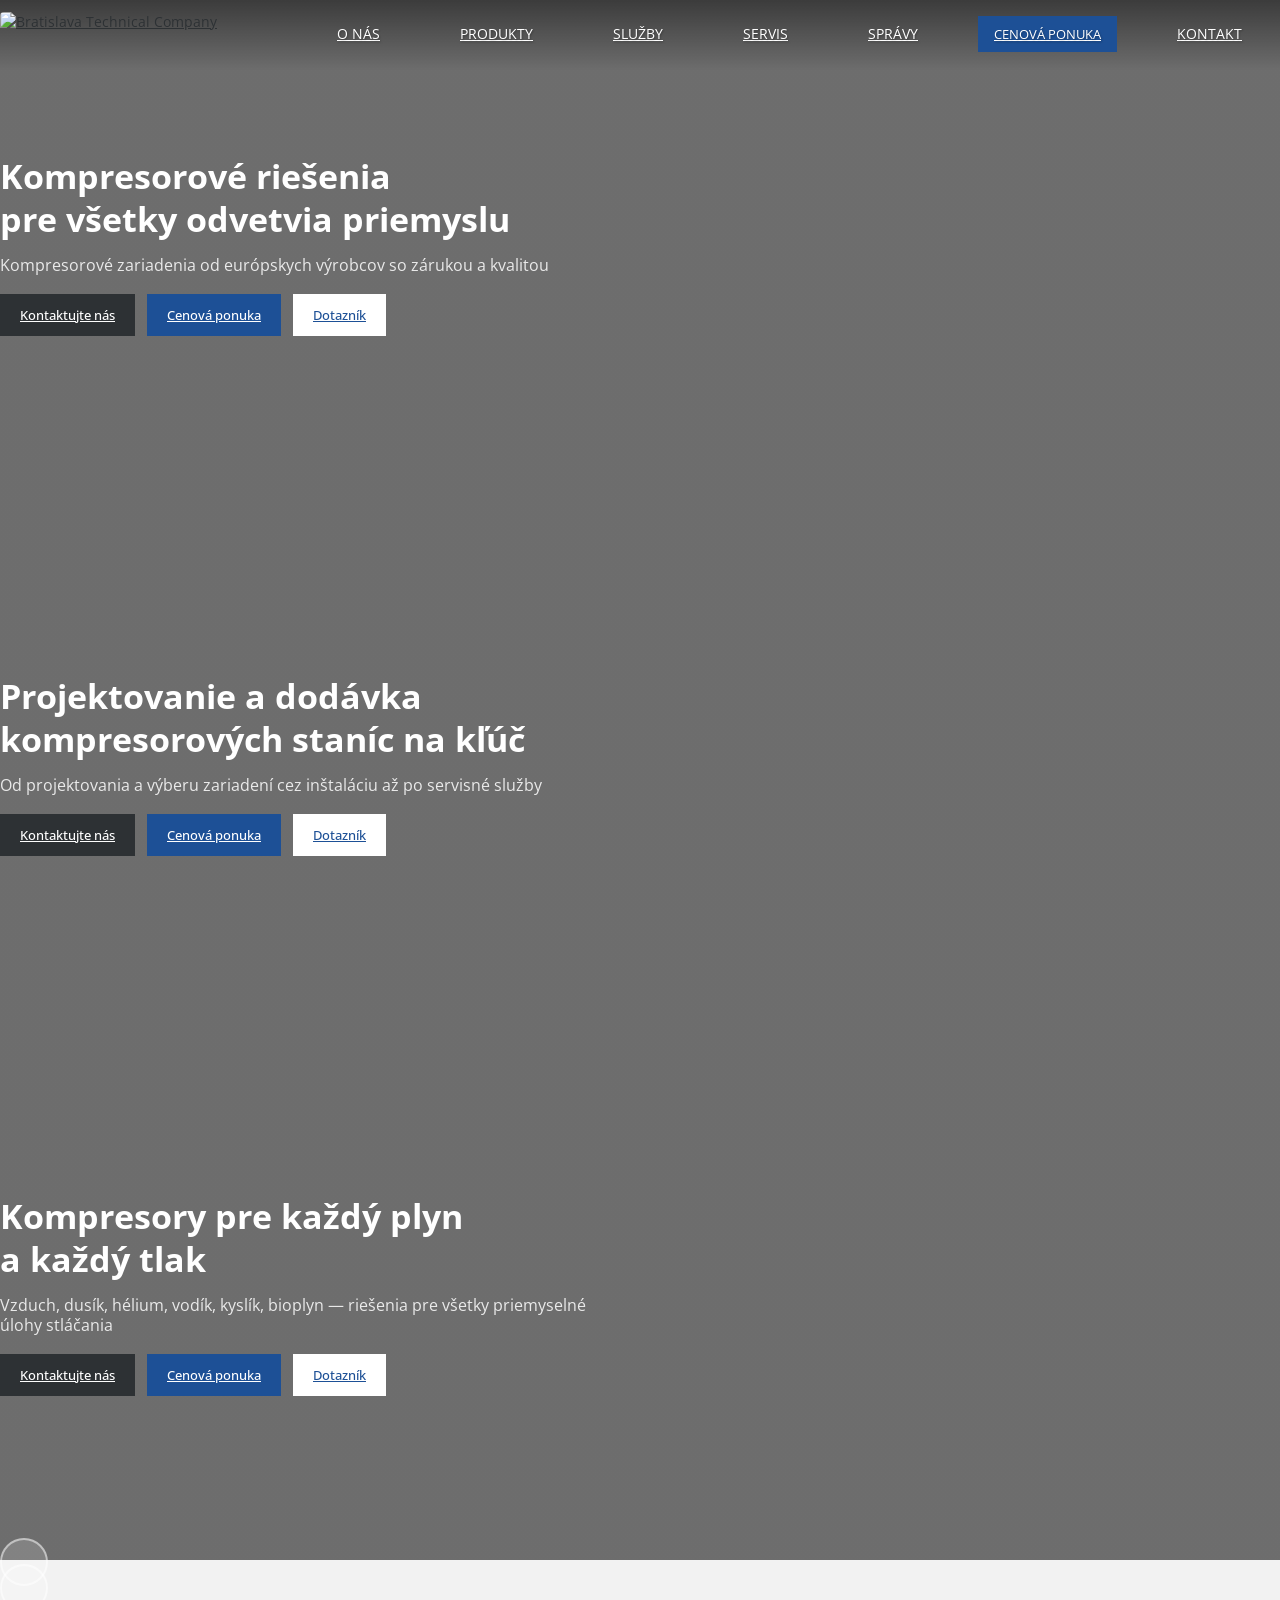
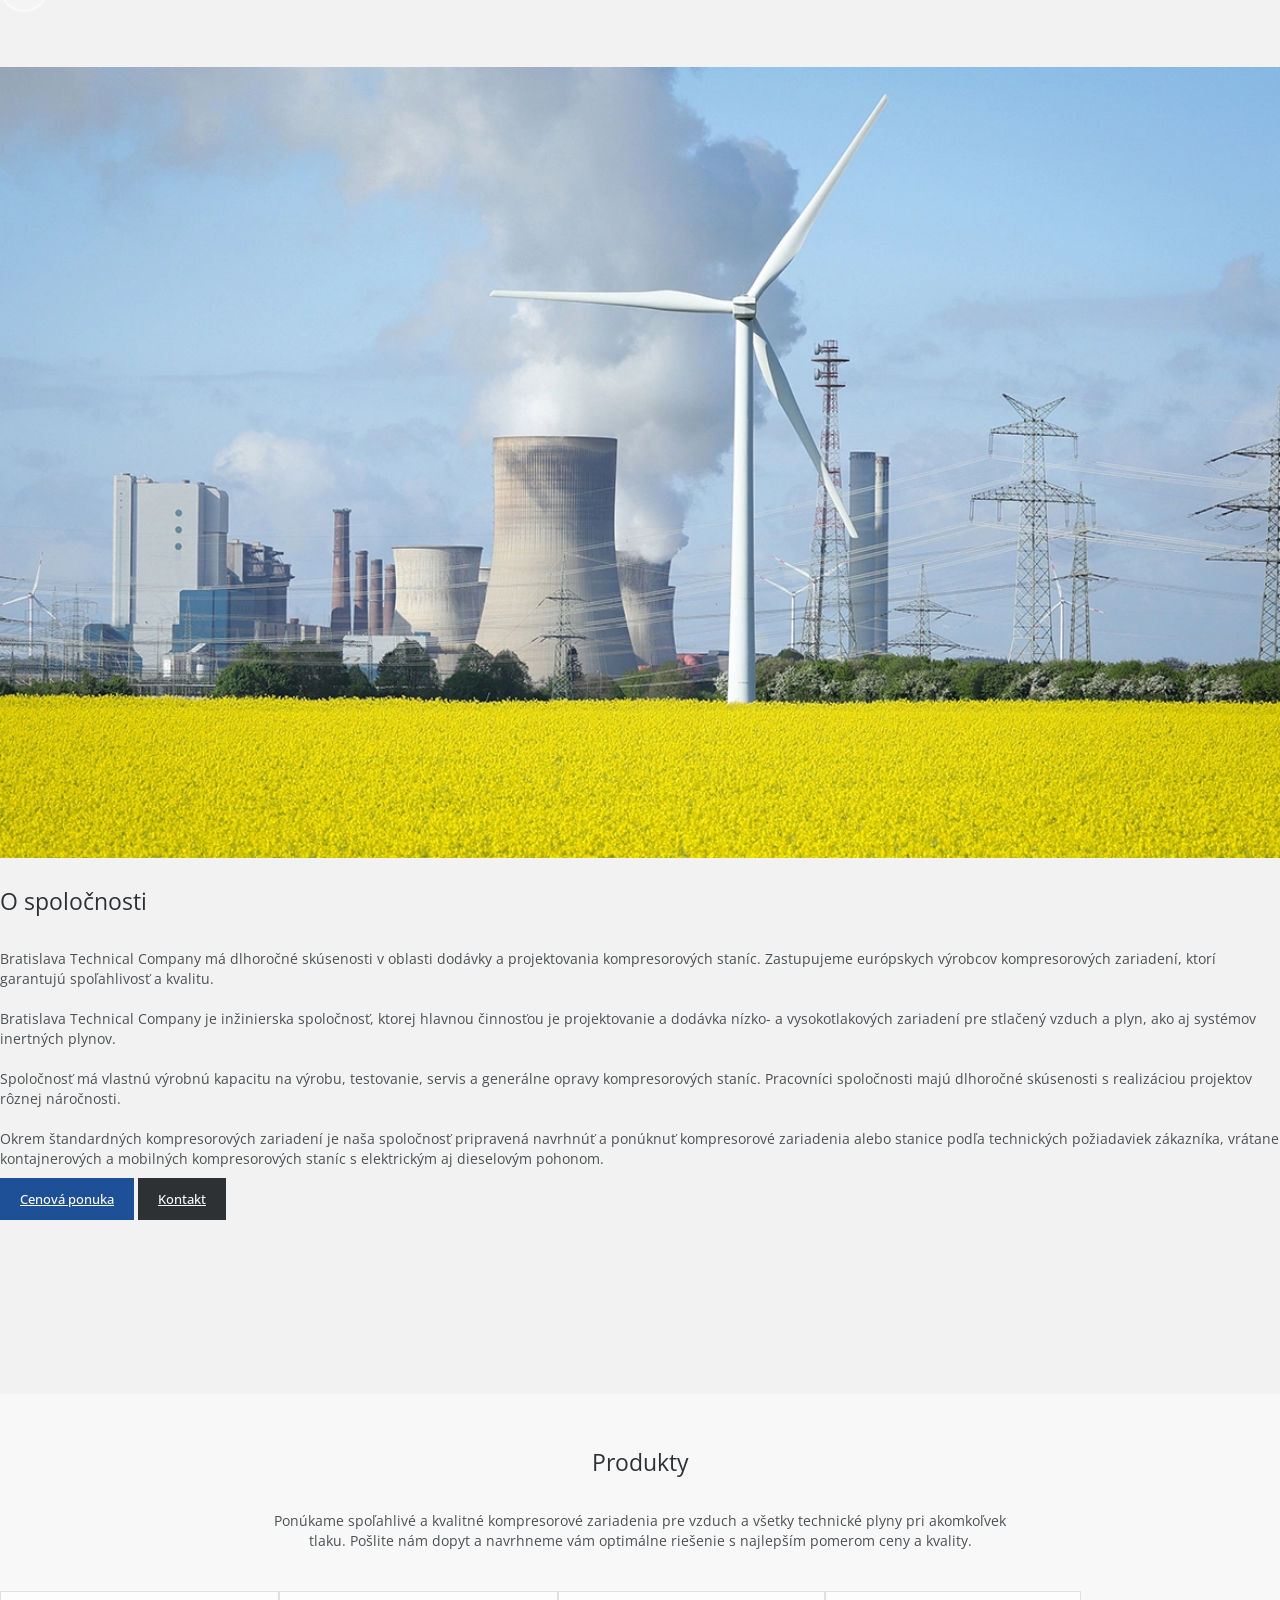
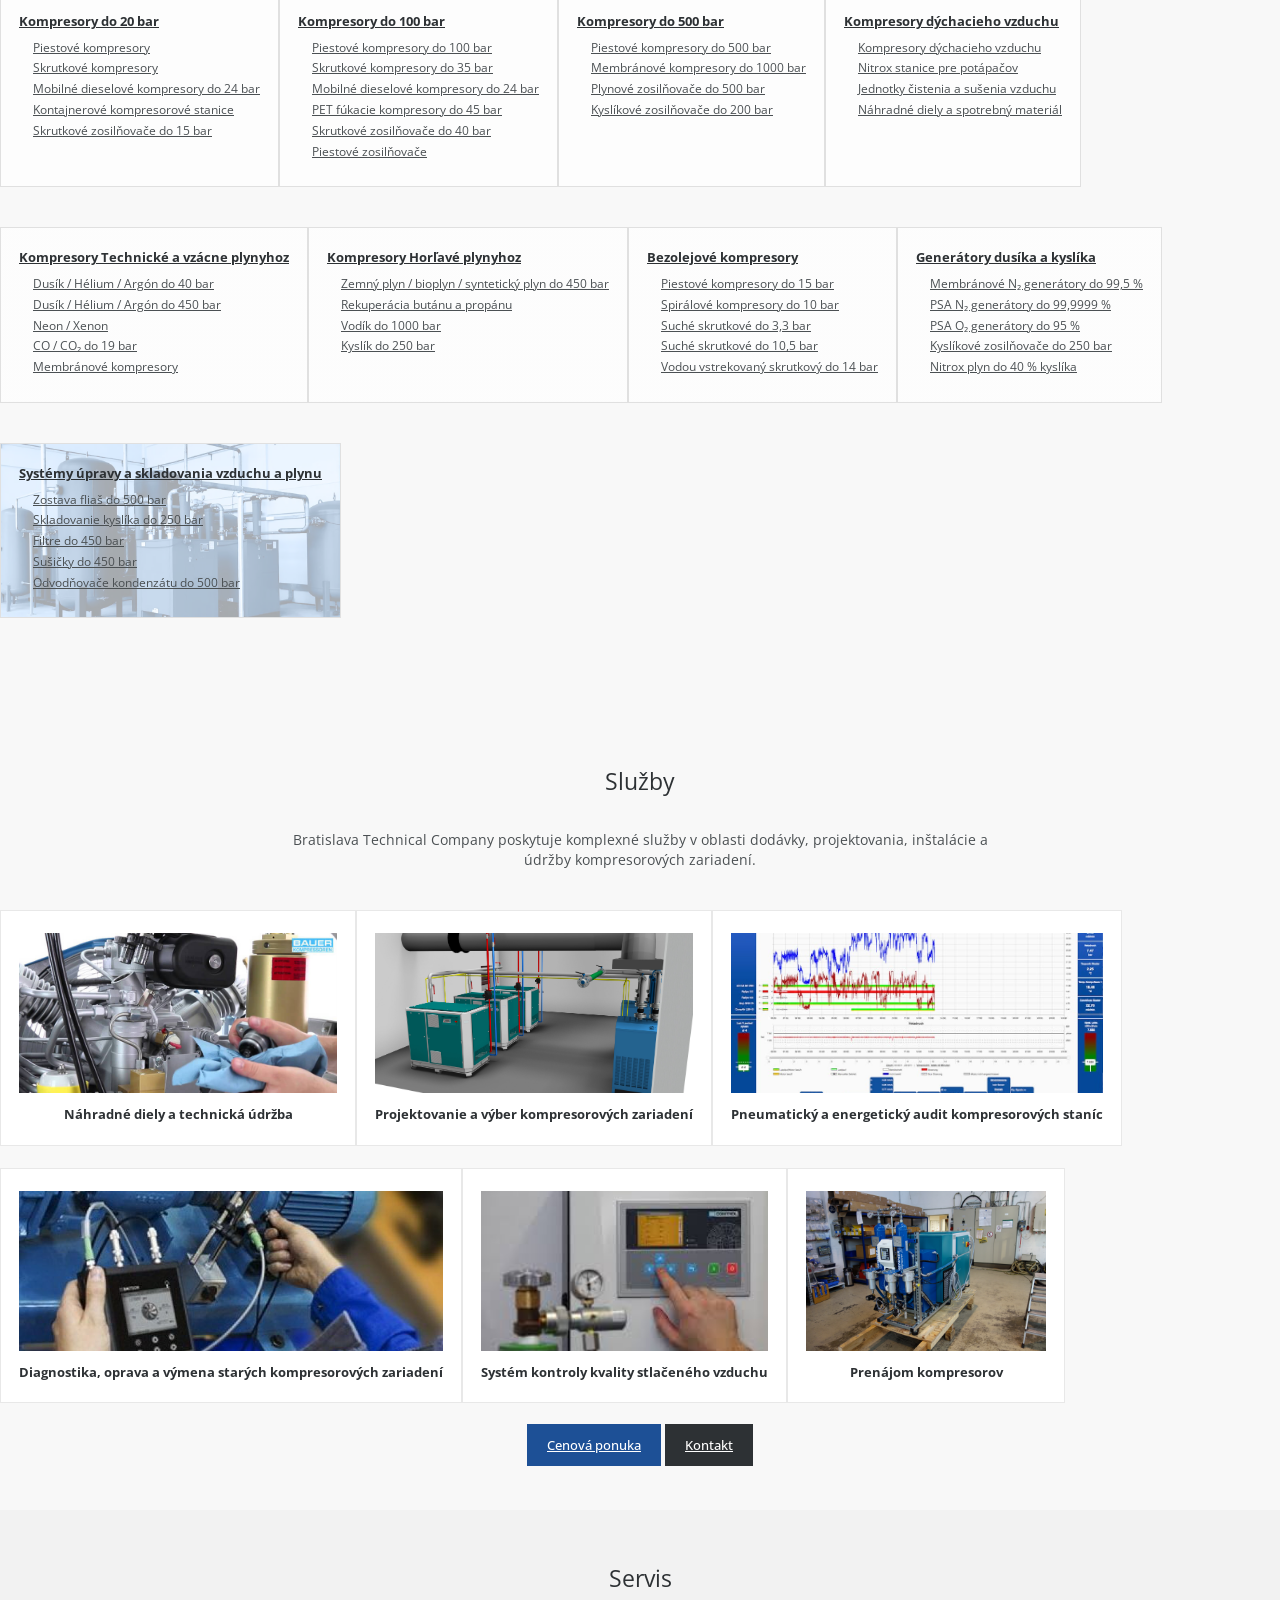
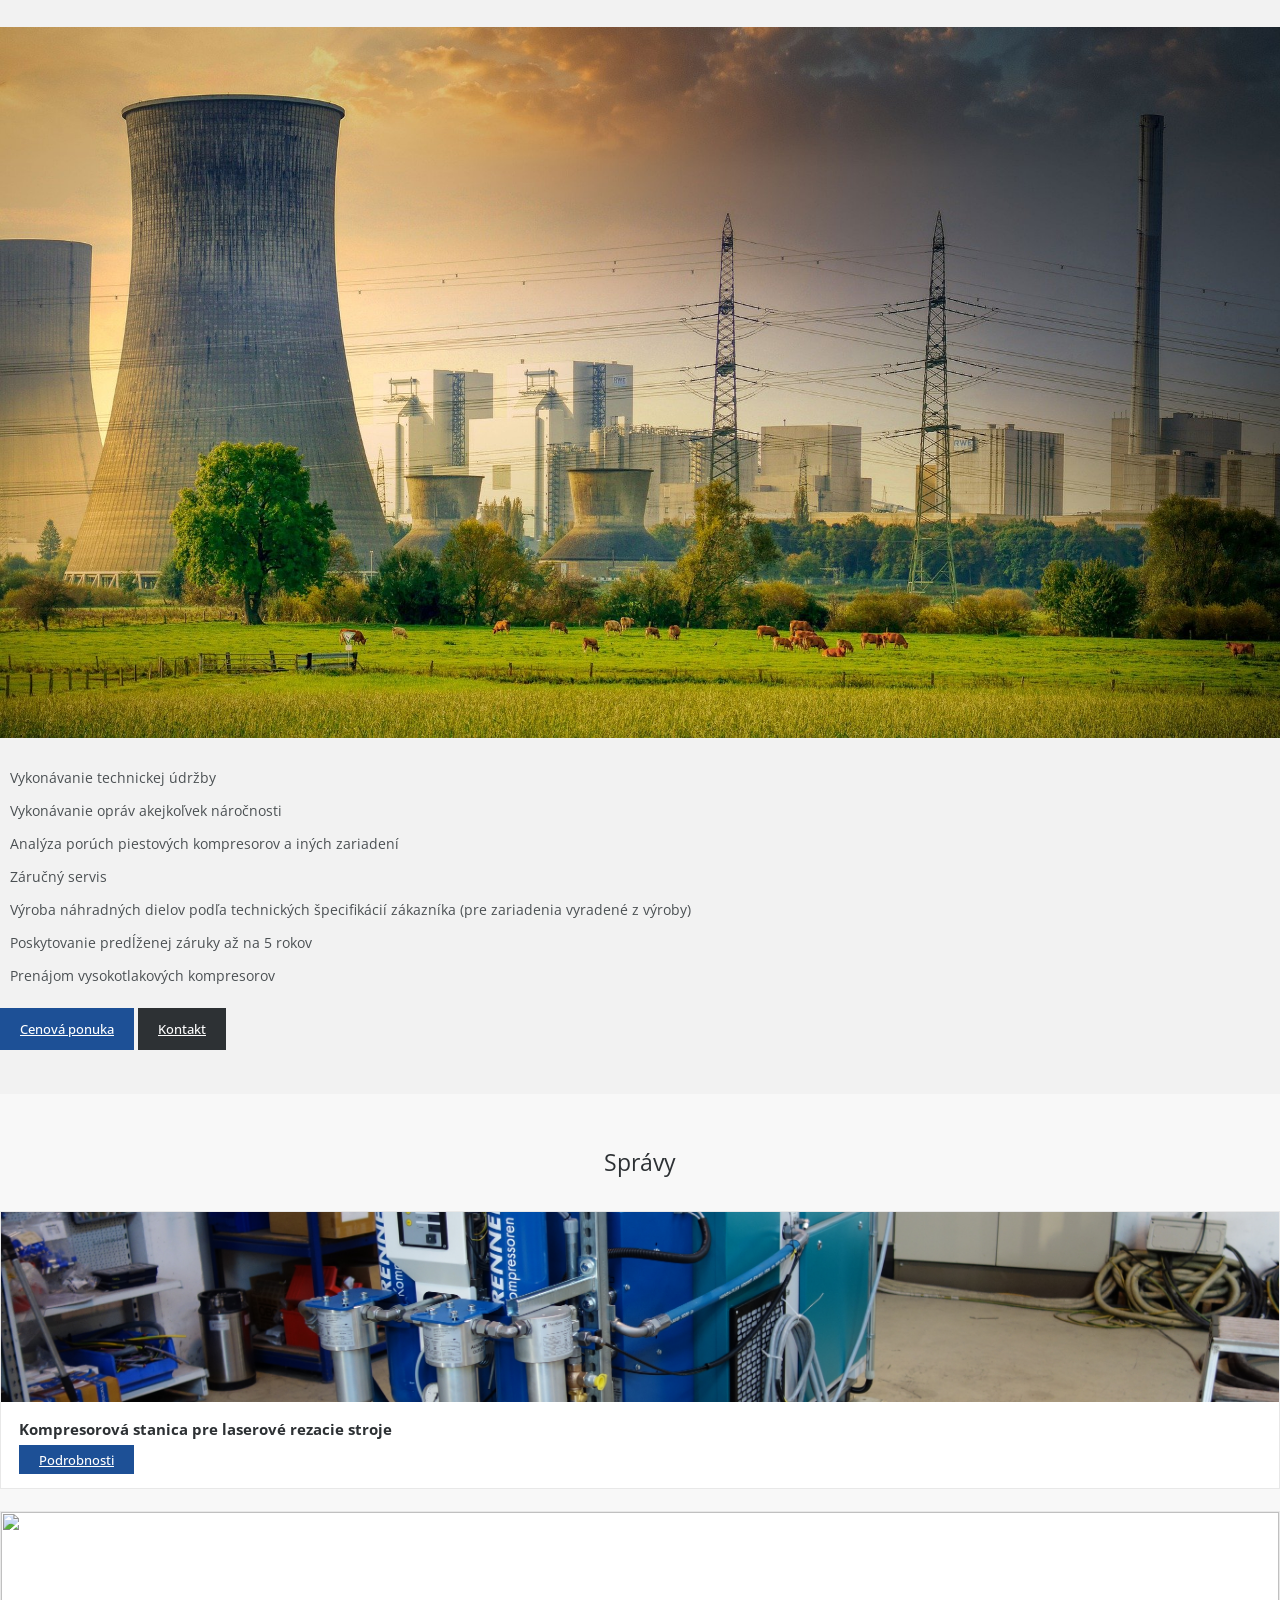
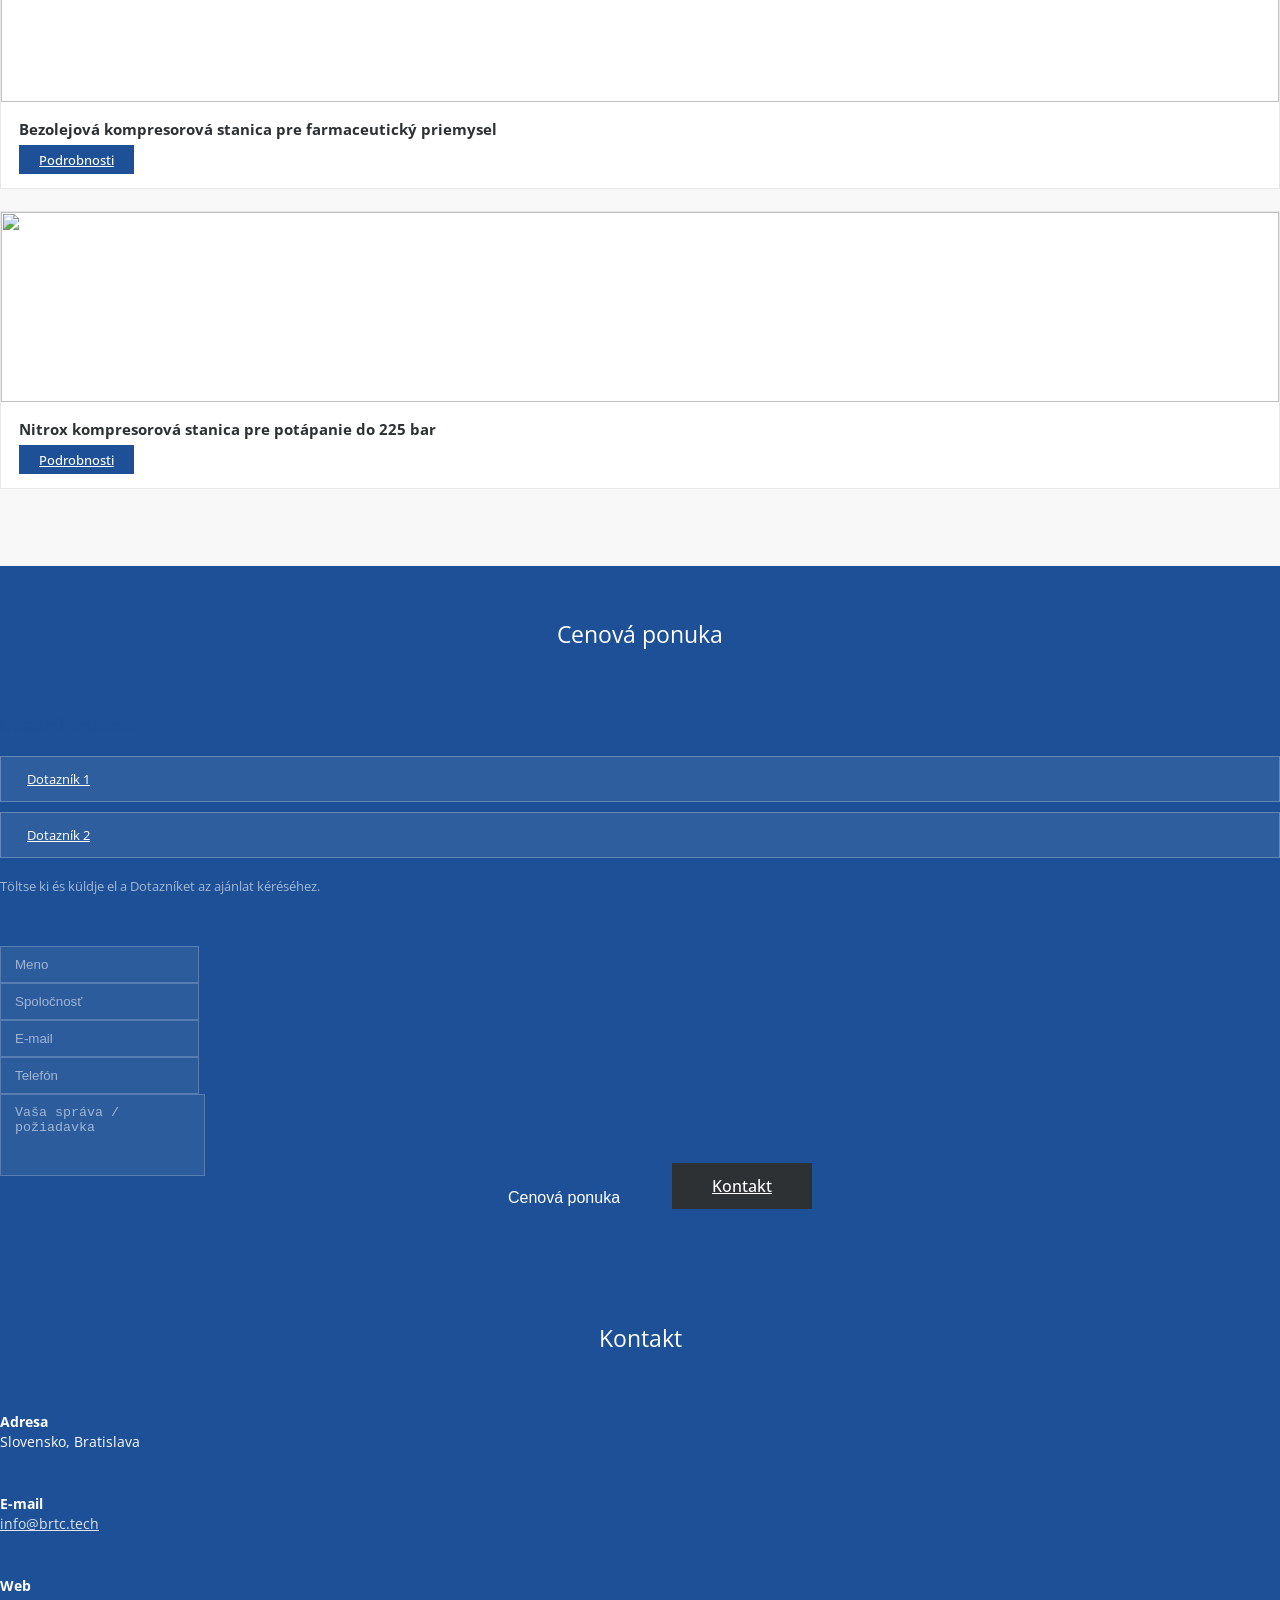
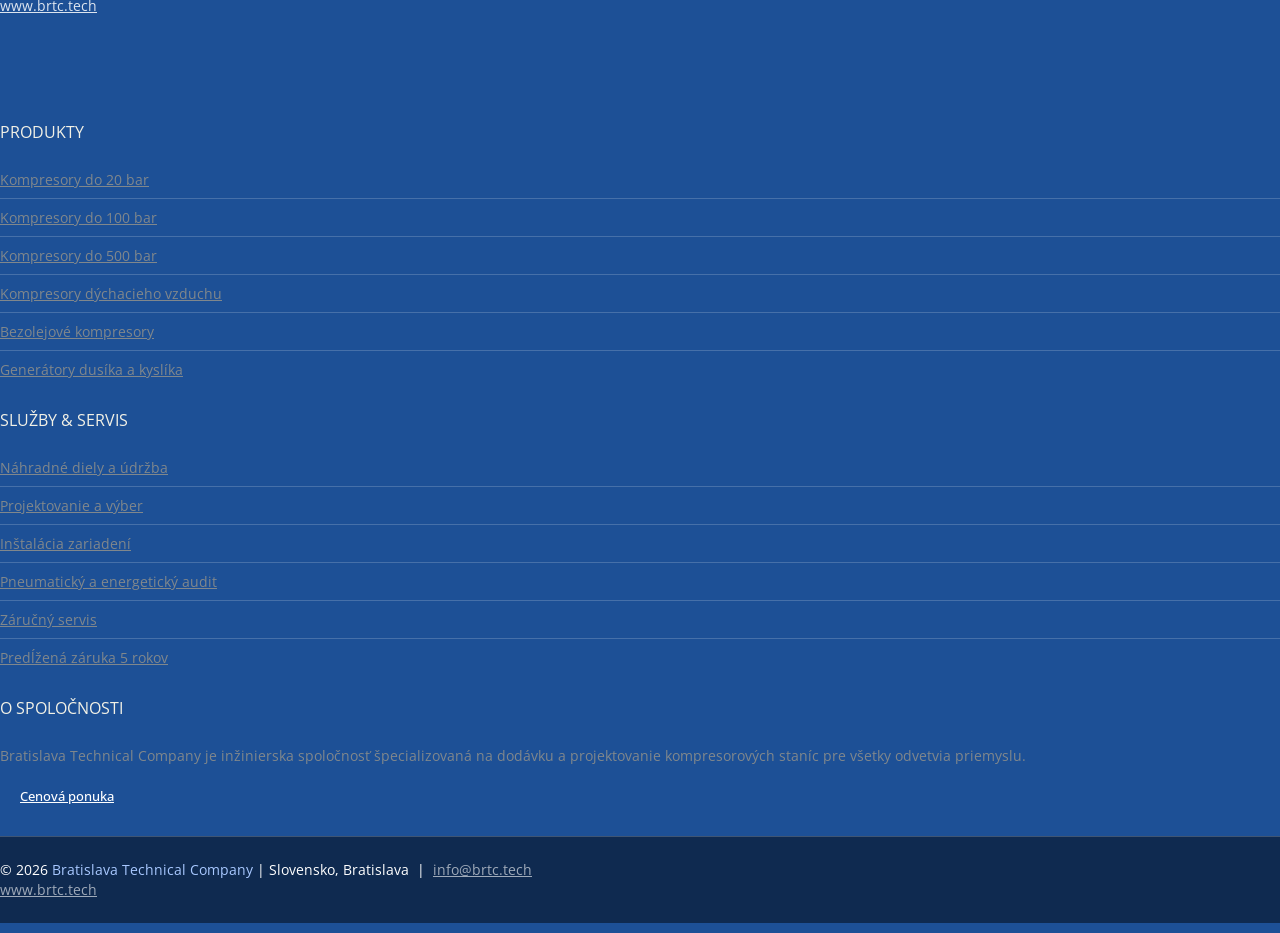
==== index.html @ 666e1a47 "Update product images and descriptions for improved clarity and consistency" ====
﻿<!DOCTYPE html>
<html lang="sk">
<head>
	<meta charset="utf-8">
	<title>Bratislava Technical Company – Kompresorové riešenia pre priemysel</title>
	<meta name="viewport" content="width=device-width, initial-scale=1.0">
	<meta name="description" content="Bratislava Technical Company – kompresorové zariadenia pre všetky odvetvia priemyslu">

	<link rel="shortcut icon" href="images/favicon.ico">
	<link href="css/bootstrap.min.css" rel="stylesheet" type="text/css" />
	<link href="css/flexslider.css" rel="stylesheet" type="text/css" />
	<link href="css/font-awesome.min.css" rel="stylesheet" type="text/css" />
	<link href="css/style.css" rel="stylesheet" type="text/css" />
	<link href="css/responsive.css" rel="stylesheet" type="text/css" />
	<link href='https://fonts.googleapis.com/css?family=Open+Sans:400,300,400italic,600,700' rel='stylesheet' type='text/css'>
	<link href='https://fonts.googleapis.com/css?family=Oswald:700' rel='stylesheet' type='text/css'>

	<script src="js/jquery.min.js" type="text/javascript"></script>
	<script src="js/bootstrap.min.js" type="text/javascript"></script>
	<script src="js/jquery.flexslider-min.js" type="text/javascript"></script>
	<script src="js/myscript.js" type="text/javascript"></script>

	<style>
	/* ===== BRTC Custom Styles ===== */
	.hero-slide {
		background: linear-gradient(rgba(0,0,0,0.55),rgba(0,0,0,0.55)) center/cover, url('images/6. Breathing air compressor.png') center/cover no-repeat;
		min-height: 520px;
	}
	.hero-slide .slide-content { padding: 155px 0 70px; color:#fff; }
	.hero-slide h1 { font-size:34px; font-weight:700; color:#fff; margin-bottom:15px; line-height:1.25; }
	.hero-slide p  { font-size:16px; color:rgba(255,255,255,.85); margin-bottom:30px; max-width:620px; }
	.hero-slide .btn { margin-right:8px; margin-bottom:10px; }
	.carousel-control { background:none !important; width:5%; }
	.carousel-indicators { bottom:15px; }

	.section-anchor { display:block; position:relative; top:-75px; visibility:hidden; }

	section.alt-bg { background:#f8f8f8; }

	/* Product category grid */
	.prod-cat-box {
		border:1px solid #e0e0e0;
		padding:22px 18px;
		margin-bottom:20px;
		background:#fff;
		transition:all .25s;
		height:100%;
	}
	.prod-cat-box:hover { border-color:#1d5096; box-shadow:0 3px 14px rgba(0,0,0,.09); }
	.prod-cat-box h4 { color:#1d5096; font-weight:700; font-size:13px; margin-bottom:10px; }
	.prod-cat-box ul { padding-left:14px; margin:0; }
	.prod-cat-box ul li { font-size:12px; color:#4b5053; margin-bottom:4px; line-height:1.4; }
	.prod-cat-box ul li a { color:#4b5053; }
	.prod-cat-box ul li a:hover { color:#1d5096; }

	/* Product detail blocks */
	.prod-block { padding:35px 0; border-bottom:1px solid #ececec; }
	.prod-block:last-child { border-bottom:none; }
	.prod-block h3 { font-size:18px; font-weight:700; color:#2d3134; margin-bottom:14px; }
	.prod-block p { margin-bottom:12px; }

	.spec-table { width:100%; margin:16px 0; border-collapse:collapse; }
	.spec-table td { padding:7px 11px; border:1px solid #ddd; font-size:13px; vertical-align:top; }
	.spec-table td:first-child { background:#f5f5f5; font-weight:600; width:33%; }

	/* Service cards */
	.svc-card { background:#fff; border:1px solid #e8e8e8; padding:22px 18px; margin-bottom:22px; text-align:center; transition:all .25s; }
	.svc-card:hover { border-color:#1d5096; box-shadow:0 3px 12px rgba(0,0,0,.07); }
	.svc-card img { width:100%; height:160px; object-fit:cover; margin-bottom:14px; }
	.svc-card h4 { font-size:13px; font-weight:700; color:#2d3134; margin:0; }

	/* Sервис checklist */
	.svc-item { display:flex; align-items:flex-start; margin-bottom:13px; font-size:14px; }
	.svc-item i { color:#1d5096; font-size:16px; margin-right:10px; margin-top:2px; flex-shrink:0; }

	/* News cards */
	.news-card { background:#fff; border:1px solid #e8e8e8; margin-bottom:22px; transition:box-shadow .25s; }
	.news-card:hover { box-shadow:0 3px 14px rgba(0,0,0,.1); }
	.news-card img { width:100%; height:190px; object-fit:cover; }
	.news-card .nb { padding:18px; }
	.news-card h4 { font-size:15px; font-weight:700; color:#2d3134; margin-bottom:12px; }

	/* Request section */
	#req-section { background:#1d5096; padding:55px 0; }
	#req-section h2 { color:#fff; }
	#req-section .form-control {
		border-radius:0; border:1px solid rgba(255,255,255,.2);
		background:rgba(255,255,255,.07); color:#fff; padding:10px 14px; height:auto;
	}
	#req-section .form-control::-webkit-input-placeholder { color:rgba(255,255,255,.55); }
	#req-section .form-control:focus { border-color:#1d5096; box-shadow:none; }
	.dl-link {
		display:block; padding:12px 18px; background:rgba(255,255,255,.08);
		border:1px solid rgba(255,255,255,.25); color:#fff; margin-bottom:10px;
		font-size:13px; transition:all .25s;
	}
	.dl-link:hover { background:#1d5096; border-color:#1d5096; color:#fff; }
	.dl-link i { margin-right:8px; }

	/* Sub-section headings inside product sections */
	.sub-heading { font-size:17px; font-weight:700; color:#2d3134; margin:30px 0 5px; padding-bottom:8px; border-bottom:2px solid #1d5096; display:inline-block; }

	/* Header top gradient so nav is always readable over hero */
	header {
		background: linear-gradient(to bottom, rgba(0,0,0,0.45) 0%, transparent 100%);
	}
	header.menu_fixed {
		background: #1d5096 !important;
	}

	/* Carousel arrows */
	.carousel-control { width:44px; height:44px; top:50%; margin-top:-22px; border-radius:50%; background:rgba(255,255,255,0.15) !important; border:2px solid rgba(255,255,255,0.5); display:flex; align-items:center; justify-content:center; }
	.carousel-control:hover { background:rgba(255,255,255,0.30) !important; }
	.carousel-control.left { left:20px; }
	.carousel-control.right { right:20px; }
	.carousel-control .fa { font-size:18px; color:#fff; text-shadow:none; }

	/* Fix equal-height card grids */
	.eq-row {
		display: flex !important;
		flex-wrap: wrap;
	}
	.eq-row > [class*="col-"] {
		display: flex;
		flex-direction: column;
	}
	.svc-card, .prod-cat-box { height: 100%; }
	</style>
</head>
<body>
<div id="page">


<header>
	<div class="container">
		<div class="logo"><a href="index.html" style="display:inline-block;padding:4px 0;"><img src="images/BTC logo.jpg" alt="Bratislava Technical Company" style="height:46px;width:auto;display:block;border-radius:4px;"></a></div>
		<div class="main_menu">
			<ul>
				<li><a href="#about">O nás</a></li>
				<li><a href="#products">Produkty</a></li>
				<li><a href="#services">Služby</a></li>
				<li><a href="#servis">Servis</a></li>
				<li><a href="#news">Správy</a></li>
				<li><a href="#request" class="btn btn-active btn-sm" style="padding:8px 16px;">Cenová ponuka</a></li>
				<li><a href="#contacts">Kontakt</a></li>
			</ul>
		</div>
	</div>
</header>


<section style="padding:0;">
	<div id="heroCarousel" class="carousel slide" data-ride="carousel">
		<ol class="carousel-indicators">
			<li data-target="#heroCarousel" data-slide-to="0" class="active"></li>
			<li data-target="#heroCarousel" data-slide-to="1"></li>
			<li data-target="#heroCarousel" data-slide-to="2"></li>
		</ol>
		<div class="carousel-inner">
			<div class="item active hero-slide">
				<div class="container"><div class="slide-content">
					<h1>Kompresorové riešenia<br>pre všetky odvetvia priemyslu</h1>
					<p>Kompresorové zariadenia od európskych výrobcov so zárukou a kvalitou</p>
					<a href="#contacts" class="btn">Kontaktujte nás</a>
					<a href="#request" class="btn btn-active">Cenová ponuka</a>
					<a href="#request" class="btn btn-white">Dotazník</a>
				</div></div>
			</div>
			<div class="item hero-slide">
				<div class="container"><div class="slide-content">
					<h1>Projektovanie a dodávka<br>kompresorových staníc na kľúč</h1>
					<p>Od projektovania a výberu zariadení cez inštaláciu až po servisné služby</p>
					<a href="#contacts" class="btn">Kontaktujte nás</a>
					<a href="#request" class="btn btn-active">Cenová ponuka</a>
					<a href="#request" class="btn btn-white">Dotazník</a>
				</div></div>
			</div>
			<div class="item hero-slide">
				<div class="container"><div class="slide-content">
					<h1>Kompresory pre každý plyn<br>a každý tlak</h1>
					<p>Vzduch, dusík, hélium, vodík, kyslík, bioplyn — riešenia pre všetky priemyselné úlohy stláčania</p>
					<a href="#contacts" class="btn">Kontaktujte nás</a>
					<a href="#request" class="btn btn-active">Cenová ponuka</a>
					<a href="#request" class="btn btn-white">Dotazník</a>
				</div></div>
			</div>
		</div>
		<a class="left carousel-control" href="#heroCarousel" data-slide="prev"><span class="fa fa-chevron-left"></span></a>
		<a class="right carousel-control" href="#heroCarousel" data-slide="next"><span class="fa fa-chevron-right"></span></a>
	</div>
</section>


<span class="section-anchor" id="about"></span>
<section>
	<div class="container">
		<div class="row about_content padbot80">
			<div class="col-lg-5 col-md-5 padbot30">
				<img src="images/AES 2.webp" alt="Bratislava Technical Company" />
			</div>
			<div class="col-lg-7 col-md-7 padbot30">
				<div class="page_title"><h2>O spoločnosti</h2></div>
				<p>Bratislava Technical Company má dlhoročné skúsenosti v oblasti dodávky a projektovania kompresorových staníc. Zastupujeme európskych výrobcov kompresorových zariadení, ktorí garantujú spoľahlivosť a kvalitu.</p>
				<p>Bratislava Technical Company je inžinierska spoločnosť, ktorej hlavnou činnosťou je projektovanie a dodávka nízko- a vysokotlakových zariadení pre stlačený vzduch a plyn, ako aj systémov inertných plynov.</p>
				<p>Spoločnosť má vlastnú výrobnú kapacitu na výrobu, testovanie, servis a generálne opravy kompresorových staníc. Pracovníci spoločnosti majú dlhoročné skúsenosti s realizáciou projektov rôznej náročnosti.</p>
				<p>Okrem štandardných kompresorových zariadení je naša spoločnosť pripravená navrhnúť a ponúknuť kompresorové zariadenia alebo stanice podľa technických požiadaviek zákazníka, vrátane kontajnerových a mobilných kompresorových staníc s elektrickým aj dieselovým pohonom.</p>
				<a href="#request" class="btn btn-active">Cenová ponuka</a>
				<a href="#contacts" class="btn">Kontakt</a>
			</div>
		</div>
	</div>
</section>


<span class="section-anchor" id="products"></span>
<section class="alt-bg">
	<div class="container">
		<div class="page_title center"><h2>Produkty</h2></div>
		<p class="center" style="max-width:760px;margin:0 auto 40px;">Ponúkame spoľahlivé a kvalitné kompresorové zariadenia pre vzduch a všetky technické plyny pri akomkoľvek tlaku. Pošlite nám dopyt a navrhneme vám optimálne riešenie s najlepším pomerom ceny a kvality.</p>
		<div class="row eq-row">
			<div class="col-lg-4 col-md-4 col-sm-6 col-xs-12 padbot20">
				<div class="prod-cat-box" style="background: linear-gradient(rgba(255,255,255,0.65),rgba(255,255,255,0.65)) center/cover, url('images/2. ELGi EG-Product-Family-Picture-copy.jpg') center/cover no-repeat;">
					<h4><a href="product-1.html">Kompresory do 20 bar</a></h4>
					<ul>
						<li><a href="product-1.html#p1-1">Piestové kompresory</a></li>
						<li><a href="product-1.html#p1-2">Skrutkové kompresory</a></li>
						<li><a href="product-1.html#p1-3">Mobilné dieselové kompresory do 24 bar</a></li>
						<li><a href="product-1.html#p1-4">Kontajnerové kompresorové stanice</a></li>
						<li><a href="product-1.html#p1-5">Skrutkové zosilňovače do 15 bar</a></li>
					</ul>
				</div>
			</div>
			<div class="col-lg-4 col-md-4 col-sm-6 col-xs-12 padbot20">
				<div class="prod-cat-box" style="background: linear-gradient(rgba(255,255,255,0.65),rgba(255,255,255,0.65)) center/cover, url('images/5. siadmi_VITO_NEXT.jpg') center/cover no-repeat;">
					<h4><a href="product-2.html">Kompresory do 100 bar</a></h4>
					<ul>
						<li><a href="product-2.html#p2-1">Piestové kompresory do 100 bar</a></li>
						<li><a href="product-2.html#p2-2">Skrutkové kompresory do 35 bar</a></li>
						<li><a href="product-2.html#p2-3">Mobilné dieselové kompresory do 24 bar</a></li>
						<li><a href="product-2.html#p2-4">PET fúkacie kompresory do 45 bar</a></li>
						<li><a href="product-2.html#p2-5">Skrutkové zosilňovače do 40 bar</a></li>
						<li><a href="product-2.html#p2-6">Piestové zosilňovače</a></li>
					</ul>
				</div>
			</div>
			<div class="col-lg-4 col-md-4 col-sm-6 col-xs-12 padbot20">
				<div class="prod-cat-box" style="background: linear-gradient(rgba(255,255,255,0.65),rgba(255,255,255,0.65)) center/cover, url('images/3. bauer GIB 500 bar.jpg') center/cover no-repeat;">
					<h4><a href="product-3.html">Kompresory do 500 bar</a></h4>
					<ul>
						<li><a href="product-3.html#p3-1">Piestové kompresory do 500 bar</a></li>
						<li><a href="product-3.html#p3-2">Membránové kompresory do 1000 bar</a></li>
						<li><a href="product-3.html#p3-3">Plynové zosilňovače do 500 bar</a></li>
						<li><a href="product-3.html#p3-4">Kyslíkové zosilňovače do 200 bar</a></li>
					</ul>
				</div>
			</div>
			<div class="col-lg-4 col-md-4 col-sm-6 col-xs-12 padbot20">
				<div class="prod-cat-box" style="background: linear-gradient(rgba(255,255,255,0.65),rgba(255,255,255,0.65)) center/cover, url('images/6. Breathing air compressor.png') center/cover no-repeat;">
					<h4><a href="product-4.html">Kompresory dýchacieho vzduchu</a></h4>
					<ul>
						<li><a href="product-4.html#p4-1">Kompresory dýchacieho vzduchu</a></li>
						<li><a href="product-4.html#p4-2">Nitrox stanice pre potápačov</a></li>
						<li><a href="product-4.html#p4-3">Jednotky čistenia a sušenia vzduchu</a></li>
						<li><a href="product-4.html#p4-4">Náhradné diely a spotrebný materiál</a></li>
					</ul>
				</div>
			</div>
			<div class="col-lg-4 col-md-4 col-sm-6 col-xs-12 padbot20">
				<div class="prod-cat-box" style="background: linear-gradient(rgba(255,255,255,0.65),rgba(255,255,255,0.65)) center/cover, url('images/9 . Gases Sonstiges_Kompressoren.jpeg') center/cover no-repeat;">
					<h4><a href="product-5.html">Kompresory Technické a vzácne plynyhoz</a></h4>
					<ul>
						<li><a href="product-5.html#p5-1">Dusík / Hélium / Argón do 40 bar</a></li>
						<li><a href="product-5.html#p5-2">Dusík / Hélium / Argón do 450 bar</a></li>
						<li><a href="product-5.html#p5-3">Neon / Xenon</a></li>
						<li><a href="product-5.html#p5-4">CO / CO₂ do 19 bar</a></li>
						<li><a href="product-5.html#p5-5">Membránové kompresory</a></li>
					</ul>
				</div>
			</div>
			<div class="col-lg-4 col-md-4 col-sm-6 col-xs-12 padbot20">
				<div class="prod-cat-box" style="background: linear-gradient(rgba(255,255,255,0.65),rgba(255,255,255,0.65)) center/cover, url('images/5.5 - Diaphragm compressor_Neumann&Esser.png') center/cover no-repeat;">
					<h4><a href="product-6.html">Kompresory Horľavé plynyhoz</a></h4>
					<ul>
						<li><a href="product-6.html#p6-1">Zemný plyn / bioplyn / syntetický plyn do 450 bar</a></li>
						<li><a href="product-6.html#p6-2">Rekuperácia butánu a propánu</a></li>
						<li><a href="product-6.html#p6-3">Vodík do 1000 bar</a></li>
						<li><a href="product-6.html#p6-4">Kyslík do 250 bar</a></li>
					</ul>
				</div>
			</div>
			<div class="col-lg-4 col-md-4 col-sm-6 col-xs-12 padbot20">
				<div class="prod-cat-box" style="background: linear-gradient(rgba(255,255,255,0.65),rgba(255,255,255,0.65)) center/cover, url('images/7. RENNER Scroll sl-neo.webp') center/cover no-repeat;">
					<h4><a href="product-7.html">Bezolejové kompresory</a></h4>
					<ul>
						<li><a href="product-7.html#p7-1">Piestové kompresory do 15 bar</a></li>
						<li><a href="product-7.html#p7-2">Spirálové kompresory do 10 bar</a></li>
						<li><a href="product-7.html#p7-3">Suché skrutkové do 3,3 bar</a></li>
						<li><a href="product-7.html#p7-4">Suché skrutkové do 10,5 bar</a></li>
						<li><a href="product-7.html#p7-5">Vodou vstrekovaný skrutkový do 14 bar</a></li>
					</ul>
				</div>
			</div>
			<div class="col-lg-4 col-md-4 col-sm-6 col-xs-12 padbot20">
				<div class="prod-cat-box" style="background: linear-gradient(rgba(255,255,255,0.65),rgba(255,255,255,0.65)) center/cover, url('images/Flaschen_Stickstoff_Kompressoren-scaled.jpeg') center/cover no-repeat;">
					<h4><a href="product-8.html">Generátory dusíka a kyslíka</a></h4>
					<ul>
						<li><a href="product-8.html#p8-1">Membránové N₂ generátory do 99,5 %</a></li>
						<li><a href="product-8.html#p8-2">PSA N₂ generátory do 99,9999 %</a></li>
						<li><a href="product-8.html#p8-3">PSA O₂ generátory do 95 %</a></li>
						<li><a href="product-8.html#p8-4">Kyslíkové zosilňovače do 250 bar</a></li>
						<li><a href="product-8.html#p8-5">Nitrox plyn do 40 % kyslíka</a></li>
					</ul>
				</div>
			</div>
			<div class="col-lg-4 col-md-4 col-sm-6 col-xs-12 padbot20">
				<div class="prod-cat-box" style="background: linear-gradient(rgba(255,255,255,0.65),rgba(255,255,255,0.65)) center/cover, url('images/9. druckluftaufbereitung-mitte1.jpg') center/cover no-repeat;">
					<h4><a href="product-9.html">Systémy úpravy a skladovania vzduchu a plynu</a></h4>
					<ul>
						<li><a href="product-9.html#p9-1">Zostava fliaš do 500 bar</a></li>
						<li><a href="product-9.html#p9-2">Skladovanie kyslíka do 250 bar</a></li>
						<li><a href="product-9.html#p9-3">Filtre do 450 bar</a></li>
						<li><a href="product-9.html#p9-4">Sušičky do 450 bar</a></li>
						<li><a href="product-9.html#p9-5">Odvodňovače kondenzátu do 500 bar</a></li>
					</ul>
				</div>
			</div>
		</div>
	</div>
</section>


<span class="section-anchor" id="services"></span>
<section class="alt-bg">
	<div class="container">
		<div class="page_title center"><h2>Služby</h2></div>
		<p class="center" style="max-width:700px;margin:0 auto 40px;">Bratislava Technical Company poskytuje komplexné služby v oblasti dodávky, projektovania, inštalácie a údržby kompresorových zariadení.</p>
		<div class="row eq-row">
			<div class="col-lg-4 col-md-4 col-sm-6 col-xs-12 padbot25">
				<div class="svc-card">
					<img src="images/spare parts_piston compressor.jpg" alt="" />
					<h4>Náhradné diely a technická údržba</h4>
				</div>
			</div>
			<div class="col-lg-4 col-md-4 col-sm-6 col-xs-12 padbot25">
				<div class="svc-card">
					<img src="images/Engineering 2.jpg" alt="" />
					<h4>Projektovanie a výber kompresorových zariadení</h4>
				</div>
			</div>
			<div class="col-lg-4 col-md-4 col-sm-6 col-xs-12 padbot25">
				<div class="svc-card">
					<img src="images/Energoaudit.jpeg" alt="" />
					<h4>Pneumatický a energetický audit kompresorových staníc</h4>
				</div>
			</div>
			<div class="col-lg-4 col-md-4 col-sm-6 col-xs-12 padbot25">
				<div class="svc-card">
					<img src="images/diagnostika.jpg" alt="" />
					<h4>Diagnostika, oprava a výmena starých kompresorových zariadení</h4>
				</div>
			</div>
			<div class="col-lg-4 col-md-4 col-sm-6 col-xs-12 padbot25">
				<div class="svc-card">
					<img src="images/Air quality control system B-Detection.jpeg" alt="" />
					<h4>Systém kontroly kvality stlačeného vzduchu</h4>
				</div>
			</div>
			<div class="col-lg-4 col-md-4 col-sm-6 col-xs-12 padbot25">
				<div class="svc-card">
					<img src="images/Rent compressor.JPG" alt="" />
					<h4>Prenájom kompresorov</h4>
				</div>
			</div>
		</div>
		<div class="center" style="margin-top:10px;">
			<a href="#request" class="btn btn-active">Cenová ponuka</a>
			<a href="#contacts" class="btn">Kontakt</a>
		</div>
	</div>
</section>


<span class="section-anchor" id="servis"></span>
<section>
	<div class="container">
		<div class="page_title center"><h2>Servis</h2></div>
		<div class="row">
			<div class="col-md-5 padbot30">
				<img src="images/AES Paks.jpg" alt="Servis a údržba" />
			</div>
			<div class="col-md-7">
				<div class="svc-item"><i class="fa fa-check-circle"></i><span>Vykonávanie technickej údržby</span></div>
				<div class="svc-item"><i class="fa fa-check-circle"></i><span>Vykonávanie opráv akejkoľvek náročnosti</span></div>
				<div class="svc-item"><i class="fa fa-check-circle"></i><span>Analýza porúch piestových kompresorov a iných zariadení</span></div>
				<div class="svc-item"><i class="fa fa-check-circle"></i><span>Záručný servis</span></div>
				<div class="svc-item"><i class="fa fa-check-circle"></i><span>Výroba náhradných dielov podľa technických špecifikácií zákazníka (pre zariadenia vyradené z výroby)</span></div>
				<div class="svc-item"><i class="fa fa-check-circle"></i><span>Poskytovanie predĺženej záruky až na 5 rokov</span></div>
				<div class="svc-item"><i class="fa fa-check-circle"></i><span>Prenájom vysokotlakových kompresorov</span></div>
				<br>
				<a href="#request" class="btn btn-active">Cenová ponuka</a>
				<a href="#contacts" class="btn">Kontakt</a>
			</div>
		</div>
	</div>
</section>


<span class="section-anchor" id="news"></span>
<section class="alt-bg">
	<div class="container">
		<div class="page_title center"><h2>Správy</h2></div>
		<div class="row">
			<div class="col-lg-4 col-md-4 col-sm-6 col-xs-12 padbot25">
				<div class="news-card">
					<img src="images/Rent compressor.JPG" alt="" />
					<div class="nb">
						<h4>Kompresorová stanica pre laserové rezacie stroje</h4>
						<a href="#request" class="btn btn-sm btn-active">Podrobnosti</a>
					</div>
				</div>
			</div>
			<div class="col-lg-4 col-md-4 col-sm-6 col-xs-12 padbot25">
				<div class="news-card">
					<img src="images/7. RENNER Scroll SLDK-S_2x90.jpg" alt="" />
					<div class="nb">
						<h4>Bezolejová kompresorová stanica pre farmaceutický priemysel</h4>
						<a href="#request" class="btn btn-sm btn-active">Podrobnosti</a>
					</div>
				</div>
			</div>
			<div class="col-lg-4 col-md-4 col-sm-6 col-xs-12 padbot25">
				<div class="news-card">
					<img src="images/5. RENNER RS-M_Booster_r_offen_RTTouch.webp" alt="" />
					<div class="nb">
						<h4>Nitrox kompresorová stanica pre potápanie do 225 bar</h4>
						<a href="#request" class="btn btn-sm btn-active">Podrobnosti</a>
					</div>
				</div>
			</div>
		</div>
	</div>
</section>


<span class="section-anchor" id="request"></span>
<section id="req-section">
	<div class="container">
		<div class="page_title center" style="margin-bottom:30px;">
			<h2 style="color:#fff;">Cenová ponuka</h2>
			<div style="width:60px;height:3px;background:#1d5096;margin:10px auto 0;"></div>
		</div>
		<div class="row">
			<div class="col-md-4 padbot30">
				<h4 style="color:#1d5096;margin-bottom:20px;">Dotazník letöltése</h4>
				<a href="#" class="dl-link"><i class="fa fa-download"></i> Dotazník 1</a>
				<a href="#" class="dl-link"><i class="fa fa-download"></i> Dotazník 2</a>
				<p style="color:rgba(255,255,255,.6);font-size:13px;margin-top:18px;">Töltse ki és küldje el a Dotazníket az ajánlat kéréséhez.</p>
			</div>
			<div class="col-md-8">
				<form id="request-form" action="">
					<div class="row">
						<div class="col-sm-6"><div class="form-group"><input type="text" class="form-control" name="name" placeholder="Meno" /></div></div>
						<div class="col-sm-6"><div class="form-group"><input type="text" class="form-control" name="company" placeholder="Spoločnosť" /></div></div>
					</div>
					<div class="row">
						<div class="col-sm-6"><div class="form-group"><input type="email" class="form-control" name="email" placeholder="E-mail" /></div></div>
						<div class="col-sm-6"><div class="form-group"><input type="tel" class="form-control" name="phone" placeholder="Telefón" /></div></div>
					</div>
					<div class="form-group">
						<textarea class="form-control" name="message" rows="4" placeholder="Vaša správa / požiadavka" style="resize:none;"></textarea>
					</div>
					<div class="center">
						<button type="submit" class="btn btn-active btn-lg">Cenová ponuka</button>
						<a href="#contacts" class="btn btn-lg" style="margin-left:8px;">Kontakt</a>
					</div>
				</form>
			</div>
		</div>
	</div>
</section>

<span class="section-anchor" id="contacts"></span>


<section style="background:#1d5096; padding:50px 0;">
	<div class="container">
		<div class="page_title center" style="margin-bottom:30px;">
			<h2 style="color:#fff; border-bottom-color:rgba(255,255,255,0.3);">Kontakt</h2>
		</div>
		<div class="row text-center">
			<div class="col-md-4" style="color:#fff; padding:16px 0;">
				<i class="fa fa-map-marker" style="font-size:28px; margin-bottom:10px; display:block; color:rgba(255,255,255,0.75);"></i>
				<strong>Adresa</strong><br>
				Slovensko, Bratislava
			</div>
			<div class="col-md-4" style="color:#fff; padding:16px 0;">
				<i class="fa fa-envelope" style="font-size:28px; margin-bottom:10px; display:block; color:rgba(255,255,255,0.75);"></i>
				<strong>E-mail</strong><br>
				<a href="mailto:info@brtc.tech" style="color:rgba(255,255,255,0.85);">info@brtc.tech</a>
			</div>
			<div class="col-md-4" style="color:#fff; padding:16px 0;">
				<i class="fa fa-globe" style="font-size:28px; margin-bottom:10px; display:block; color:rgba(255,255,255,0.75);"></i>
				<strong>Web</strong><br>
				<a href="http://www.brtc.tech" target="_blank" style="color:rgba(255,255,255,0.85);">www.brtc.tech</a>
			</div>
		</div>
	</div>
</section>


<footer>
	<div class="container">
		<div class="row">
			<div class="col-lg-4 col-md-4 col-sm-6 padbot30">
				<div class="widget widget_category">
					<h4>Produkty</h4>
					<ul>
						<li><a href="product-1.html">Kompresory do 20 bar</a></li>
						<li><a href="product-2.html">Kompresory do 100 bar</a></li>
						<li><a href="product-3.html">Kompresory do 500 bar</a></li>
						<li><a href="product-4.html">Kompresory dýchacieho vzduchu</a></li>
						<li><a href="product-7.html">Bezolejové kompresory</a></li>
						<li><a href="product-8.html">Generátory dusíka a kyslíka</a></li>
					</ul>
				</div>
			</div>
			<div class="col-lg-4 col-md-4 col-sm-6 padbot30">
				<div class="widget widget_category">
					<h4>Služby &amp; Servis</h4>
					<ul>
						<li><a href="#services">Náhradné diely a údržba</a></li>
						<li><a href="#services">Projektovanie a výber</a></li>
						<li><a href="#services">Inštalácia zariadení</a></li>
						<li><a href="#services">Pneumatický a energetický audit</a></li>
						<li><a href="#servis">Záručný servis</a></li>
						<li><a href="#servis">Predĺžená záruka 5 rokov</a></li>
					</ul>
				</div>
			</div>
			<div class="col-lg-4 col-md-4 col-sm-6 padbot30">
				<div class="widget widget_text">
					<h4>O spoločnosti</h4>
					<p>Bratislava Technical Company je inžinierska spoločnosť špecializovaná na dodávku a projektovanie kompresorových staníc pre všetky odvetvia priemyslu.</p>
					<a href="#request" class="btn btn-sm btn-active">Cenová ponuka</a>
				</div>
			</div>
		</div>
	</div>
	<div id="copyright">
		<div class="container">
			<div class="pull-left">© 2026 <span>Bratislava Technical Company</span> | Slovensko, Bratislava &nbsp;|&nbsp; <a href="mailto:info@brtc.tech" style="color:rgba(255,255,255,.6);">info@brtc.tech</a></div>
			<div class="pull-right"><a href="http://www.brtc.tech" target="_blank" style="color:rgba(255,255,255,.6);">www.brtc.tech</a></div>
		</div>
	</div>
</footer>

</div><!-- //Page -->

<script>
jQuery(document).ready(function(){
	jQuery('#heroCarousel').carousel({ interval: 5000 });

	jQuery('a[href*="#"]').not('[href="#"]').click(function(e){
		if(location.pathname.replace(/^\//,'') == this.pathname.replace(/^\//,'') && location.hostname == this.hostname){
			var t = jQuery(this.hash);
			t = t.length ? t : jQuery('[name='+this.hash.slice(1)+']');
			if(t.length){ e.preventDefault(); jQuery('html,body').animate({scrollTop: t.offset().top - 70}, 700); }
		}
	});
});
</script>
<script src="js/top-foot.js"></script>
<div class="go-up" title="Hore" id='ToTop'>&#8657;</div>
<div class="go-down" title="Dole" id='OnBottom'>&#8659;</div>
</body>
</html>
---- css/style.css ----
﻿/*-----------------------------------------------------------------------------------*/
/*	GENERAL STYLING
/*-----------------------------------------------------------------------------------*/
body {
	overflow-x:hidden;
	position:relative;
	margin: 0;
	padding:0;
	font-family: 'Open Sans', sans-serif;
	font-weight:400;
	font-size: 14px;
	line-height: 20px;
	color: #4b5053;
	background-color:#f2f2f2;
}

a, input, select, textarea {
	vertical-align:top;
	outline:none !important;
	-webkit-appearance: none;
	-webkit-border-radius: 0;
}

::-webkit-input-placeholder {opacity: 1 !important;}
:-moz-placeholder {opacity: 1 !important;}
::-moz-placeholder {opacity: 1 !important;}
:-ms-input-placeholder {opacity: 1 !important;}

select:-moz-focusring {
    color: transparent;
	outline:none !important;
    text-shadow: 0 0 0 #000 !important;
	border:0 !important;
}

textarea {resize: none;}

img {
	outline:0;
	vertical-align:top;
	border:0;
	width:100%;
	max-width:100.1%;
	height:auto;
}

a {
	color:#2d3134;
	transition: all 0.3s ease-in-out;
	-webkit-transition: all 0.3s ease-in-out;
}
a:hover,
a:focus {
	text-decoration:none;
	color:#1d5096;
}


.clear {
	clear:both;
	height:0;
	font-size:0;
}

#page {overflow:x-hidden;}

section {padding: 55px 0;}

.container-video {
	padding-left: 30px;
	padding-right: 30px;
}

.margbot0 {margin-bottom:0 !important;}
.margbot5 {margin-bottom:5px !important;}
.margbot10 {margin-bottom:10px !important;}
.margbot20 {margin-bottom:20px !important;}
.margbot25 {margin-bottom:25px !important;}
.margbot30 {margin-bottom:30px !important;}
.margbot40 {margin-bottom:40px !important;}
.margbot50 {margin-bottom:50px !important;}
.margbot55 {margin-bottom:55px !important;}
.margbot60 {margin-bottom:60px !important;}
.margbot65 {margin-bottom:65px !important;}
.margbot70 {margin-bottom:70px !important;}
.margbot80 {margin-bottom:80px !important;}

.pad0 {padding:0 !important;}
.padbot0 {padding-bottom:0 !important;}
.padbot10 {padding-bottom:10px !important;}
.padbot20 {padding-bottom:20px !important;}
.padbot30 {padding-bottom:30px !important;}
.padbot40 {padding-bottom:40px !important;}
.padbot50 {padding-bottom:50px !important;}
.padbot60 {padding-bottom:60px !important;}
.padbot70 {padding-bottom:70px !important;}
.padbot80 {padding-bottom:80px !important;}
.padbot85 {padding-bottom:85px !important;}
.padtop0 {padding-top:0 !important;}


.center {text-align:center;}
.right {text-align:right;}

.color_text {color:#1d5096 !important;}

/*-----------------------------------------------------------------------------------*/
/*	SHORTCODES
/*-----------------------------------------------------------------------------------*/
/* __________ Buttons __________ */
.btn {
	margin: 0;
	padding: 12px 20px;
	border:0;
	border-radius: 0;
	box-shadow: none;
	text-transform:none;
	font-weight: 500;
	line-height: 20px;
	font-size: 13px;
	color:#fff;
	text-shadow: none;
	background-color:#2d3134;
	background-image: none !important;
	transition: all 0.3s ease-in-out;
	-webkit-transition: all 0.3s ease-in-out;
}
.btn:focus, .btn:hover {color:#fff; background-color: #1d5096;}

.btn-active {background-color:#1d5096; color:#fff;}
.btn-active:hover {background-color:#2d3134; color:#fff;}

.btn-white {background-color:#fff; color:#1d5096;}
.btn-white:hover {background-color:#1d5096; color:#fff;}

.btn-lg {padding: 12px 40px; font-size:16px;}
.btn-sm {padding: 6px 20px 5px; font-size:13px;}
.btn-xs {padding: 2px 15px 3px; font-size:11px;}


.btn_shortcodes .btn {margin:0 7px 10px 0;}
.btn_shortcodes .btn:last-child {margin-right:0;}


.ie .btn, .ie .btn-default {filter:none !important;}


/*-----------------------------------------------------------------------------------*/
/*	TYPOGRAPHY
/*-----------------------------------------------------------------------------------*/
ul, ol {padding:0; margin:0;}
li {padding:0; margin:0; list-style:none;}

p {margin:0 0 20px;}


h1, h2, h3, h4, h5, h6 {
	margin-top:0;

	text-transform:none ;
	font-weight:400;
	line-height:1.2;
	color:#2d3134;
}

h1 {margin:0 0 24px; font-size:28px;}
h2 {margin:0 0 34px; font-size:23px;}
h3 {margin:0 0 21px; font-size:20px;}
h4 {margin:0 0 21px; font-size:17px;}
h5 {margin:0 0 15px; font-size:15px;}
h6 {margin:0 0 15px; font-size:12px;}



/*-----------------------------------------------------------------------------------*/
/*	HEADER
/*-----------------------------------------------------------------------------------*/
header {
	position:fixed;
	z-index:9999;
	left:0;
	top:0;
	width:100%;
	padding:8px 0;
	background-color:#1d5096;
	transition: all 0.3s ease-in-out;
	-webkit-transition: all 0.3s ease-in-out;
}
header .container {
	display:flex;
	align-items:center;
	justify-content:space-between;
}
header.menu_fixed {
	padding:8px 0;
	background-color:#1d5096;
}


/* Logo */
.logo a {
	display:block;
	width:auto;
	margin:0;
}
.logo img {
	width: auto !important;
	height: 46px;
	display: block;
	border-radius: 4px;
}



/* Menu */
.main_menu {
	overflow:hidden;
	padding:0;
	text-align:right;
	transition: all 0.3s ease-in-out;
	-webkit-transition: all 0.3s ease-in-out;
}
header.menu_fixed .main_menu {padding-top:0;}
.main_menu li {
	display:inline-block;
	margin:0 18px;
}
.main_menu li a {
	display:block;
	padding:9px 20px 11px;

	text-transform:uppercase;
	font-weight:400;
	color:#fff;
	text-shadow:1px 1px 2px rgba(0,0,0,0.31);
}
.main_menu li a:hover,
.main_menu li.active a {
	text-decoration:line-through;
	color:#fff;
	background-color:#0f2a50;
}



/*-----------------------------------------------------------------------------------*/
/*	Home
/*-----------------------------------------------------------------------------------*/


/* Video BG */
#home {
	position:relative;
	height:713px;
	padding-bottom:0;
	margin-bottom:65px;
	background-image:url(../images/video_bg.jpg);
	background-repeat:no-repeat;
	background-size:cover;
	background-position:center center;
}

.video_bg_content {
	position:absolute;
	left:0;
	top:50%;
	width:100%;
	text-align:center;
	transform:translateY(-50%);
	-o-transform:translateY(-50%);
	-ms-transform:translateY(-50%);
	-webkit-transform:translateY(-50%);
}
.video_bg_content .left_text {
	padding:0 20px 0 0;
	line-height:30px;
	font-size:22px;
	color:#1d5096;
	opacity: 0.4;
}
.video_bg_content .right_text {
	padding:0 0 0 20px;
	line-height:30px;
	font-size:22px;
	color:#feffff;
	opacity: 0.4;
}

.mb_YTVPBar {
	padding:0;
	height:100%;
}
.mb_YTVPBar .buttonBar {
	padding:0;
	bottom:0;
	top:0;
}
.mb_YTVPProgress {display:none !important;}
.mb_YTVPMuteUnmute {display:none !important;}
.mb_YTVPPlaypause {
	overflow:hidden;
	position:absolute !Important;
	top:50%;
	left:50%;
	width:62px !important;
	height:62px !important;
	margin:-31px 0 0 -31px;
	line-height:62px !Important;
	text-align:center;
	font-size:32px !important;
	text-indent:4px;
	border-radius:50%;
	border:2px solid #fff;
	background-color:rgba(255,255,255,0.15);
}


/*-----------------------------------------------------------------------------------*/
/*	Section About
/*-----------------------------------------------------------------------------------*/

/* Tabs */
.tab_block .nav-tabs {border:0;}
.tab_block .nav-tabs li {margin:0;}
.tab_block .nav-tabs li a {
	margin:0;
	padding:21px 40px 13px;

	font-weight:400;
	line-height:20px;
	font-size:14px;
	color:#2d3134;
	border:0;
	border-radius:0;
}
.tab_block .nav-tabs li.active a,
.tab_block .nav-tabs li.active a:hover,
.tab_block .nav-tabs li.active a:focus {
	color:#1d5096;
	border:0;
	background-color:#2d3134;
}
.tab_block .tab-content {
	padding:23px 20px 15px;
	color:#92989b;
	box-shadow:0 2px 0 rgba(0,0,0,0.1);
	background-color:#2d3134;
}


/* Services */
#services .service_item {
	overflow:hidden;
	position:relative;
	padding:50px 20px 44px;
	box-shadow:0 2px 0 rgba(0,0,0,0.1);
	background-color:#1d5096;
}
#services .service_item:before {
	content:'';
	position:absolute;
	z-index:2;
	left:0;
	top:0;
	width:100%;
	height:100%;
	background-color:#2d3134;
	transition: all 0.3s ease-in-out;
	-webkit-transition: all 0.3s ease-in-out;
}
#services .service_item:hover:before {
	top:100%;
}
#services .service_img {
	position:absolute;
	z-index:1;
	left:0;
	top:0;
	width:100%;
	height:100%;
	opacity:0.1;
	background-repeat:no-repeat;
	background-size:cover;
	background-position:center center;
}
#services .service_img.bg1 {background-image:url(../images/service_img1.jpg);}
#services .service_img.bg2 {background-image:url(../images/service_img2.jpg);}
#services .service_img.bg3 {background-image:url(../images/service_img3.jpg);}
#services .service_img.bg4 {background-image:url(../images/service_img4.jpg);}
#services .service_item i {
	position:relative;
	z-index:3;
	display:block;
	width:62px;
	height:62px;
	margin:0 auto 36px;

	font-weight:700;
	font-style:normal;
	line-height:62px;
	font-size:20px;
	color:#2d3134;
	border-radius:50%;
	background-color:#1d5096;
	transition: all 0.3s ease-in-out;
	-webkit-transition: all 0.3s ease-in-out;
}
#services .service_item:hover i {
	color:#fff;
	background-color:#2d3134;
}
#services .service_item h4 {
	position:relative;
	z-index:3;
	margin:0 0 10px;

	text-transform:none;
	line-height:20px;
	font-size:14px;
	color:#1d5096;
	transition: all 0.3s ease-in-out;
	-webkit-transition: all 0.3s ease-in-out;
}
#services .service_item:hover h4 {
	color:#2d3134;
}
#services .service_item span {
	position:relative;
	z-index:3;
	display:block;
	color:#92989b;
	transition: all 0.3s ease-in-out;
	-webkit-transition: all 0.3s ease-in-out;
}
#services .service_item:hover span {
	color:#2d3134;
}


/*-----------------------------------------------------------------------------------*/
/*	Section Twitter Block
/*-----------------------------------------------------------------------------------*/
#twitter_block {
	margin-bottom:60px;
	background-image:url(../images/twitter_bg.jpg);
	background-repeat:no-repeat;
	background-size:cover;
	background-position:center center;
}

#twitter_block i.fa {
	display:block;
	width:89px;
	height:89px;
	margin:0 auto 37px;
	text-align:center;
	line-height:89px;
	font-size:60px;
	color:#fff;
	border-radius:50%;
	background-color:#1d5096;
}

#twitter_block .twitter_wrap {
	width:60%;
	margin:0 auto;
	text-align:center;
}
#twitter_block .twitter_wrap .tweet_text {
	display:block;
	padding:0 0 15px;
	line-height:30px;
	font-size:25px;
	color:#fff;
}
#twitter_block .twitter_wrap .tweet_text a {
	color:#1d5096;
}
#twitter_block .twitter_wrap .tweet_time a {
	color:#1d5096;
}
#twitter_block .twitter_wrap .follow_btn {
	line-height:14px;
	color:#1d5096;
}


/*-----------------------------------------------------------------------------------*/
/*	Section Products
/*-----------------------------------------------------------------------------------*/
#products {padding-bottom:20px;}
#products .col-lg-4 {
	float:none;
	display:inline-block;
	vertical-align:top;
	margin-right:-3px;
}
#products .gallery_img {
	display:block;
	margin:0 0 26px;
	box-shadow:0 2px 0 rgba(0,0,0,0.1);
	background-color:#1d5096;
}
#products .gallery_img img {
	width:100%;
	transition: all 0.3s ease-in-out;
	-webkit-transition: all 0.3s ease-in-out;
}
#products .gallery_img:hover img {
	opacity:0.5;
}
#products .gallery_title {
	float:left;
	margin:0 0 10px;

	text-transform:uppercase;
	font-weight:400;
	line-height:20px;
	font-size:14px;
}
#products .gallery_item:hover .gallery_title a {
	color:#1d5096;
}
#products .product_rating {
	float:right;
	padding-bottom:11px;
}
#products .product_rating i {
	display:inline-block;
	padding-left:2px;
	line-height:20px;
	font-size:16px;
	color:#1d5096;
	cursor:default;
}
#products .gallery_item span {
	display:block;
	padding:0 0 25px;
}
#products .product_price {
	float:left;

	font-weight:400;
	line-height:20px;
	font-size:16px;
	color:#2d3134;
}
#products .gallery_btn {
	overflow:hidden;
	float:right;
	position:relative;

	text-transform:uppercase;
	font-weight:400;
	line-height:20px;
	font-size:16px;
}
#products .gallery_btn:before {
	content:'';
	position:absolute;
	left:-100%;
	top:50%;
	width:100%;
	height:1px;
	background-color:#1d5096;
	transition: all 0.3s ease-in-out;
	-webkit-transition: all 0.3s ease-in-out;
}
#products .gallery_btn:hover:before {left:0;}


/*-----------------------------------------------------------------------------------*/
/*	Section Team
/*-----------------------------------------------------------------------------------*/
#team .team_foto {
	margin-bottom:35px;
	background-color:#000;
}
#team .team_foto img {
	transition: all 0.3s ease-in-out;
	-webkit-transition: all 0.3s ease-in-out;
}
#team .team_item:hover .team_foto img {
	opacity:0.7;
}

#team .team_name {
	margin:0;

	text-transform:uppercase;
	font-weight:400;
	line-height:20px;
	font-size:14px;
	color:#2d3134;
	transition: all 0.3s ease-in-out;
	-webkit-transition: all 0.3s ease-in-out;
}
#team .team_item:hover .team_name {
	color:#1d5096;
}
#team .team_position {
	margin:0 0 8px;
	font-family: 'Open Sans', sans-serif;
	text-transform:none;
	font-weight:400;
	line-height:20px;
	font-size:12px;
	color:#4b5053;
}

#team .team_social a {
	display:inline-block;
	width:22px;
	height:22px;
	margin:0 7px 0 0;
	text-align:center;
	line-height:22px;
	font-size:20px;
	color:#c5ccd1;
}
#team .team_social a:hover {
	color:#1d5096;
}

/*-----------------------------------------------------------------------------------*/
/*	Section Testimonials
/*-----------------------------------------------------------------------------------*/
#testimonials {padding-top:0;}
#testimonials .slides li {
	padding:97px 0 74px;
	background-color:#fff;
	box-shadow:0 2px 0 rgba(0,0,0,0.1);
}
#testimonials .flexslider.testimonials_carousel {
	position:static;
}
#testimonials .testimonials_img {
	position:absolute;
	left:0;
	top:0;
	right:50%;
	bottom:0;
	margin-right:300px;
	background-repeat:no-repeat;
	background-size:cover;
	background-position:center center;
}
#testimonials .testimonials_img.bg1 {background-image:url(../images/testimonials_img1.jpg);}
#testimonials .testimonials_img.bg2 {background-image:url(../images/testimonials_img2.jpg);}
#testimonials .testimonials_img.bg3 {background-image:url(../images/testimonials_img3.jpg);}

#testimonials .testimonials_text {
	position:relative;
	float:right;
	width:730px;
	padding-top:57px;
	line-height:30px;
	font-size:18px;
}
#testimonials .testimonials_text:before {
	content:'';
	position:absolute;
	left:0;
	top:0;
	width:18px;
	height:13px;
	background-image:url(../images/testim_i.png);
	background-repeat:no-repeat;
}
#testimonials .testimonials_text p {
	margin-bottom:63px;

	color:#4b5053;
}
#testimonials .testimonials_text span {
	display:block;

	color:#1d5096;
}


/*-----------------------------------------------------------------------------------*/
/*	Section Contacts
/*-----------------------------------------------------------------------------------*/
#contacts #map {
	margin-top:4px;
	box-shadow:0 2px 0 rgba(0,0,0,0.1);
}

#contacts .our_office_wrap h3 {
	margin:0 0 30px;
	line-height:20px;
	font-size:14px;
}
#contacts .our_office_wrap ul {
	margin-bottom:25px;
	padding-bottom:11px;
	border-bottom:1px solid #dce6eb;
}
#contacts .our_office_wrap li {
	padding:0 0 11px;
	line-height:20px;
	font-size:14px;
}
#contacts .social a {
	margin:0 10px 10px 0;
	font-size:22px;
	color:#c5ccd1;
}
#contacts .social a:hover {color:#1d5096;}
#contacts  input[type="text"],
#contacts  textarea {
	width:100%;
	height:44px;
	margin:0 0 10px;
	padding:12px 20px;
	text-align:left;
	line-height:20px;
	font-size:12px;
	color:#7e8589;
	text-shadow:none;
	border:0;
	box-shadow:0 2px 0 rgba(0,0,0,0.1);
	border-radius:0;
	background:#fff;
}
#contacts  textarea {
	height:130px;
	padding:18px 20px;
	resize:none;
}
#contacts  input[type="submit"] {
	width:157px;
	height:43px;
	margin:0 auto;

	line-height:20px;
	font-size:15px;
	color:#fff;
	text-shadow:none;
	border:0;
	box-shadow:none;
	background:#1d5096;
	transition: all 0.3s ease-in-out;
	-webkit-transition: all 0.3s ease-in-out;
}
#contacts  input[type="submit"]:hover {
	background:#4ec2b9;
}


/* form valid style */
#contacts .contact_form .notification_error,
#contacts .contact_form .notification_ok {
    border-radius: 5px;
	-webkit-border-radius:5px;
    margin: 2px 0 13px 0;
    padding: 12px 10px 12px 35px;
	position:relative;
}
#contacts .contact_form .notification_ok {
    border: 1px #038bd4 solid;
    color: #038bd4;
	background:#d0e3ea;
}
#contacts .contact_form .notification_error {
    border: 1px #c93119 solid;
    color: #c93119;
	background:#ffcfcf;
}


/*-----------------------------------------------------------------------------------*/
/*	Widgets
/*-----------------------------------------------------------------------------------*/

.widgets_clear {display:none;}

/* latest News */
.latest_news_item {
	position:relative;
	display:block;
	margin-bottom:25px;
	padding:0 0 17px 62px;
	border-bottom:1px solid rgba(255,255,255,0.18);
}
.widget_latest_news a:last-child {
	margin-bottom:0;
	padding-bottom:0;
	border:0;
}
.latest_news_item img {
	position:absolute;
	left:0;
	top:4px;
	width:53px;
}
.latest_news_item p {
	margin:0 0 10px;
	text-transform:uppercase;
	line-height:20px;
	font-size:14px;
	color:#80878c;
	transition: all 0.3s ease-in-out;
	-webkit-transition: all 0.3s ease-in-out;
}
.latest_news_item:hover p {
	color:#fff;
}
.latest_news_item span {
	display:block;
	color:#1d5096;
}



/* Widget Contact Information */
.widget_stay_connected ul {
	margin-bottom:16px;
	padding-bottom:9px;
	border-bottom:1px solid rgba(255,255,255,0.18);
}
.widget_stay_connected ul li {
	position:relative;
	padding:0 0 9px 37px;
}
.widget_stay_connected li i {
	position:absolute;
	left:0;
	top:0;
	width:20px;
	height:20px;
	line-height:20px;
	font-size:16px;
}
.widget_stay_connected li span {
	color:#80878c !important;
}



/* Widget Social */
.social a {
	display:inline-block;
	width:24px;
	height:24px;
	margin:0 2px 0 0;
	text-align:center;
	line-height:24px;
	font-size:18px;
	color:#80878c;
}
.social a:hover {
	color:#1d5096;
}


/* Widget Flickr */
.widget_flickr ul {
	margin:0 -6px -6px 0;
}
.widget_flickr li {
	overflow:hidden;
	float:left;
	width:81px;
	height:71px;
	margin:0 6px 6px 0;
	background-color:#1d5096;
}
.widget_flickr li a {display:block;}
.widget_flickr li a img {
	width:100%;
	transition: all 0.3s ease-in-out;
	-webkit-transition: all 0.3s ease-in-out;
}
.widget_flickr li a:hover img {
	opacity:0.3;
}


/* Widget Twitter */
.widget_twitter li {
	position:relative;
	margin-bottom:15px;
	padding:0 0 16px 30px;
	border-bottom:1px solid rgba(255,255,255,0.18);
}
.widget_twitter li:last-child {
	margin-bottom:0;
	padding-bottom:0;
	border:0;
}
.widget_twitter li:before {
	content: "\f099";
	position:absolute;
	left:0;
	top:0;
	width:24px;
	height:24px;
	font-family: FontAwesome;
	line-height:24px;
	font-size:18px;
	color:#fff;
}
.widget_twitter .tweet_text {
	display:block;
	padding:0 0 10px;
}
.widget_twitter .tweet_text a {color:#fff;}
.widget_twitter .tweet_time {
	display:block;
}
.widget_twitter .tweet_time a {
	color:#1d5096;
}
.widget_twitter .tweet_time a:hover {
	color:#fff;
}


/* Widget Category */
.widget_category li {
	margin:0 0 9px;
	padding:0 0 8px;
	border-bottom:1px solid rgba(255,255,255,0.18);
}
.widget_category li:last-child {
	margin:0;
	padding:0;
	border:0;
}
.widget_category li a {color:#80878c;}
.widget_category li a:hover {color:#fff;}


/* Widget Contact Inf */
.widget_contact_inf li {
	padding-bottom:9px;
}
.widget_contact_inf li i {
	display:inline-block;
	margin-right:17px;
	font-size:18px;
}


/* Widget Newsletter */
.newsletter_form form {
	position:relative;
}
.newsletter_form input[type="text"] {
	width:100%;
	padding:11px 60px 11px 17px;
	line-height:20px;
	font-size:12px;
	color:#b5b5b5;
	border:0;
	border-radius:0;
	box-shadow:none;
	background:#404447;
}
.newsletter_form input[type="submit"] {
	overflow:hiiden;
	position:absolute;
	top:0;
	right:0;
	display:block;
	width:43px;
	height:42px;
	text-indent:-999px;
	text-shadow:none;
	border:0;
	box-shadow:none;
	border-radius:0;
	background-color:#80878c;
	background-image:url(../images/newsletter_bg.png);
	background-repeat:no-repeat;
	transition: all 0.3s ease-in-out;
	-webkit-transition: all 0.3s ease-in-out;
}
.newsletter_form input[type="submit"]:hover {
	background-color:#1d5096;
}


/* Widget Links */
.widget_links li {padding-bottom:9px;}


/*-----------------------------------------------------------------------------------*/
/*	FOOTER
/*-----------------------------------------------------------------------------------*/
footer {
	overflow:hidden;
	padding:40px 0 10px;
	color:#80878c;
	background-color:#1d5096;
}

footer h4 {
	margin:0 0 28px;
	text-transform:uppercase;
	font-weight:400;
	line-height:20px;
	font-size:16px;
	color:#f2f1e6;
}
footer a {color:rgba(255,255,255,0.72);}
footer a:hover {color:#fff;}

#copyright {
	padding:23px 0;
	color:#fff;
	border-top:1px solid rgba(255,255,255,0.2);
	background-color:#0f2a50;
}
#copyright span {color:#a8c8ff;}


/*---------- Ð²Ð²ÐµÑ€Ñ… - Ð²Ð½Ð¸Ð· ------------*/
.go-up, .go-down {
 display: none;
 position: fixed;
 z-index: 9999; 
 right: 2%;
 background: #1d5096;
 border: 1px solid #ccc;
 border-radius: 5px;
 cursor: pointer;
 color: #fff;
 text-align: center;
 font: normal normal 42px/42px sans-serif;
 text-shadow: 0 1px 2px #000;
 opacity: .6;
 /*padding: 3px;*/
 margin-bottom: 5px;
 width: 42px;
 height: 42px;
}
.go-up { bottom: 60px; }
.go-down { bottom: 10px; }
.go-down:hover,
.go-up:hover {
 opacity: 1;
 box-shadow: 0 5px 0.5em -1px #666;
}

@media only screen and (min-width: 481px) and (max-width: 767px){
.go-up, .go-down, .go-down:hover, .go-up:hover {opacity: 0; display: none; z-index: 0; }
}

@media only screen and (max-width: 480px){
.go-up, .go-down, .go-down:hover, .go-up:hover {opacity: 0; display: none; z-index: 0; }
}
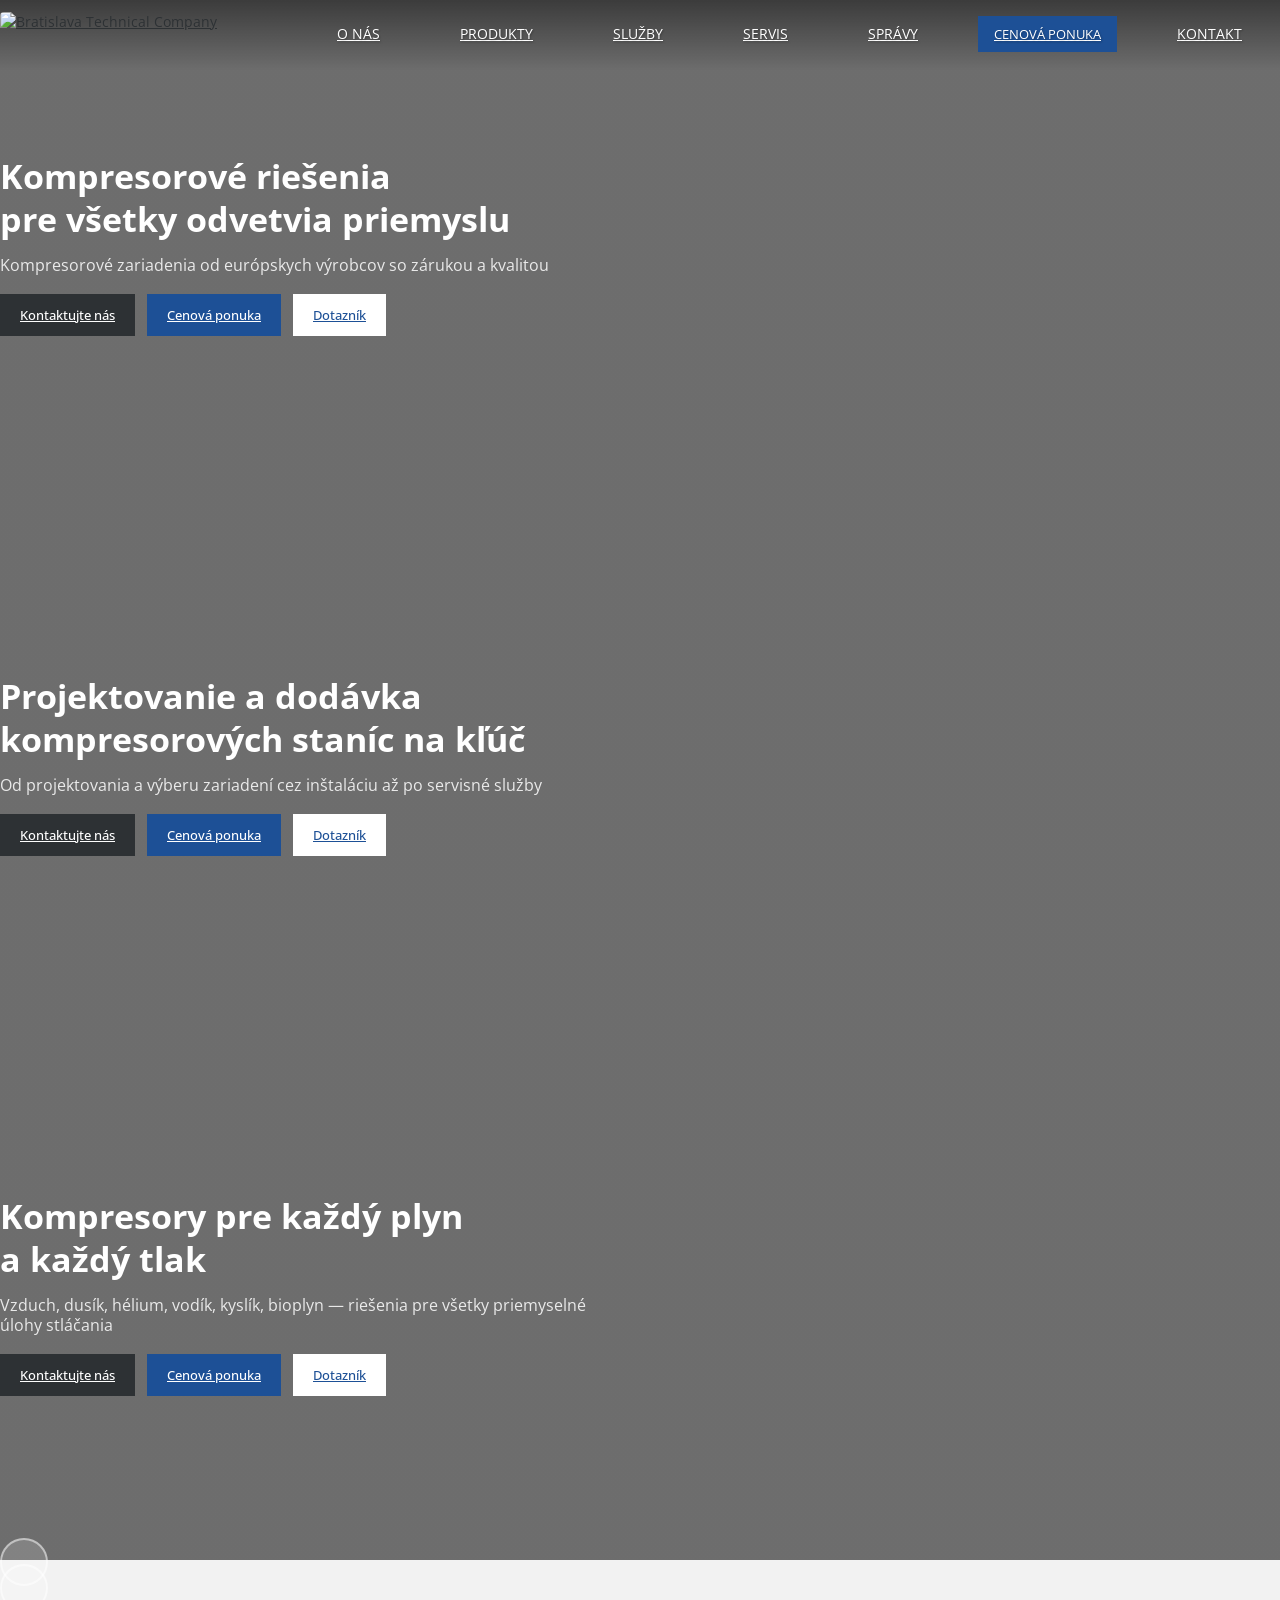
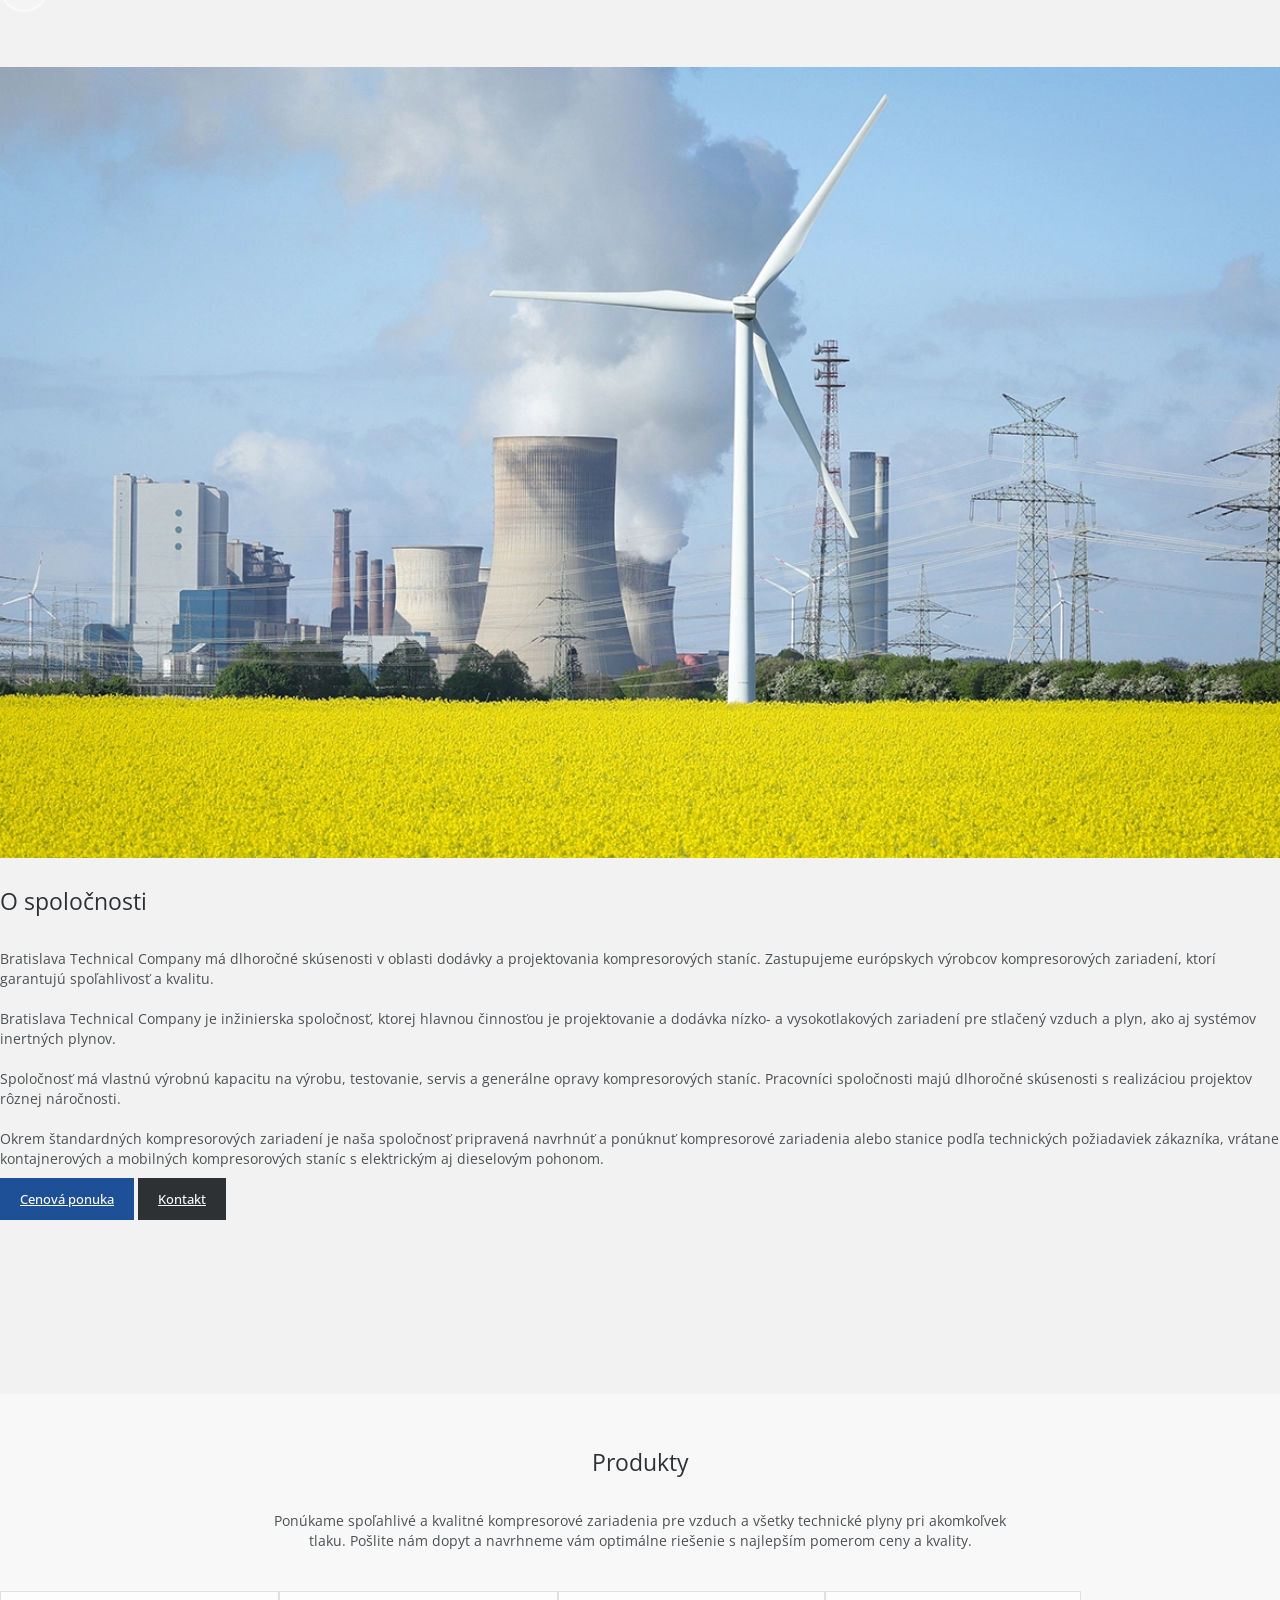
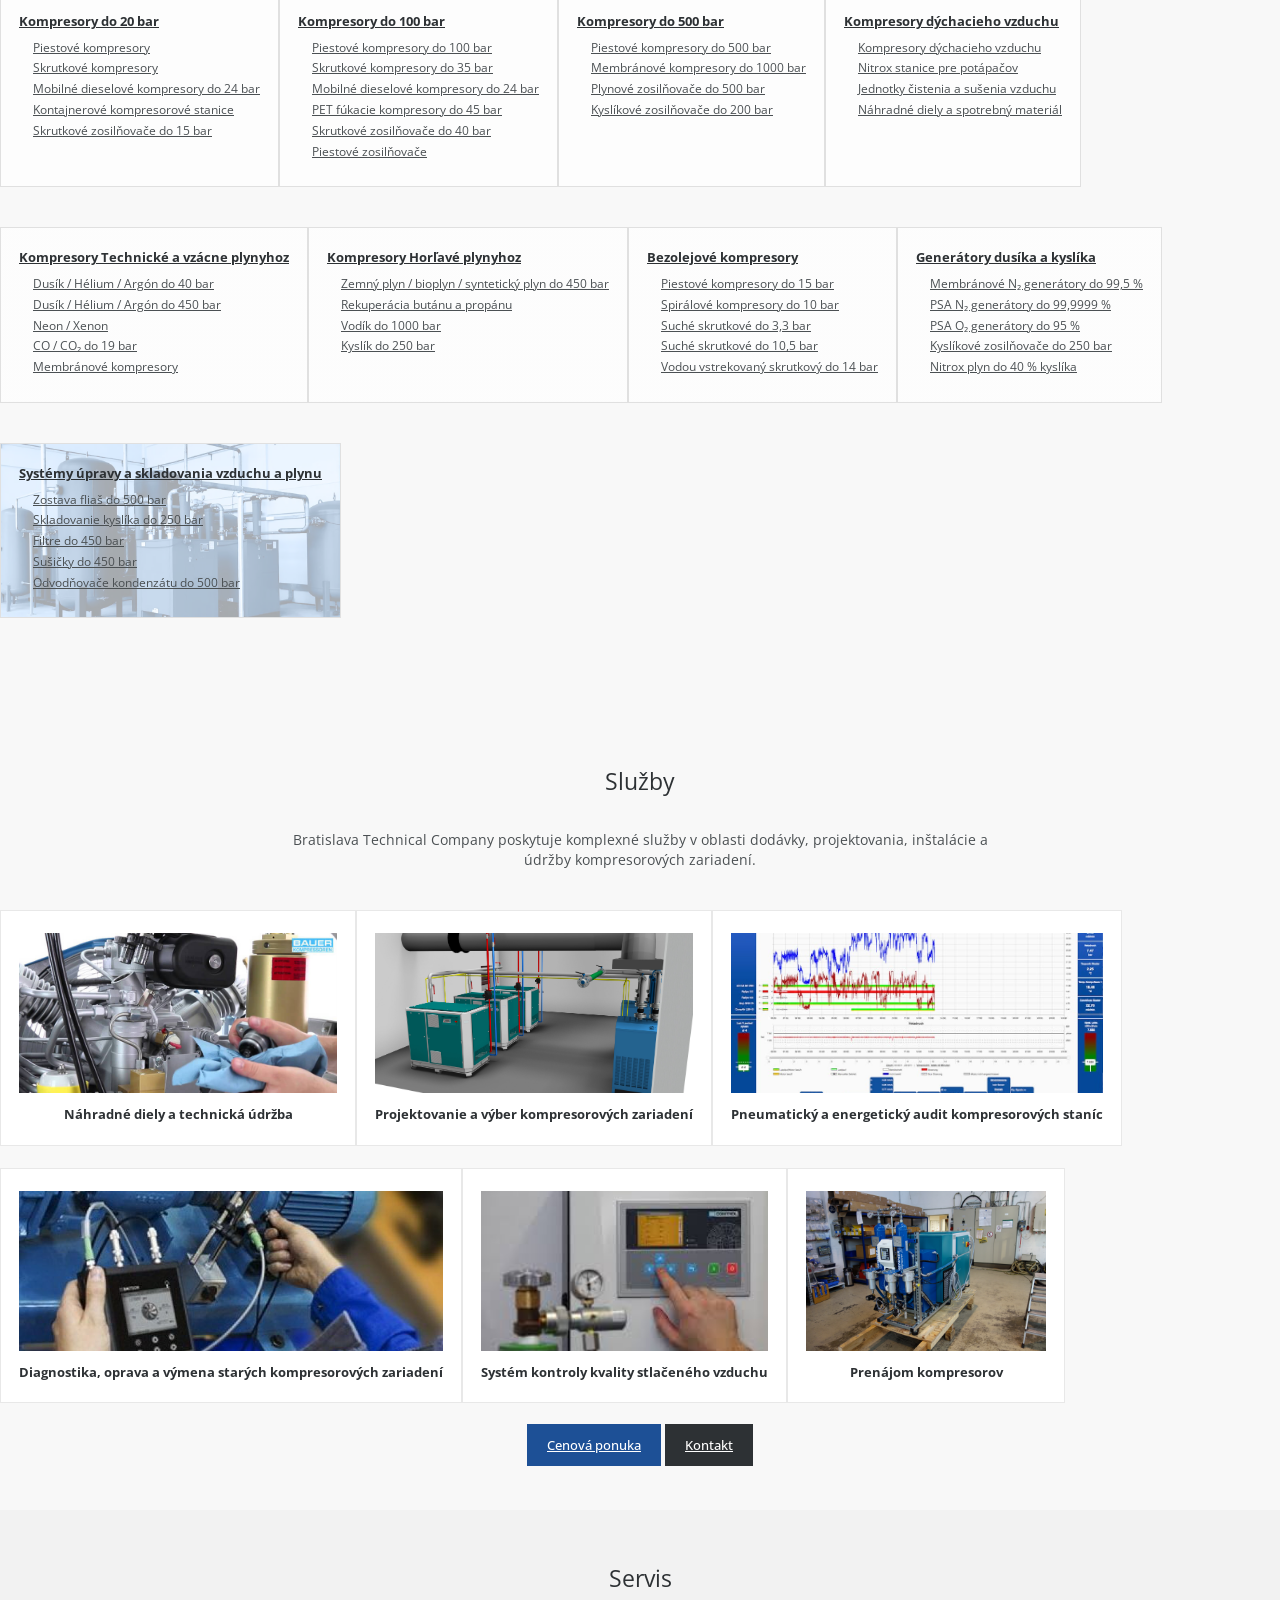
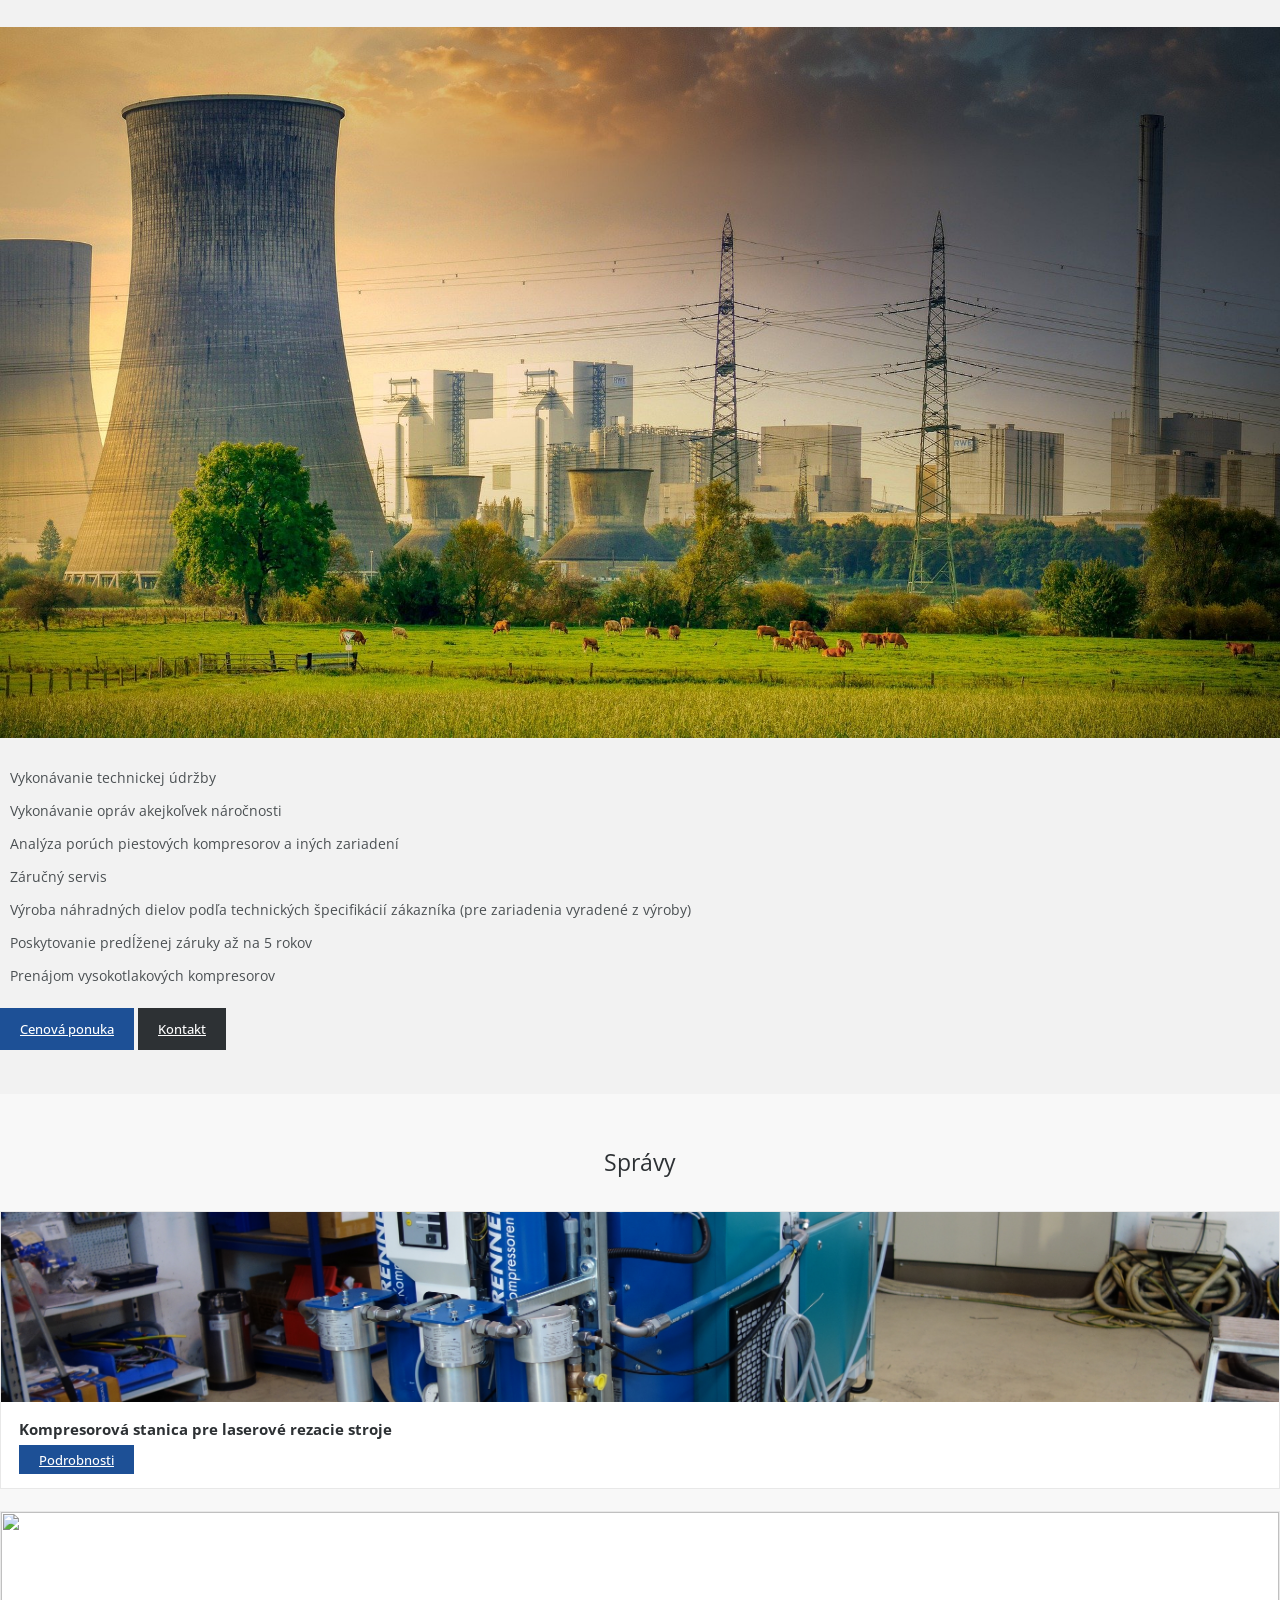
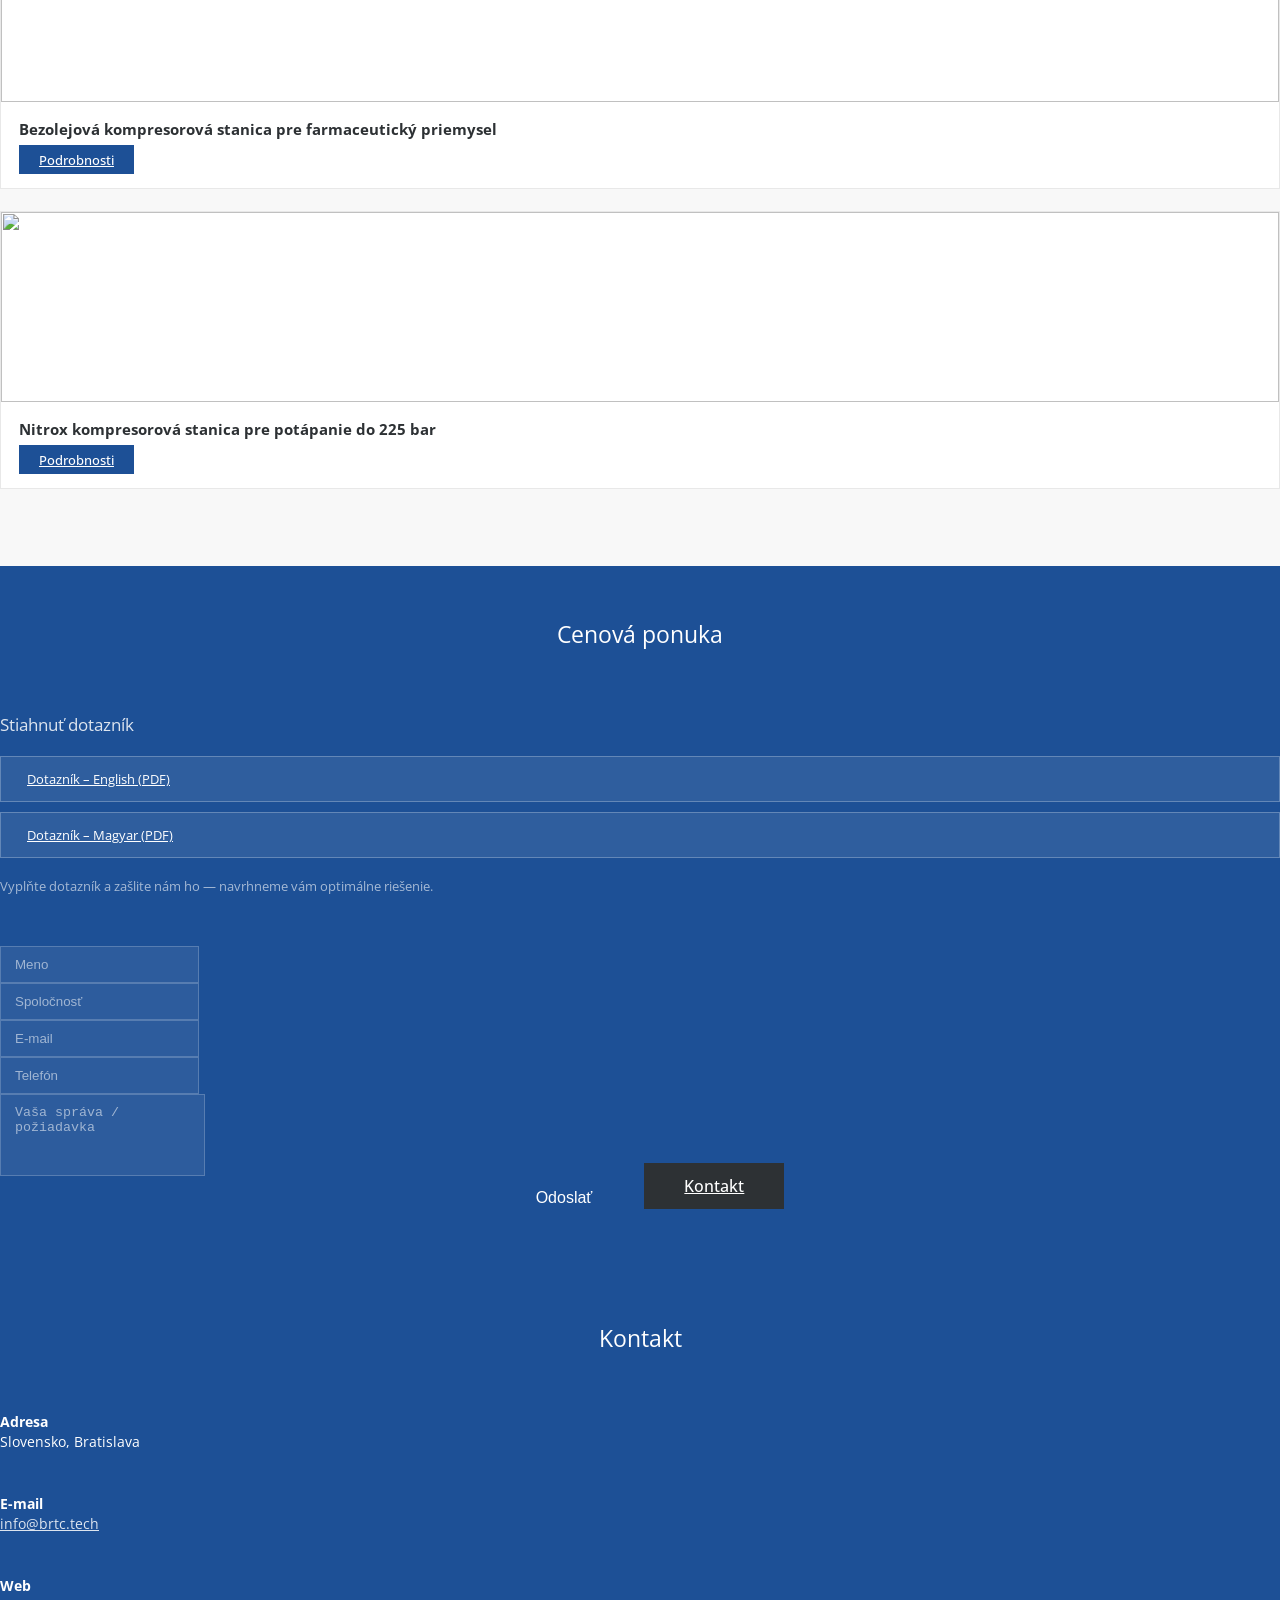
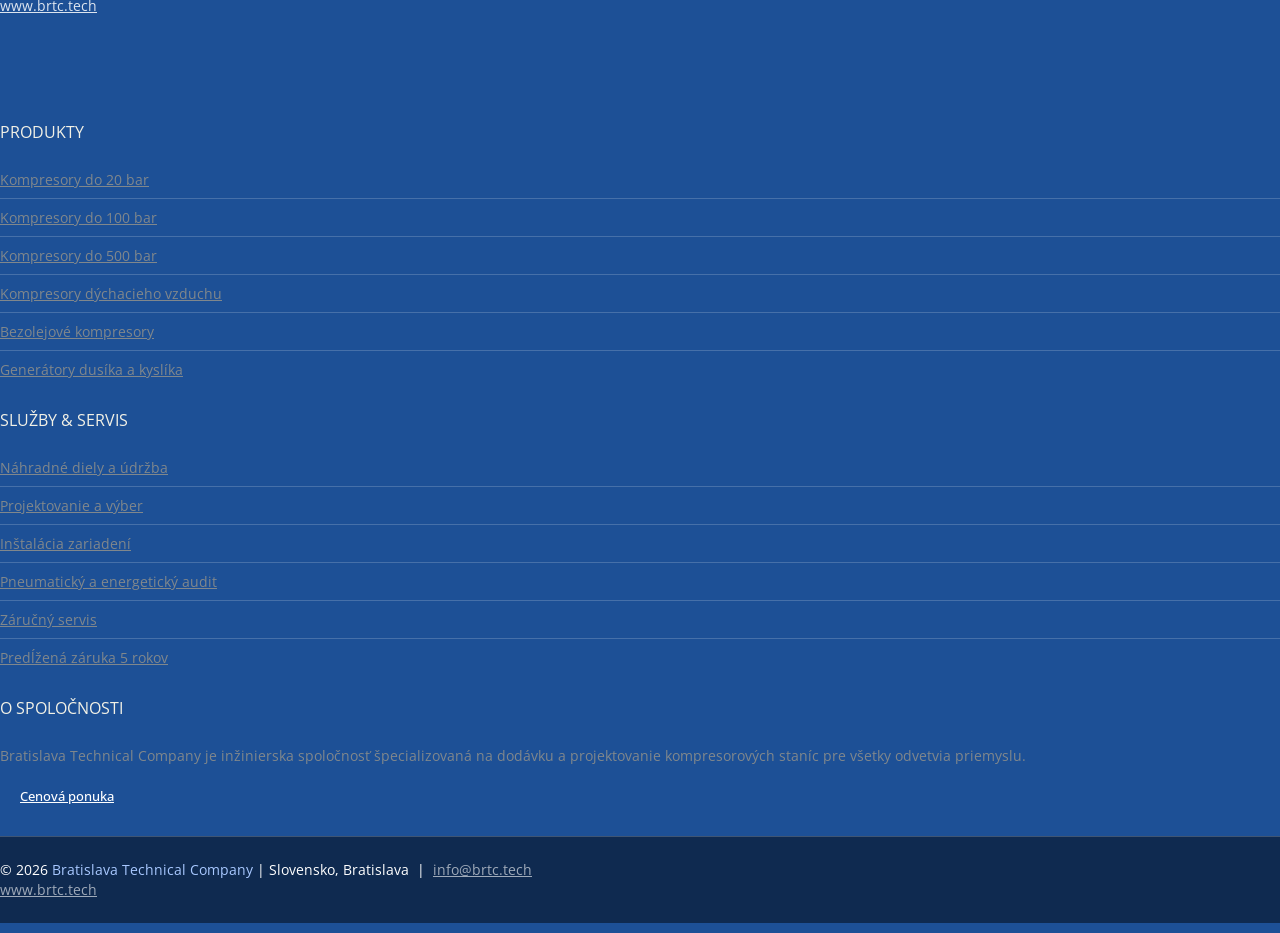
==== commit 2f90e684: "Refactor code structure for improved readability and maintainability" ====
--- a/index.html
+++ b/index.html
@@ -163,7 +163,7 @@
 					<p>Kompresorové zariadenia od európskych výrobcov so zárukou a kvalitou</p>
 					<a href="#contacts" class="btn">Kontaktujte nás</a>
 					<a href="#request" class="btn btn-active">Cenová ponuka</a>
-					<a href="#request" class="btn btn-white">Dotazník</a>
+					<a href="files/Questionnaire_Compressor_EN.pdf" class="btn btn-white" download>Dotazník</a>
 				</div></div>
 			</div>
 			<div class="item hero-slide">
@@ -172,7 +172,7 @@
 					<p>Od projektovania a výberu zariadení cez inštaláciu až po servisné služby</p>
 					<a href="#contacts" class="btn">Kontaktujte nás</a>
 					<a href="#request" class="btn btn-active">Cenová ponuka</a>
-					<a href="#request" class="btn btn-white">Dotazník</a>
+					<a href="files/Questionnaire_Compressor_EN.pdf" class="btn btn-white" download>Dotazník</a>
 				</div></div>
 			</div>
 			<div class="item hero-slide">
@@ -181,7 +181,7 @@
 					<p>Vzduch, dusík, hélium, vodík, kyslík, bioplyn — riešenia pre všetky priemyselné úlohy stláčania</p>
 					<a href="#contacts" class="btn">Kontaktujte nás</a>
 					<a href="#request" class="btn btn-active">Cenová ponuka</a>
-					<a href="#request" class="btn btn-white">Dotazník</a>
+					<a href="files/Questionnaire_Compressor_EN.pdf" class="btn btn-white" download>Dotazník</a>
 				</div></div>
 			</div>
 		</div>
@@ -451,26 +451,32 @@
 		</div>
 		<div class="row">
 			<div class="col-md-4 padbot30">
-				<h4 style="color:#1d5096;margin-bottom:20px;">Dotazník letöltése</h4>
-				<a href="#" class="dl-link"><i class="fa fa-download"></i> Dotazník 1</a>
-				<a href="#" class="dl-link"><i class="fa fa-download"></i> Dotazník 2</a>
-				<p style="color:rgba(255,255,255,.6);font-size:13px;margin-top:18px;">Töltse ki és küldje el a Dotazníket az ajánlat kéréséhez.</p>
+				<h4 style="color:rgba(255,255,255,.85);margin-bottom:20px;">Stiahnuť dotazník</h4>
+				<a href="files/Questionnaire_Compressor_EN.pdf" class="dl-link" download><i class="fa fa-download"></i> Dotazník – English (PDF)</a>
+				<a href="files/Questionnaire_Compressor_SK.pdf" class="dl-link" download><i class="fa fa-download"></i> Dotazník – Magyar (PDF)</a>
+				<p style="color:rgba(255,255,255,.6);font-size:13px;margin-top:18px;">Vyplňte dotazník a zašlite nám ho — navrhneme vám optimálne riešenie.</p>
 			</div>
 			<div class="col-md-8">
-				<form id="request-form" action="">
+				<form id="request-form" action="https://formspree.io/f/xkoenonq" method="POST">
 					<div class="row">
-						<div class="col-sm-6"><div class="form-group"><input type="text" class="form-control" name="name" placeholder="Meno" /></div></div>
+						<div class="col-sm-6"><div class="form-group"><input type="text" class="form-control" name="name" placeholder="Meno" required /></div></div>
 						<div class="col-sm-6"><div class="form-group"><input type="text" class="form-control" name="company" placeholder="Spoločnosť" /></div></div>
 					</div>
 					<div class="row">
-						<div class="col-sm-6"><div class="form-group"><input type="email" class="form-control" name="email" placeholder="E-mail" /></div></div>
+						<div class="col-sm-6"><div class="form-group"><input type="email" class="form-control" name="email" placeholder="E-mail" required /></div></div>
 						<div class="col-sm-6"><div class="form-group"><input type="tel" class="form-control" name="phone" placeholder="Telefón" /></div></div>
 					</div>
 					<div class="form-group">
 						<textarea class="form-control" name="message" rows="4" placeholder="Vaša správa / požiadavka" style="resize:none;"></textarea>
 					</div>
+					<div id="form-success" style="display:none;padding:12px 16px;background:rgba(255,255,255,0.15);border:1px solid rgba(255,255,255,0.4);color:#fff;margin-bottom:14px;border-radius:3px;">
+						✓ Správa bola odoslaná. Ozveme sa vám čo najskôr.
+					</div>
+					<div id="form-error" style="display:none;padding:12px 16px;background:rgba(255,80,80,0.25);border:1px solid rgba(255,80,80,0.4);color:#fff;margin-bottom:14px;border-radius:3px;">
+						✗ Chyba pri odoslaní. Skúste prosím neskôr alebo nás kontaktujte priamo.
+					</div>
 					<div class="center">
-						<button type="submit" class="btn btn-active btn-lg">Cenová ponuka</button>
+						<button type="submit" class="btn btn-active btn-lg">Odoslať</button>
 						<a href="#contacts" class="btn btn-lg" style="margin-left:8px;">Kontakt</a>
 					</div>
 				</form>
@@ -566,6 +572,31 @@
 			t = t.length ? t : jQuery('[name='+this.hash.slice(1)+']');
 			if(t.length){ e.preventDefault(); jQuery('html,body').animate({scrollTop: t.offset().top - 70}, 700); }
 		}
+	});
+
+	jQuery('#request-form').on('submit', function(e){
+		e.preventDefault();
+		var $form = jQuery(this);
+		var $btn = $form.find('button[type=submit]');
+		$btn.prop('disabled', true).text('Odosielam...');
+		jQuery('#form-success, #form-error').hide();
+
+		fetch($form.attr('action'), {
+			method: 'POST',
+			body: new FormData($form[0]),
+			headers: { 'Accept': 'application/json' }
+		}).then(function(r){
+			if(r.ok){
+				jQuery('#form-success').show();
+				$form[0].reset();
+			} else {
+				jQuery('#form-error').show();
+			}
+		}).catch(function(){
+			jQuery('#form-error').show();
+		}).finally(function(){
+			$btn.prop('disabled', false).text('Odoslať');
+		});
 	});
 });
 </script>
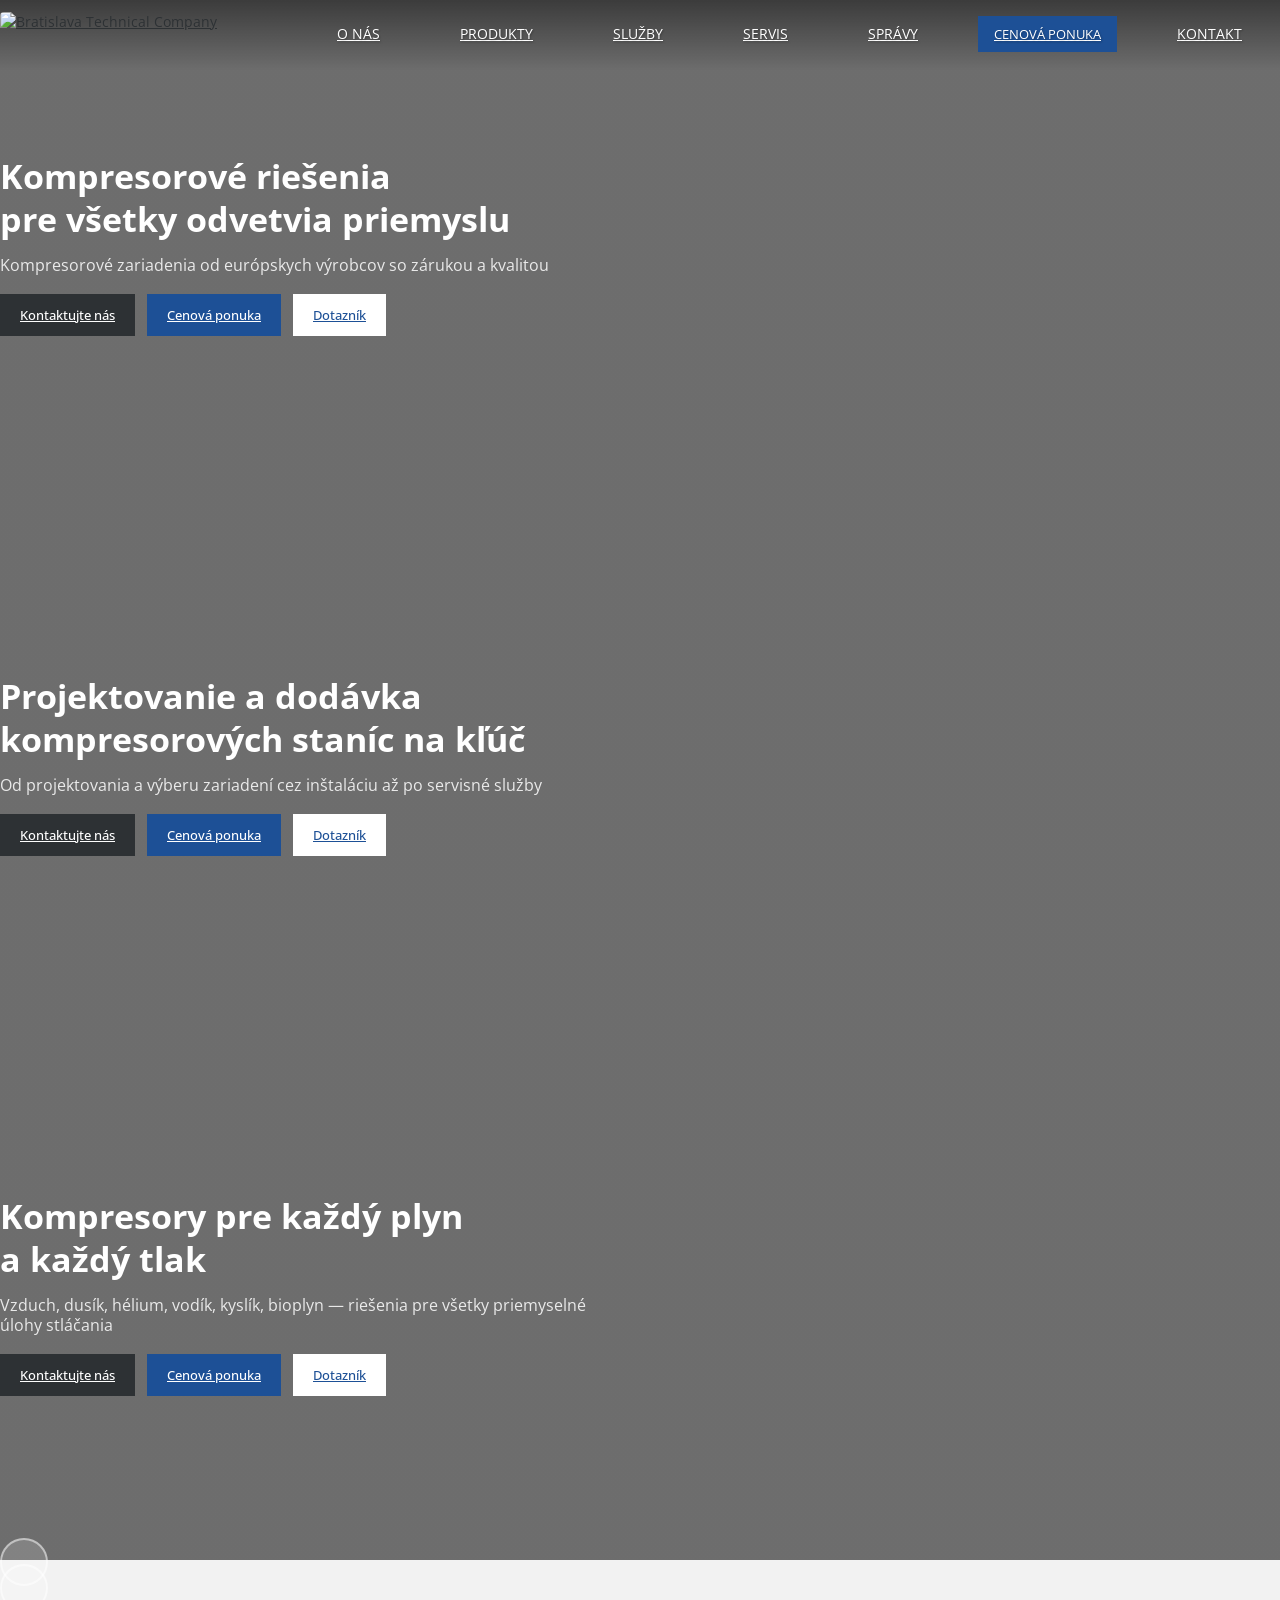
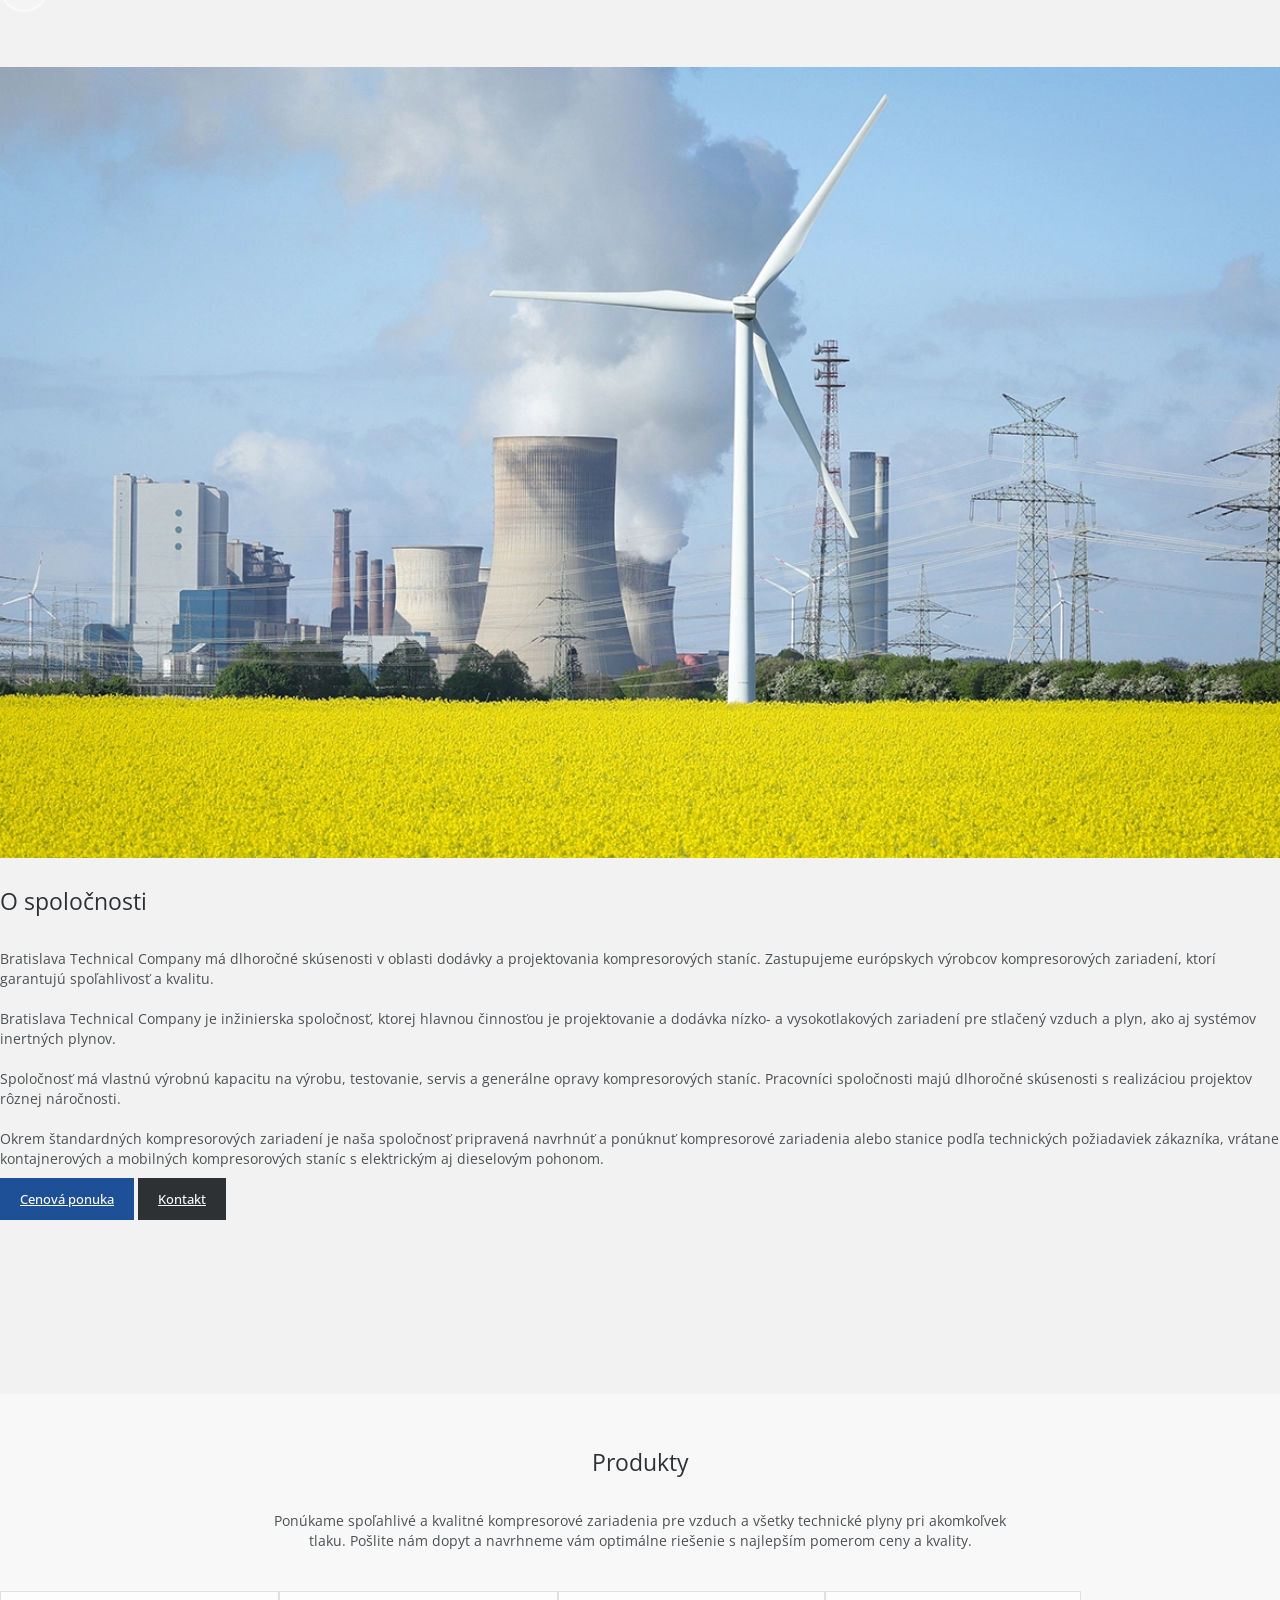
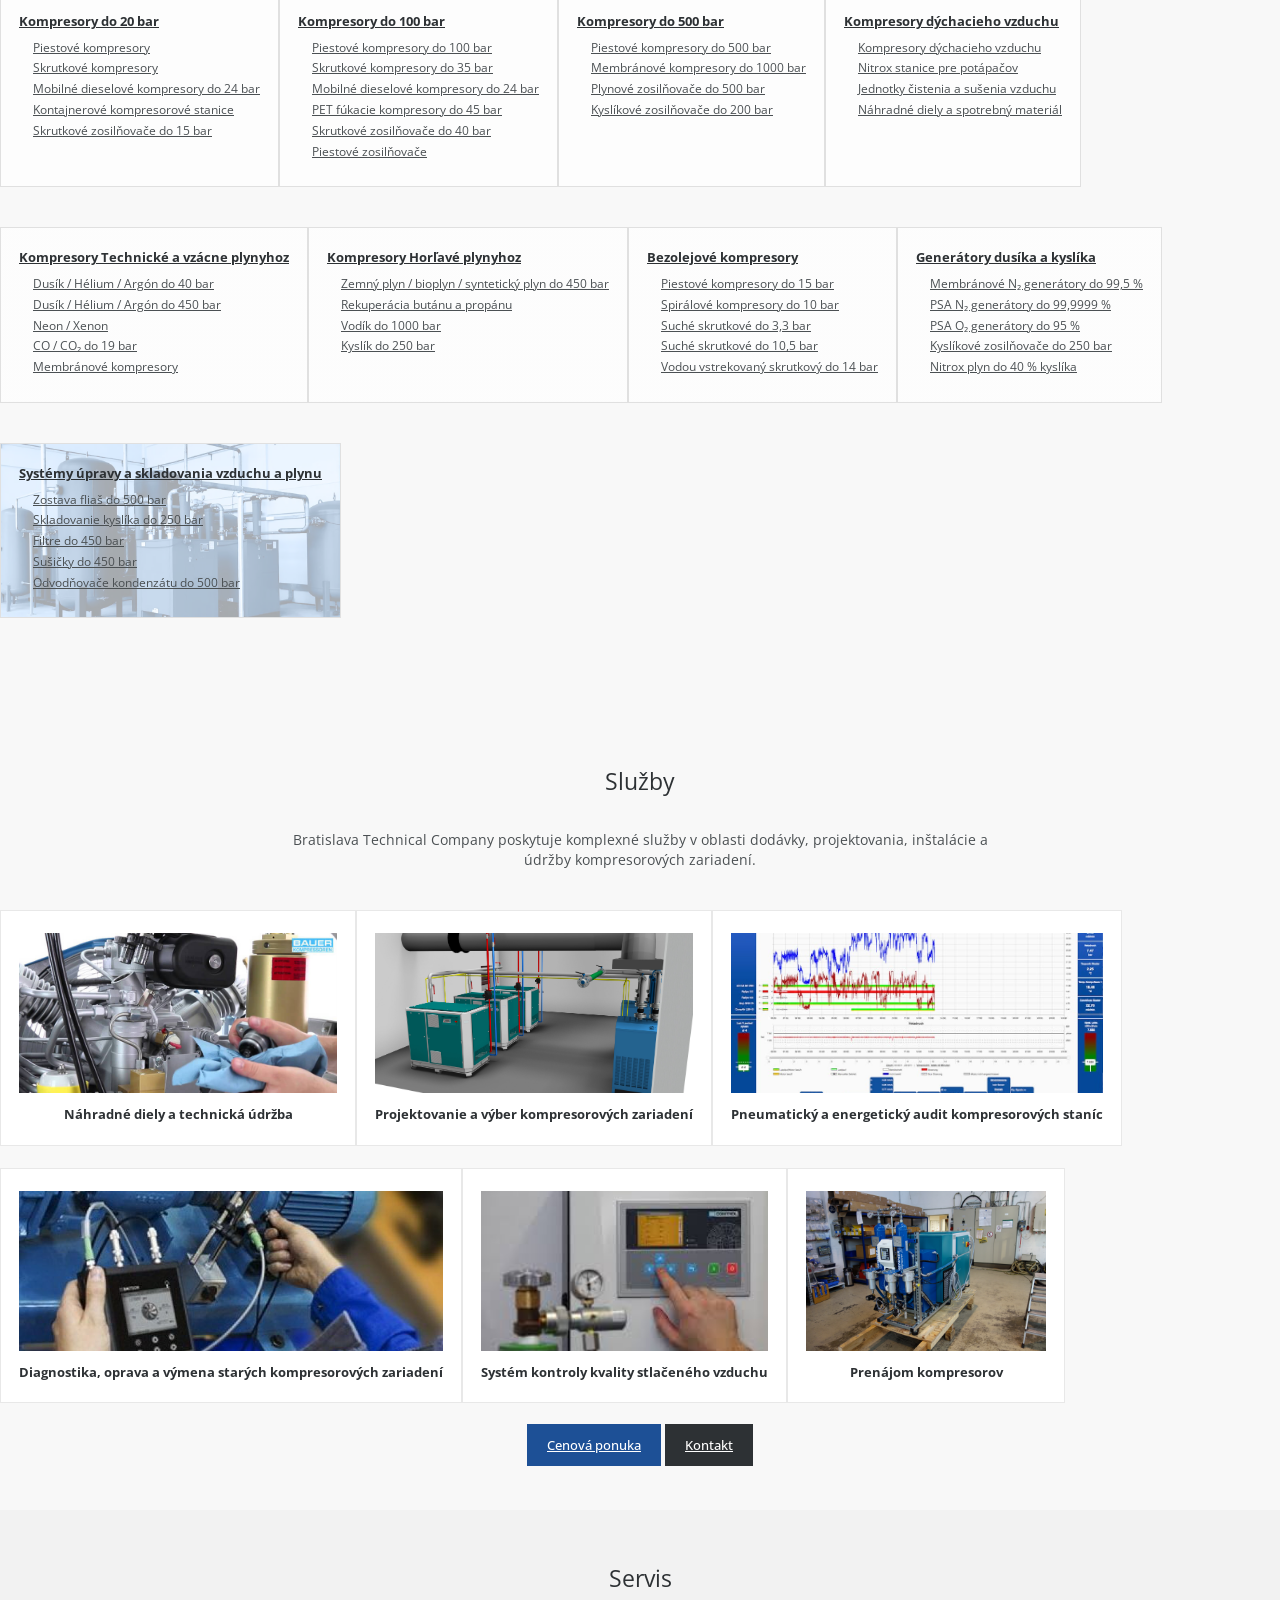
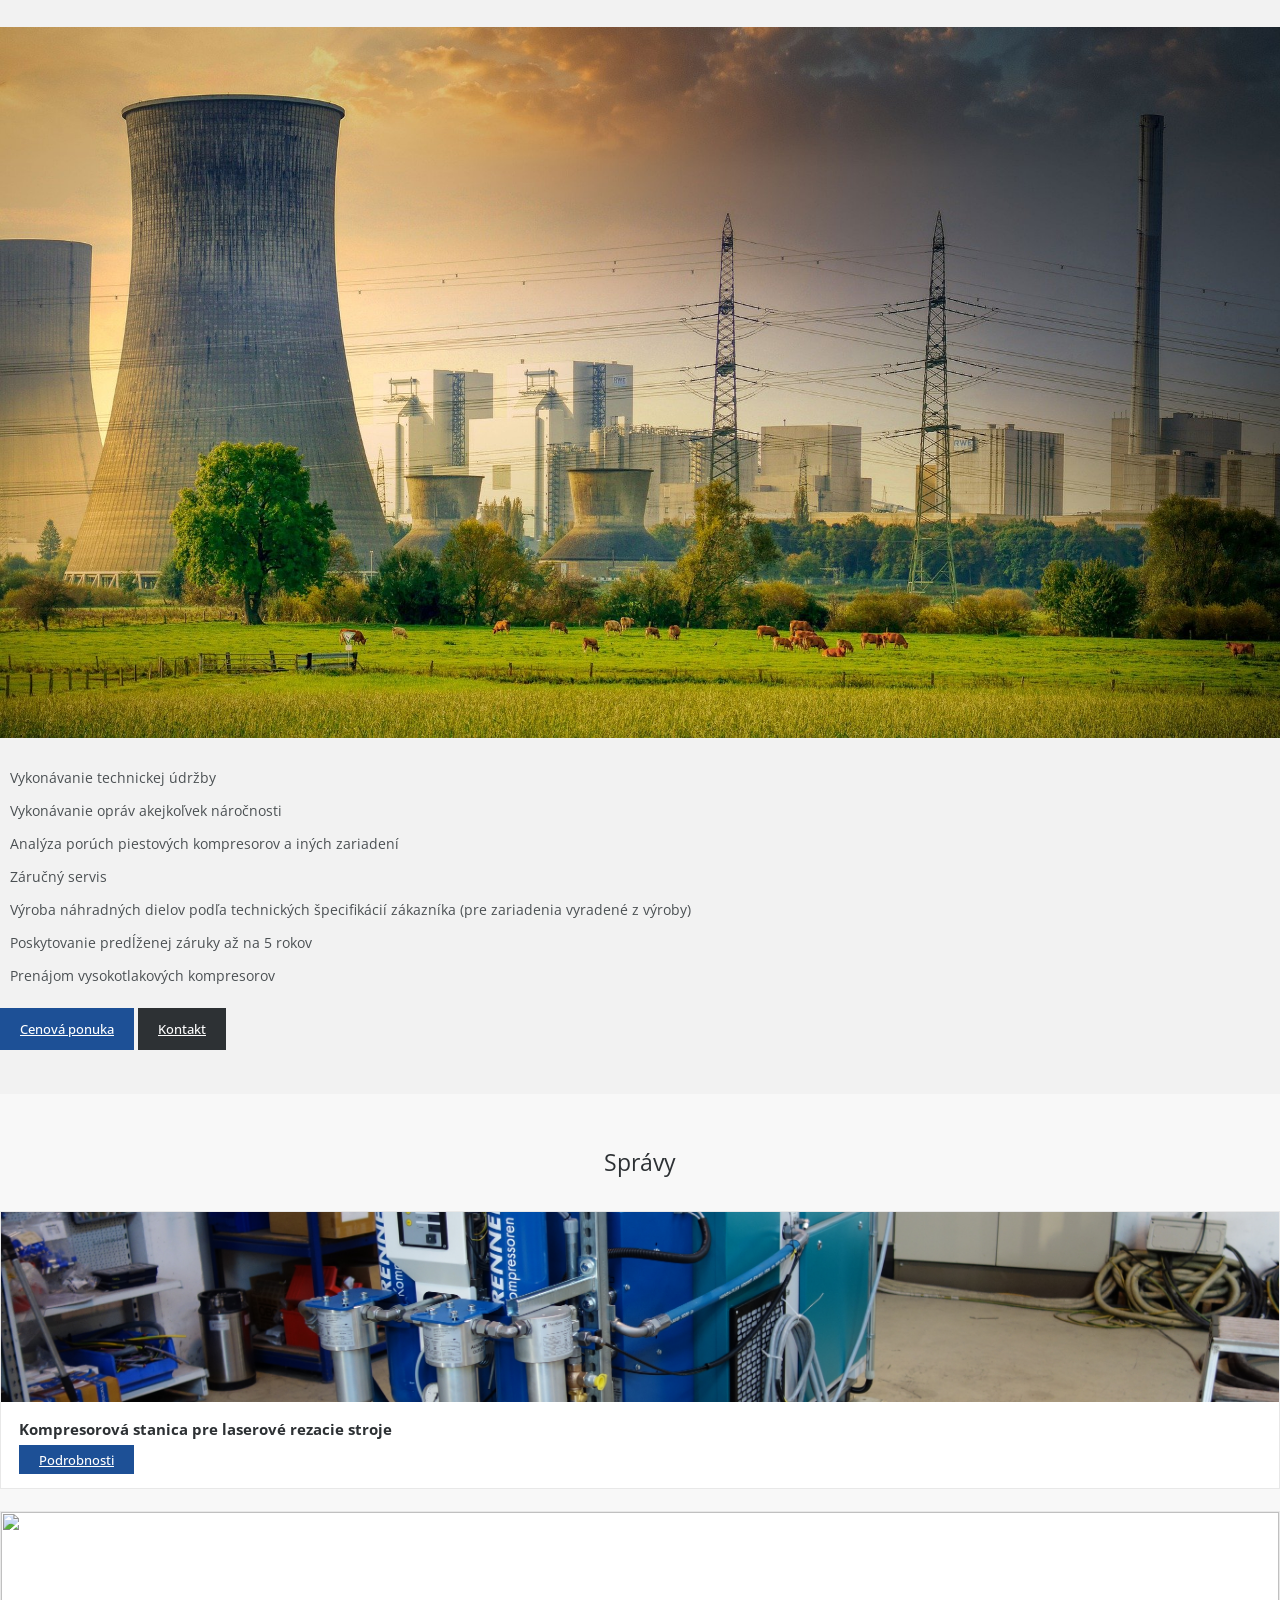
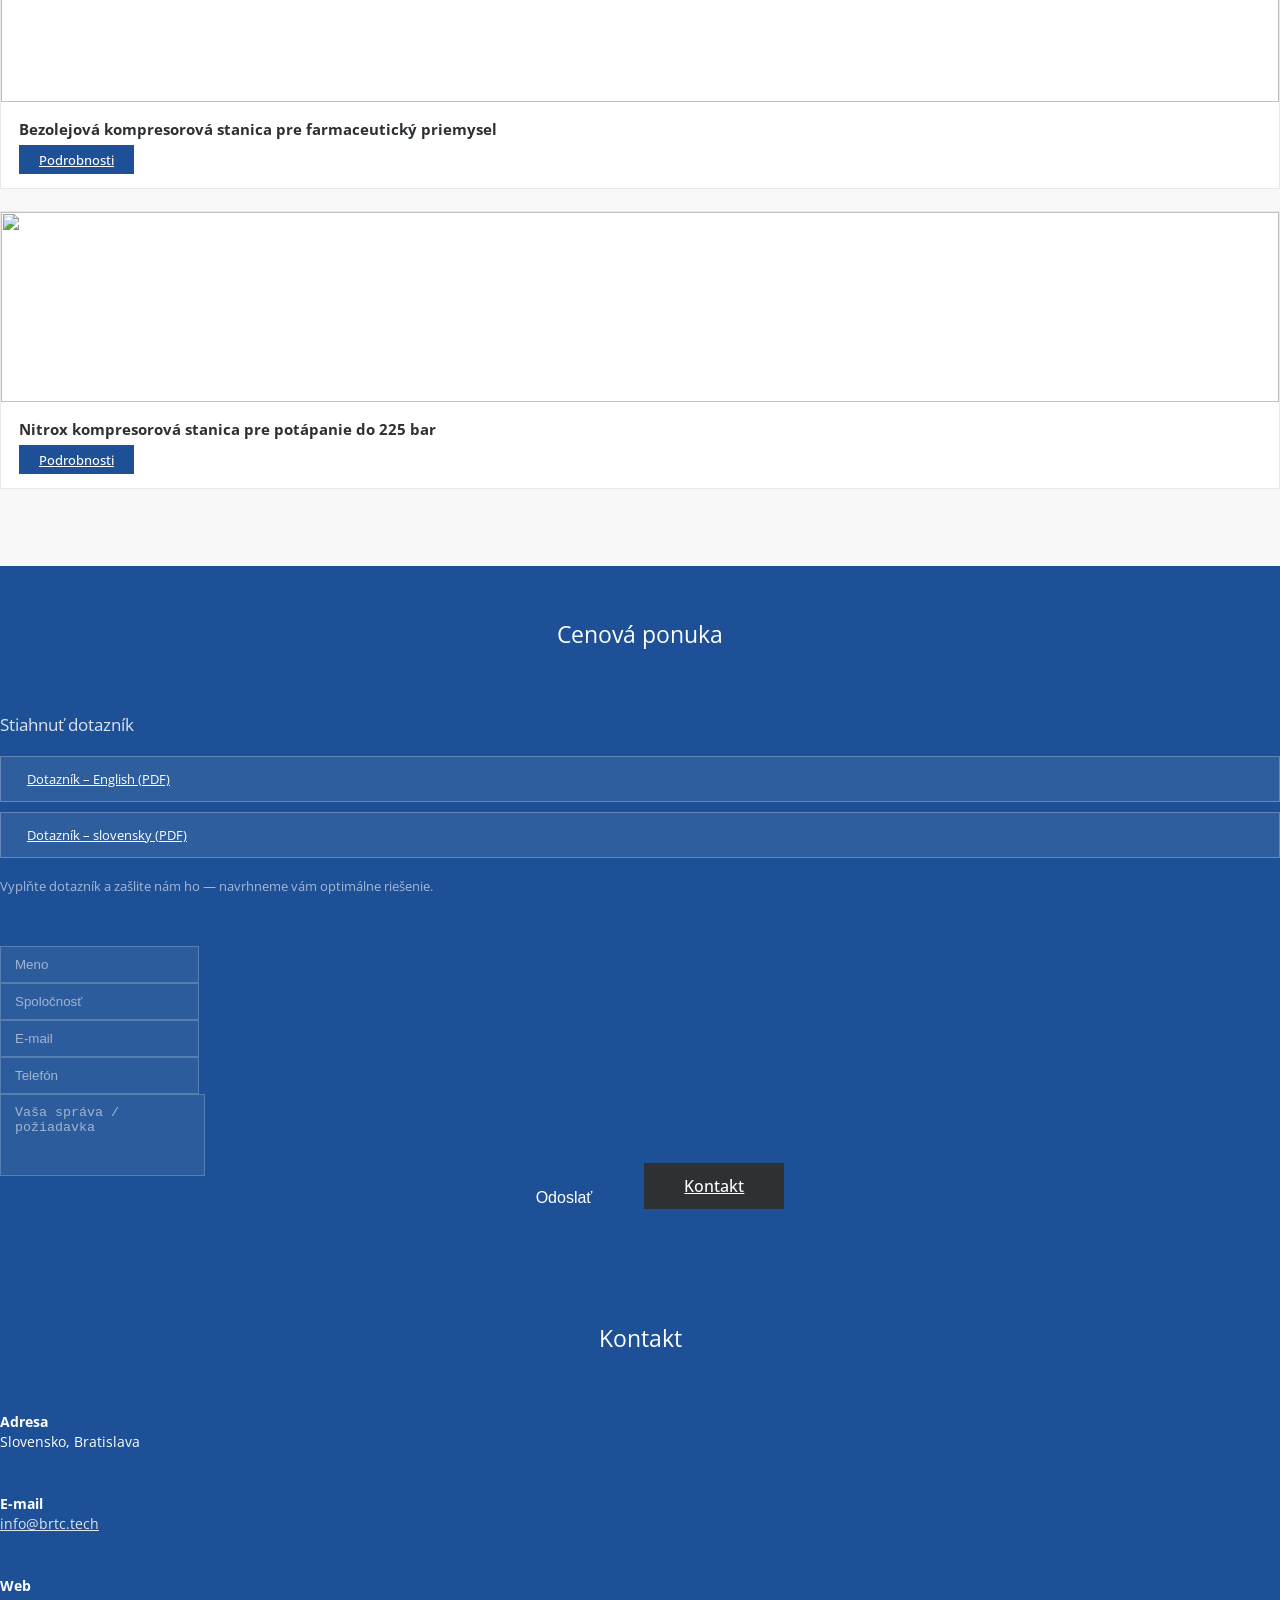
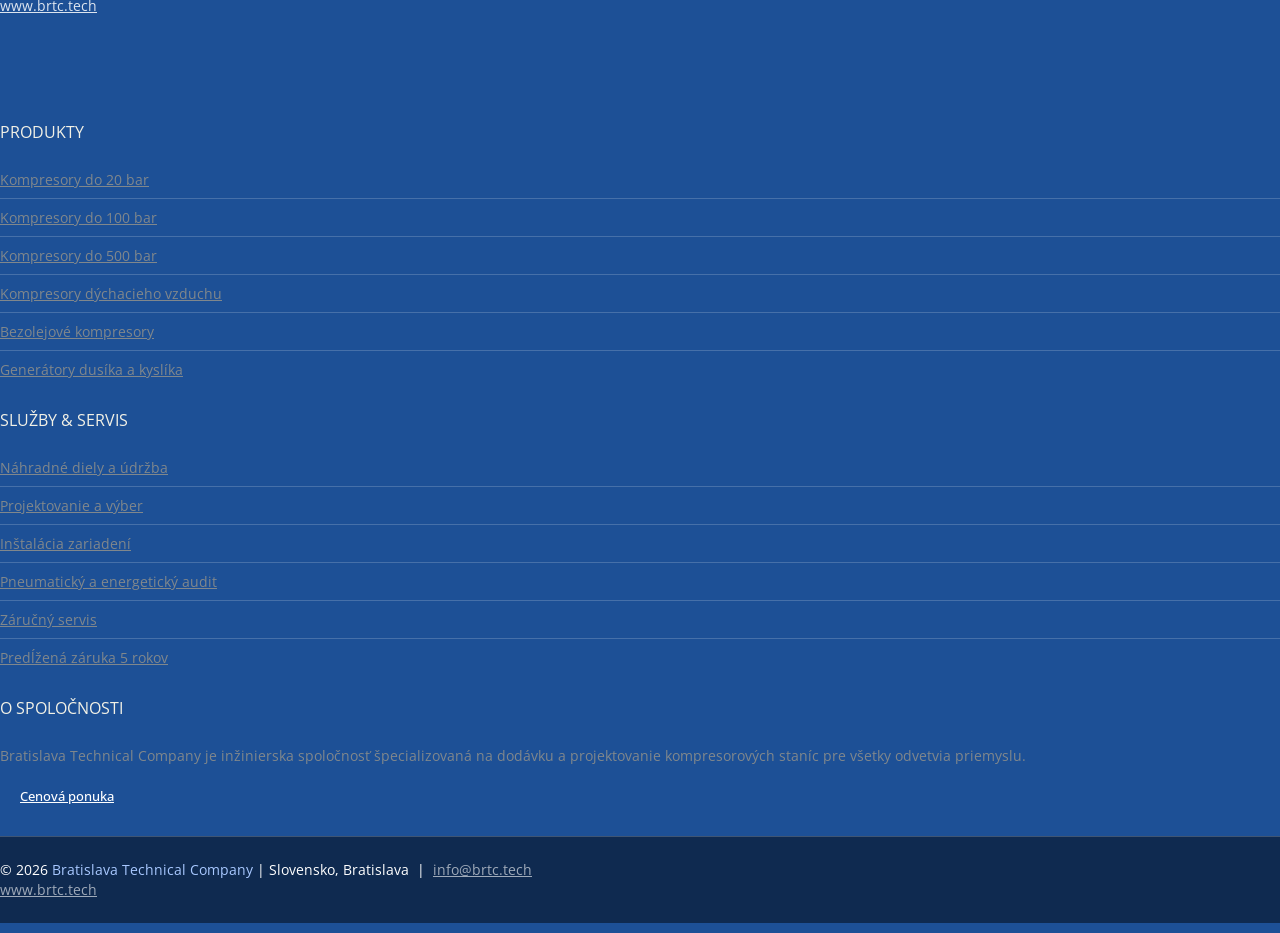
==== commit c6098e2c: "Update download link text for Slovak questionnaire in index.html" ====
--- a/index.html
+++ b/index.html
@@ -453,7 +453,7 @@
 			<div class="col-md-4 padbot30">
 				<h4 style="color:rgba(255,255,255,.85);margin-bottom:20px;">Stiahnuť dotazník</h4>
 				<a href="files/Questionnaire_Compressor_EN.pdf" class="dl-link" download><i class="fa fa-download"></i> Dotazník – English (PDF)</a>
-				<a href="files/Questionnaire_Compressor_SK.pdf" class="dl-link" download><i class="fa fa-download"></i> Dotazník – Magyar (PDF)</a>
+				<a href="files/Questionnaire_Compressor_SK.pdf" class="dl-link" download><i class="fa fa-download"></i> Dotazník – slovensky (PDF)</a>
 				<p style="color:rgba(255,255,255,.6);font-size:13px;margin-top:18px;">Vyplňte dotazník a zašlite nám ho — navrhneme vám optimálne riešenie.</p>
 			</div>
 			<div class="col-md-8">
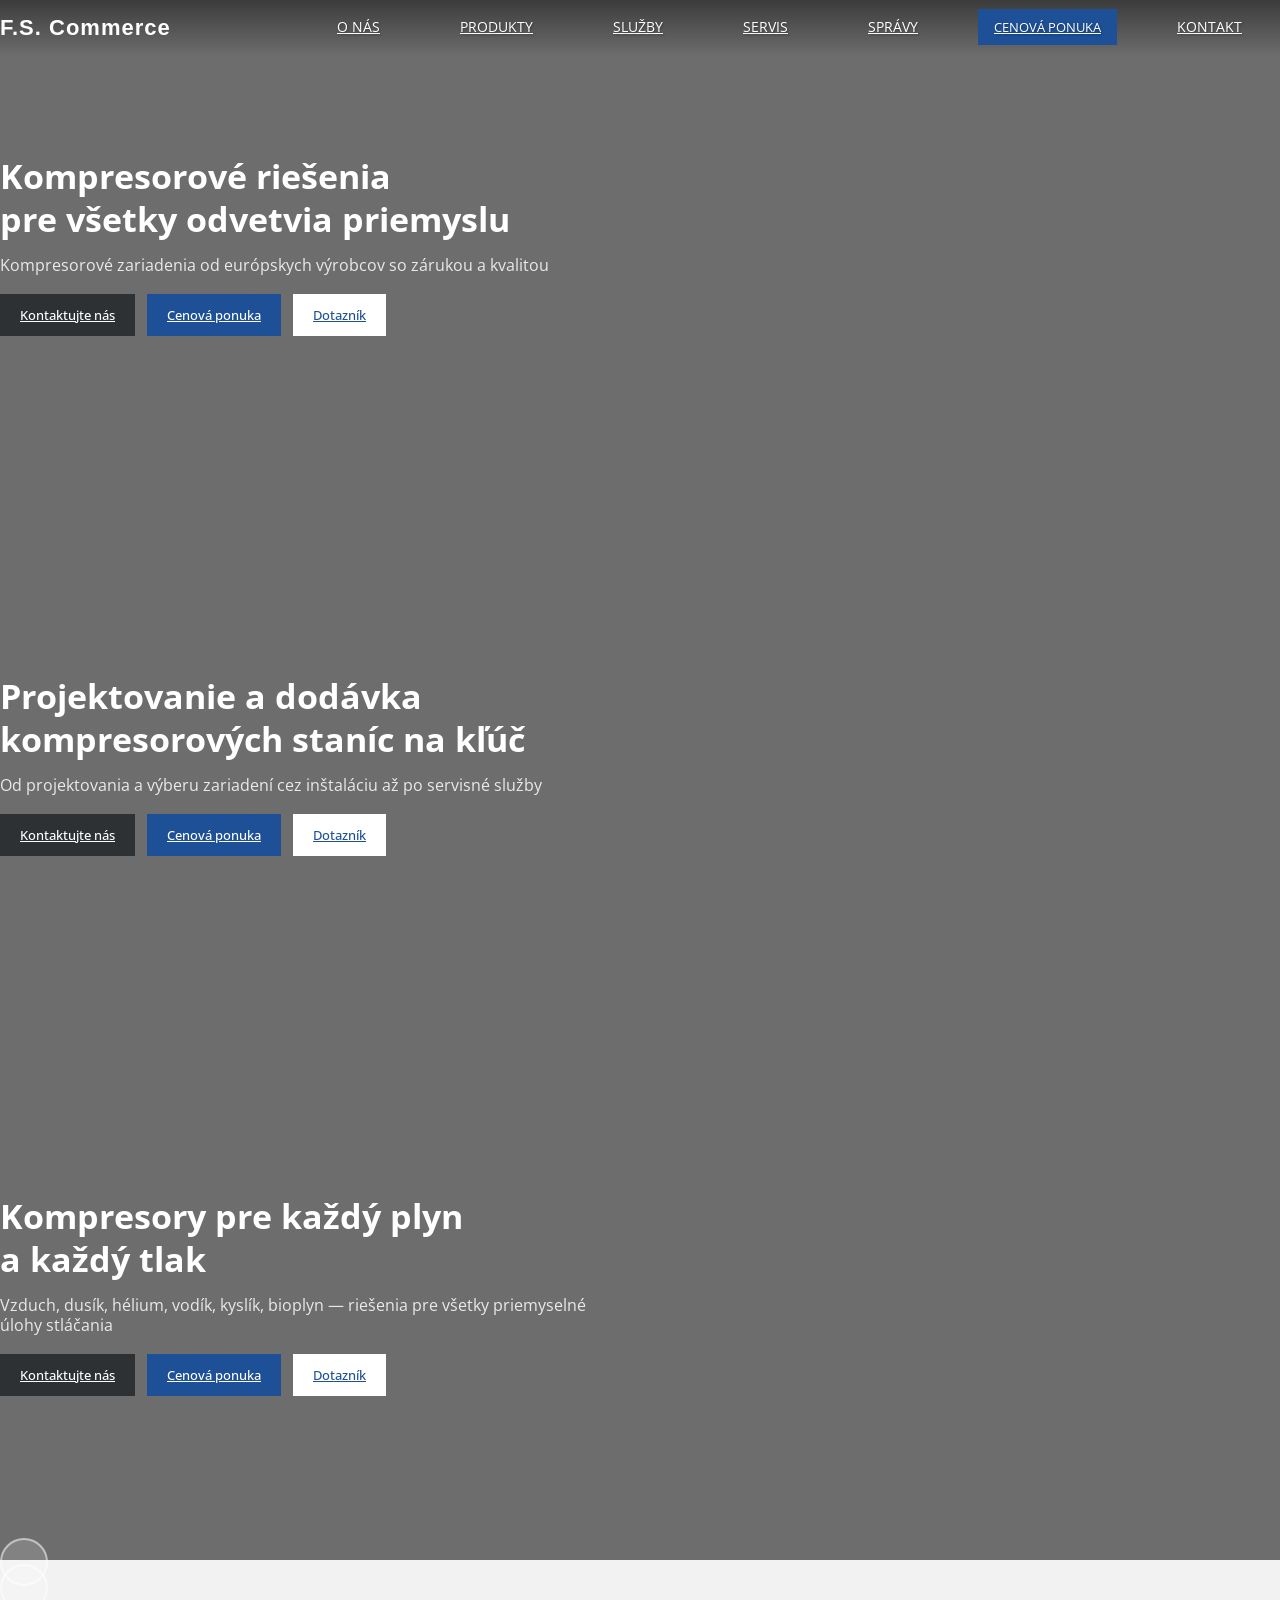
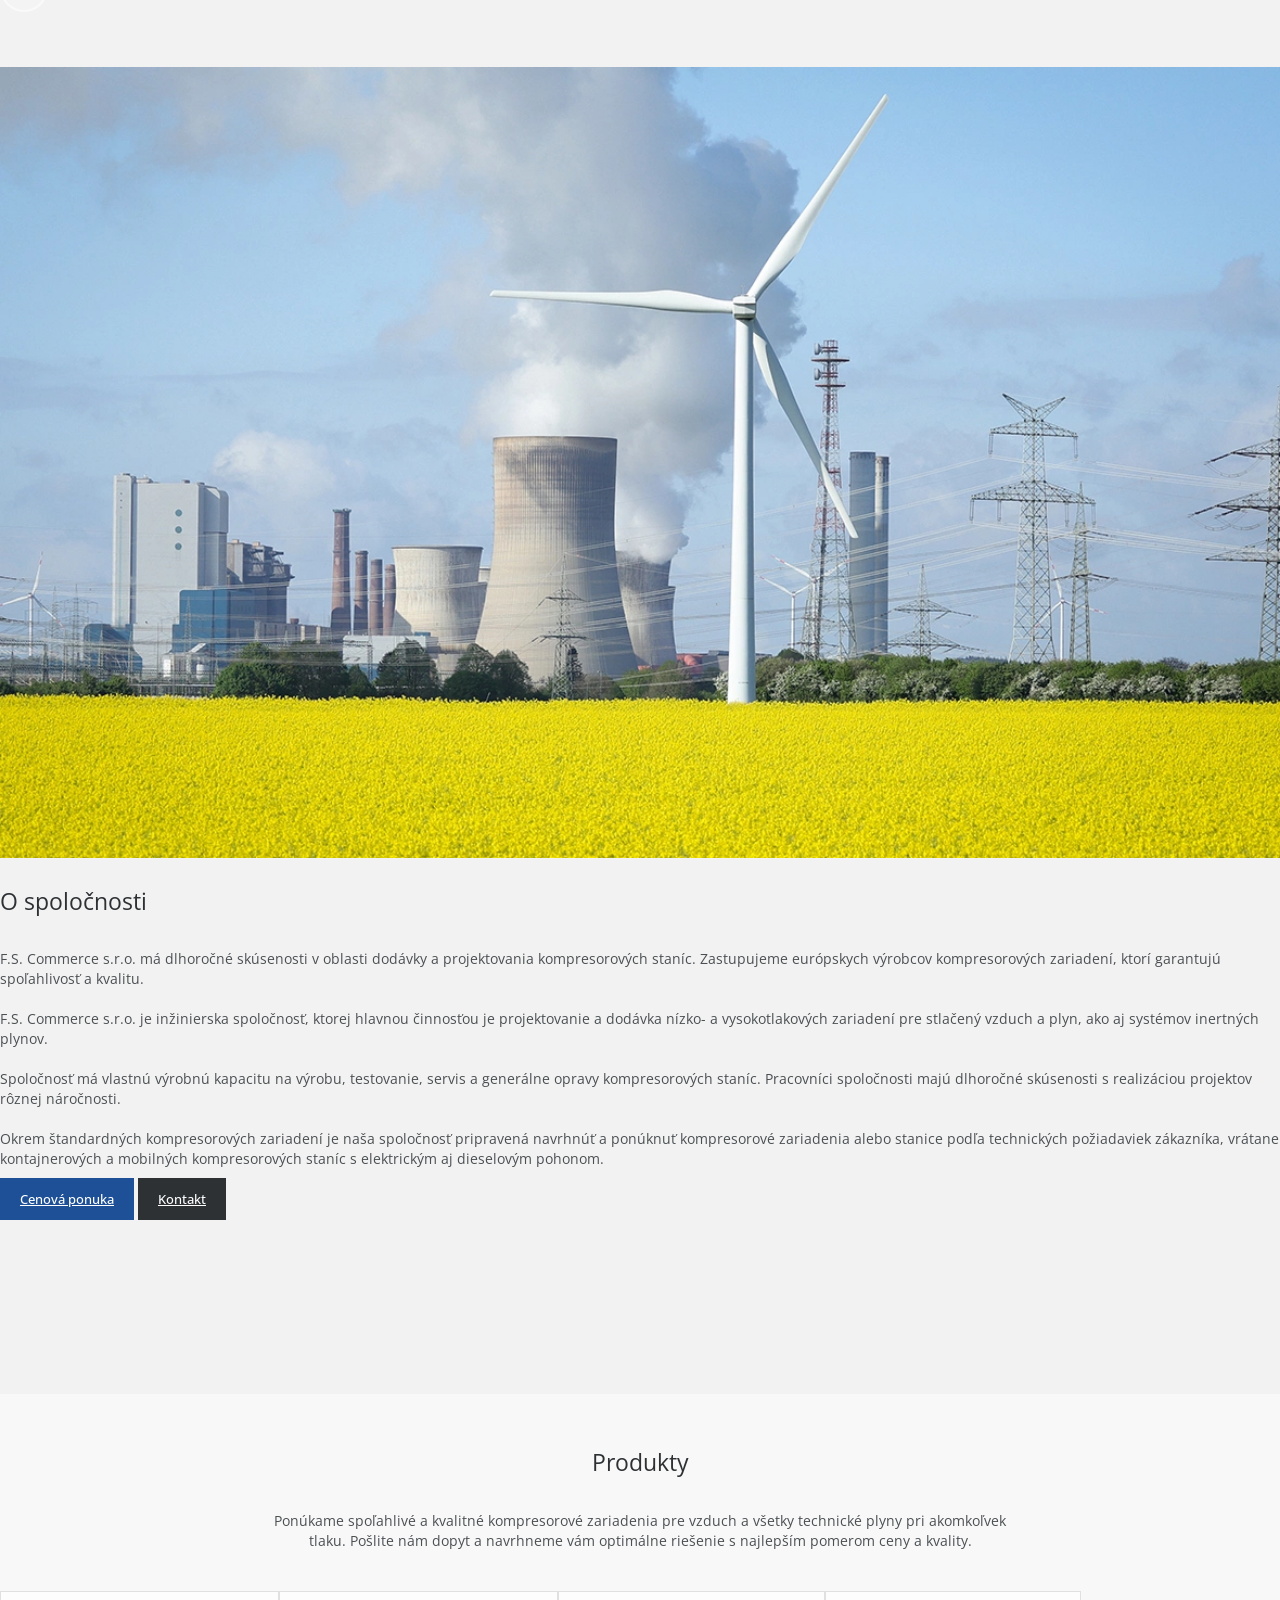
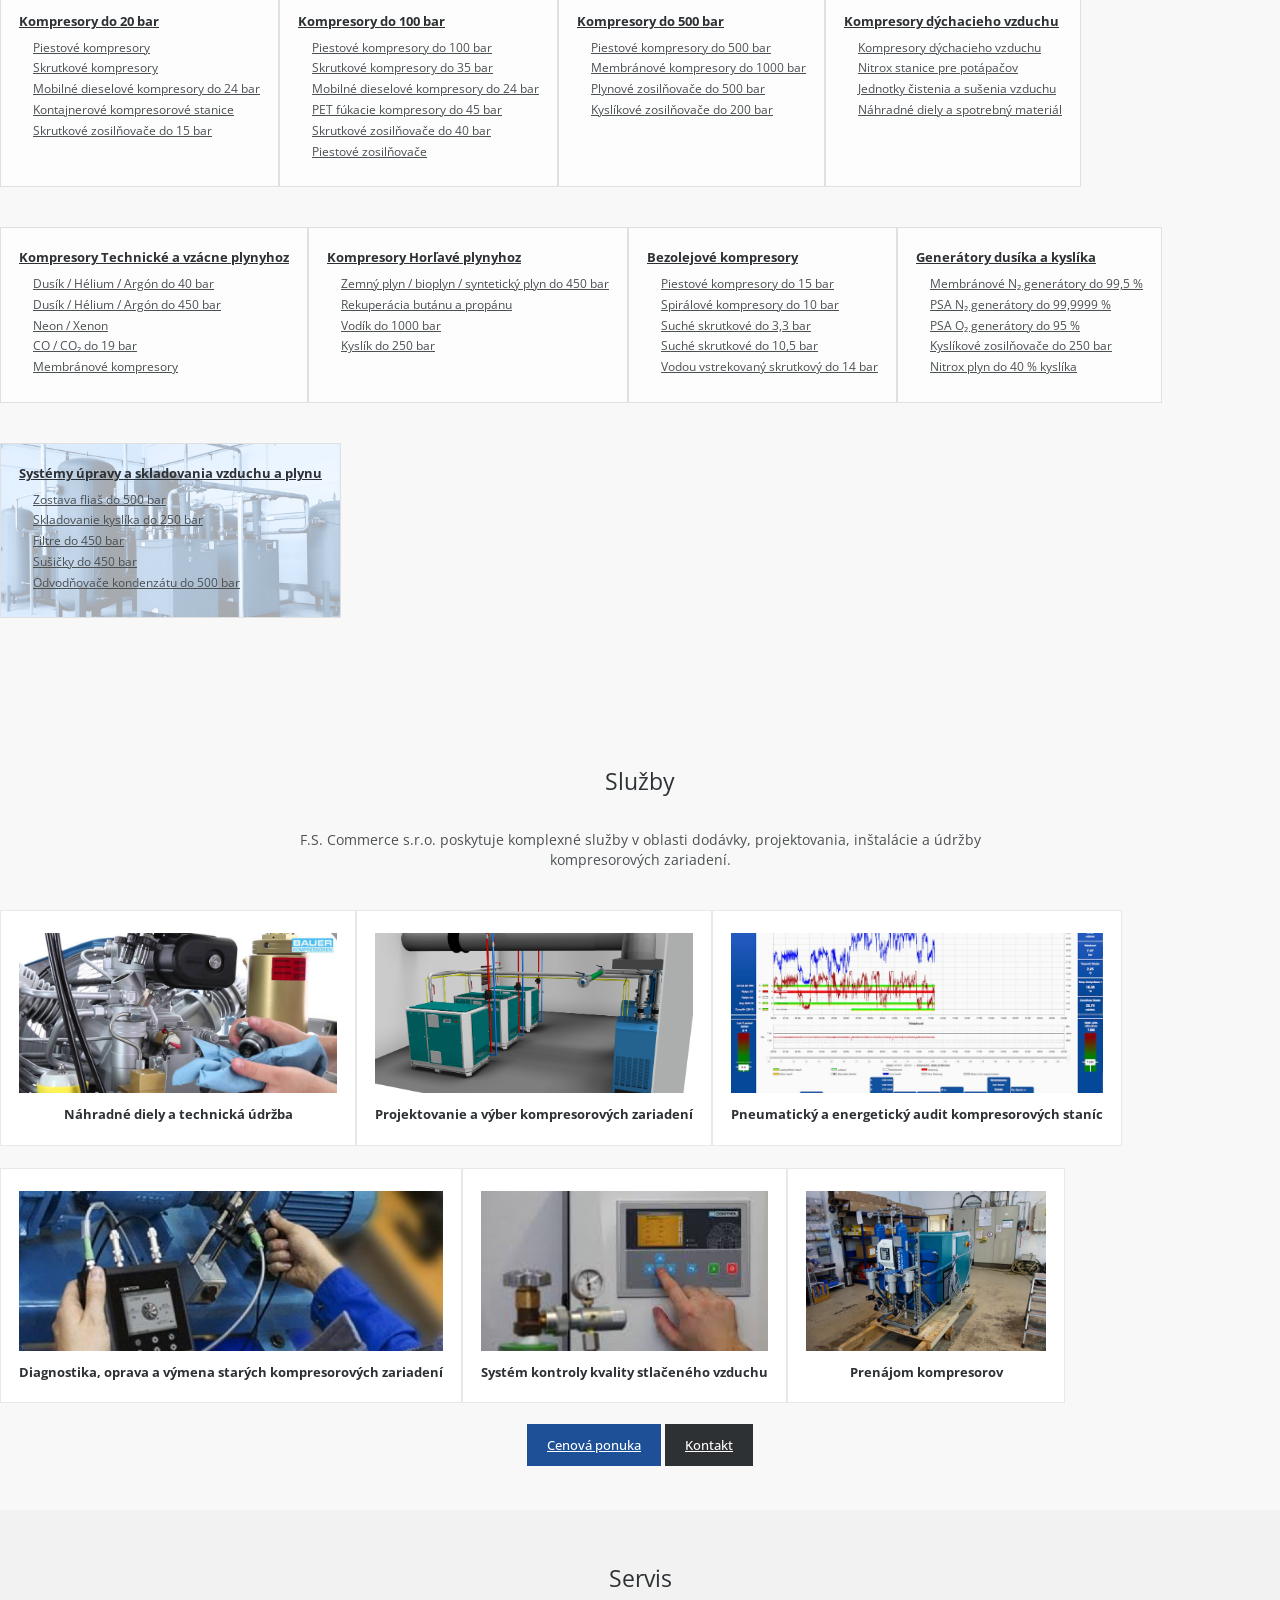
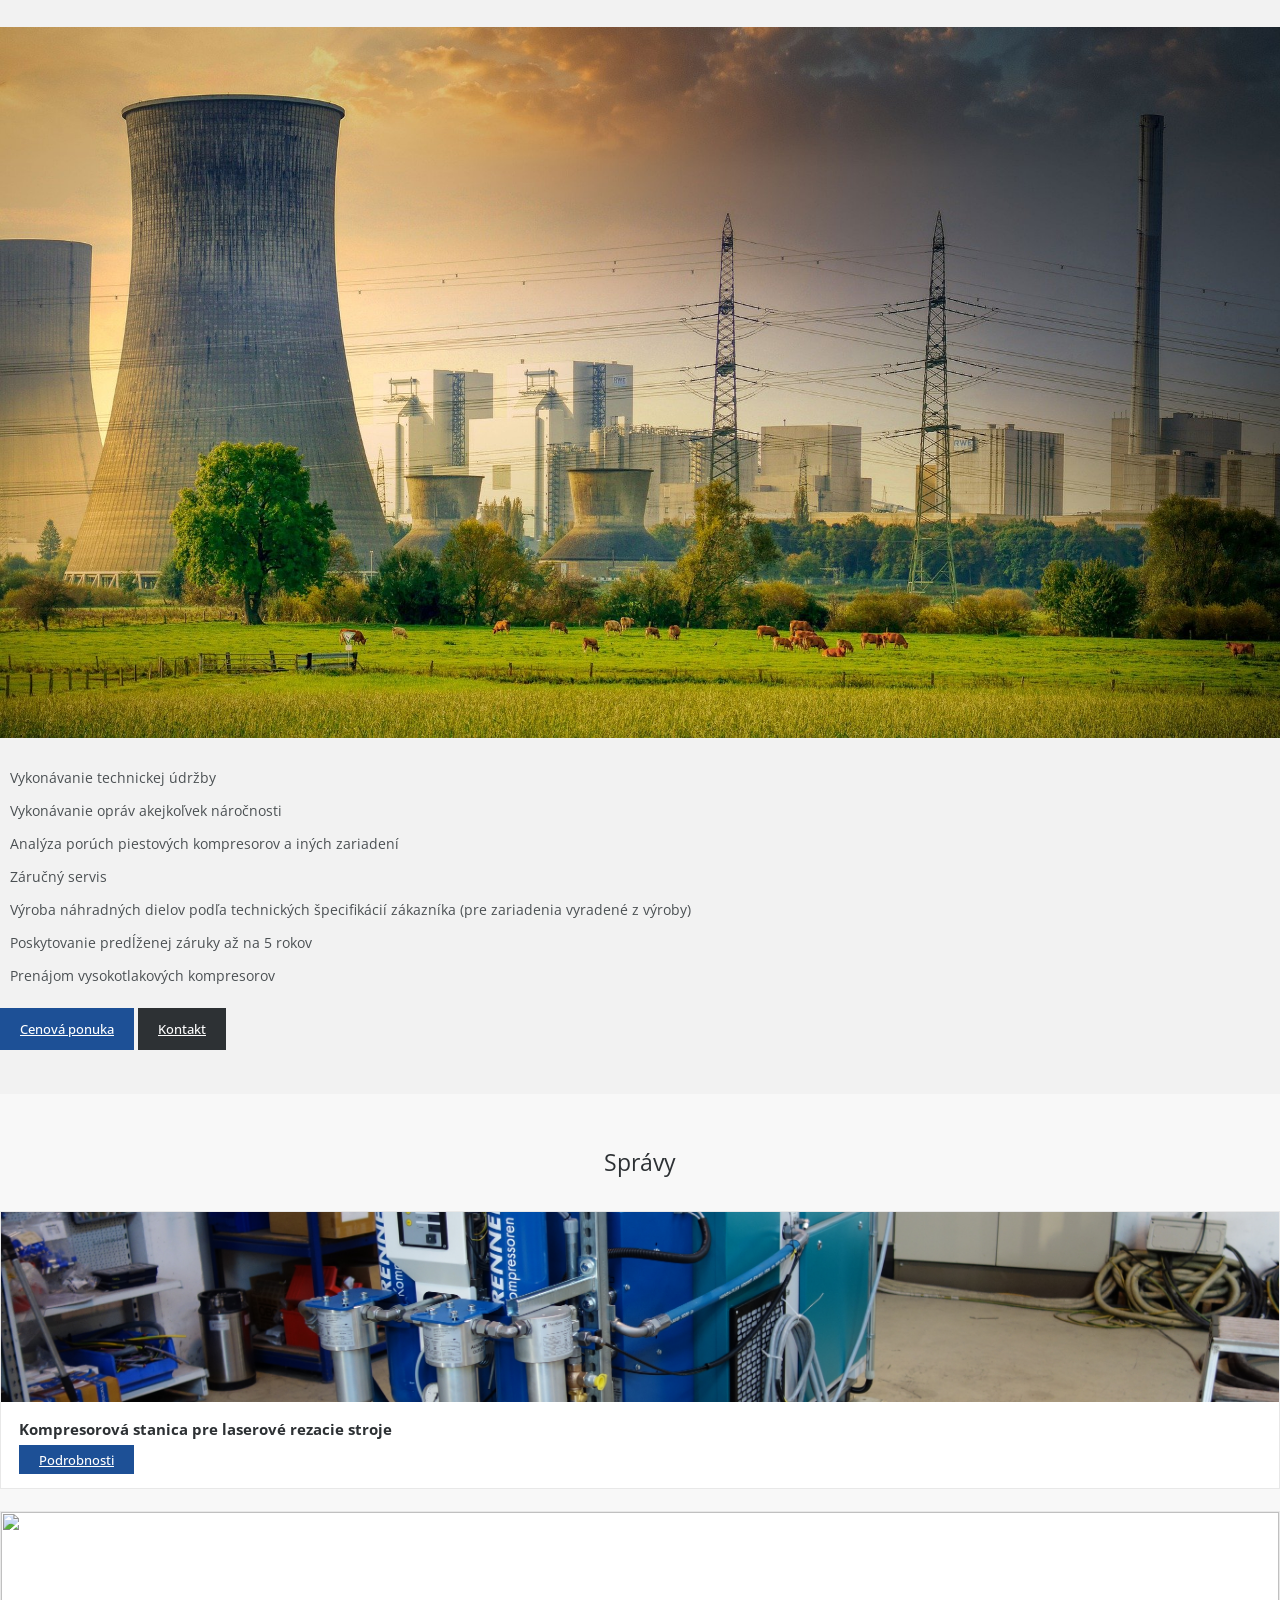
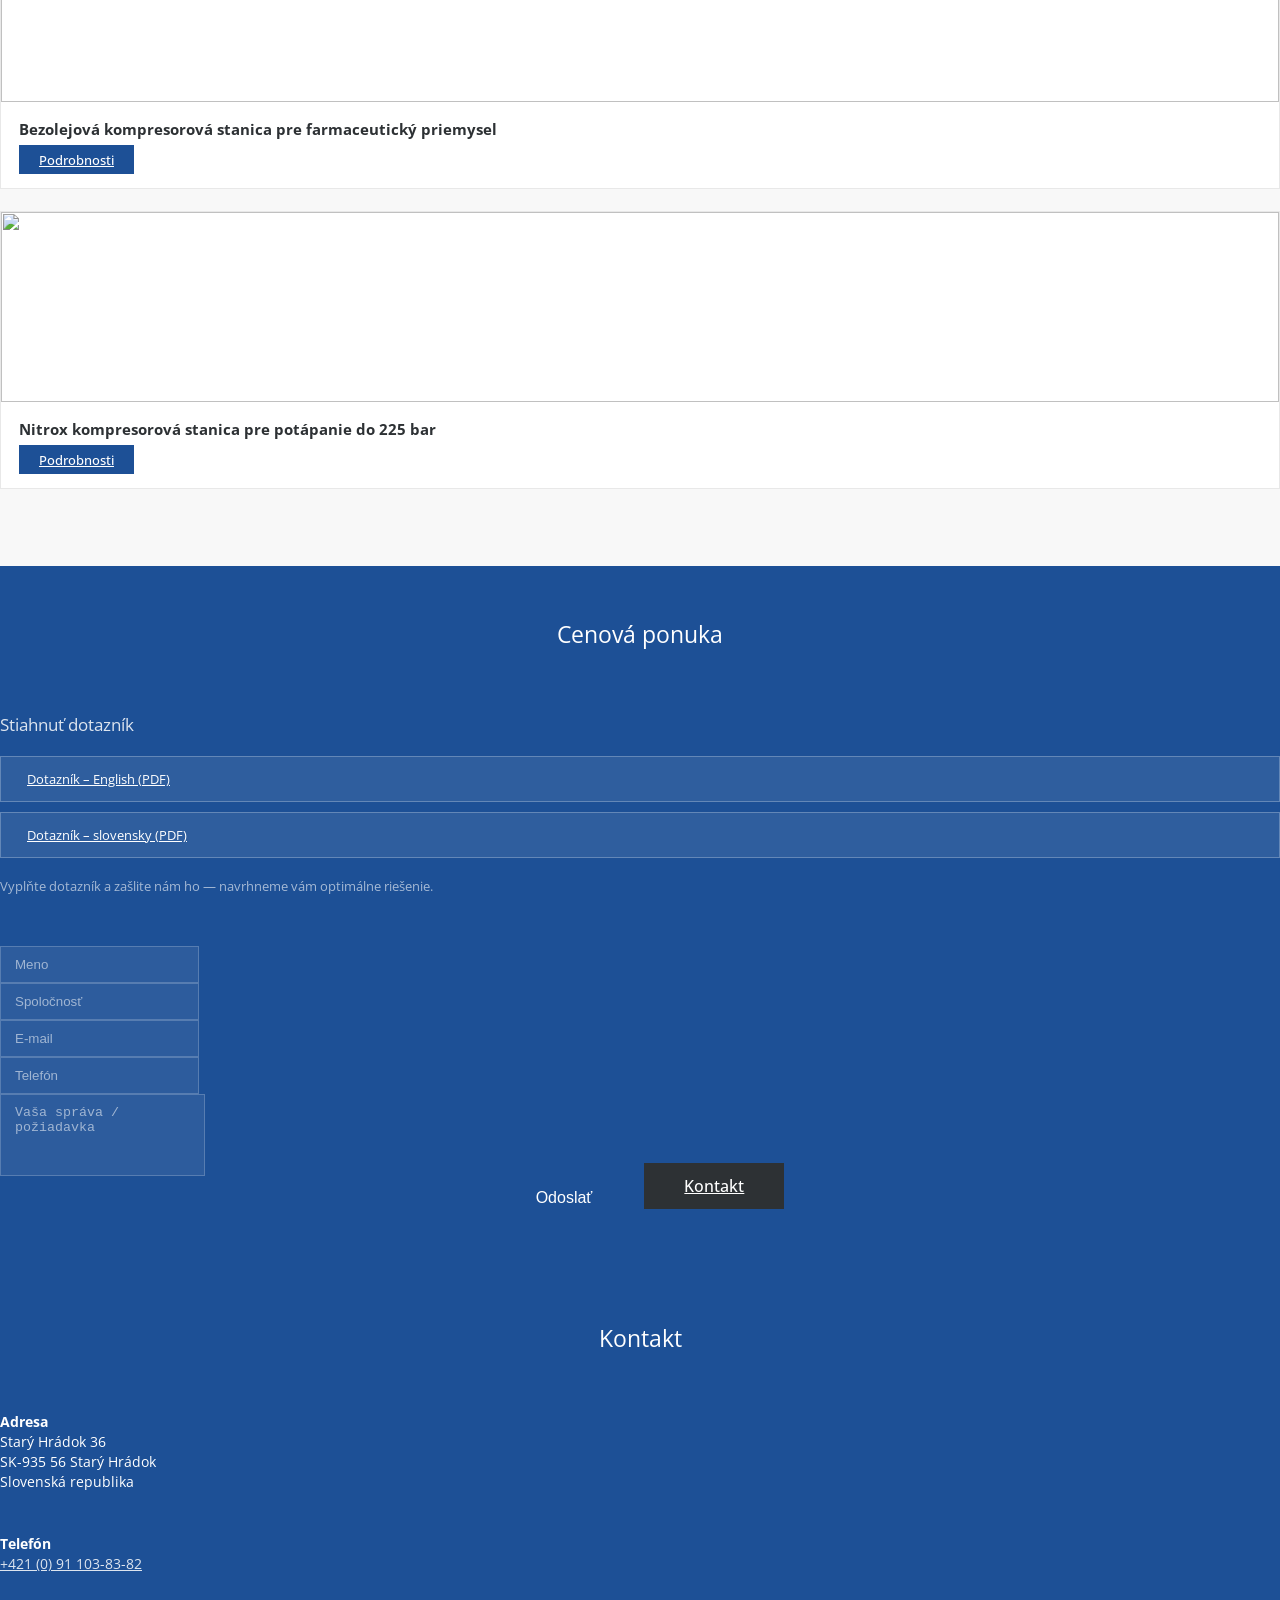
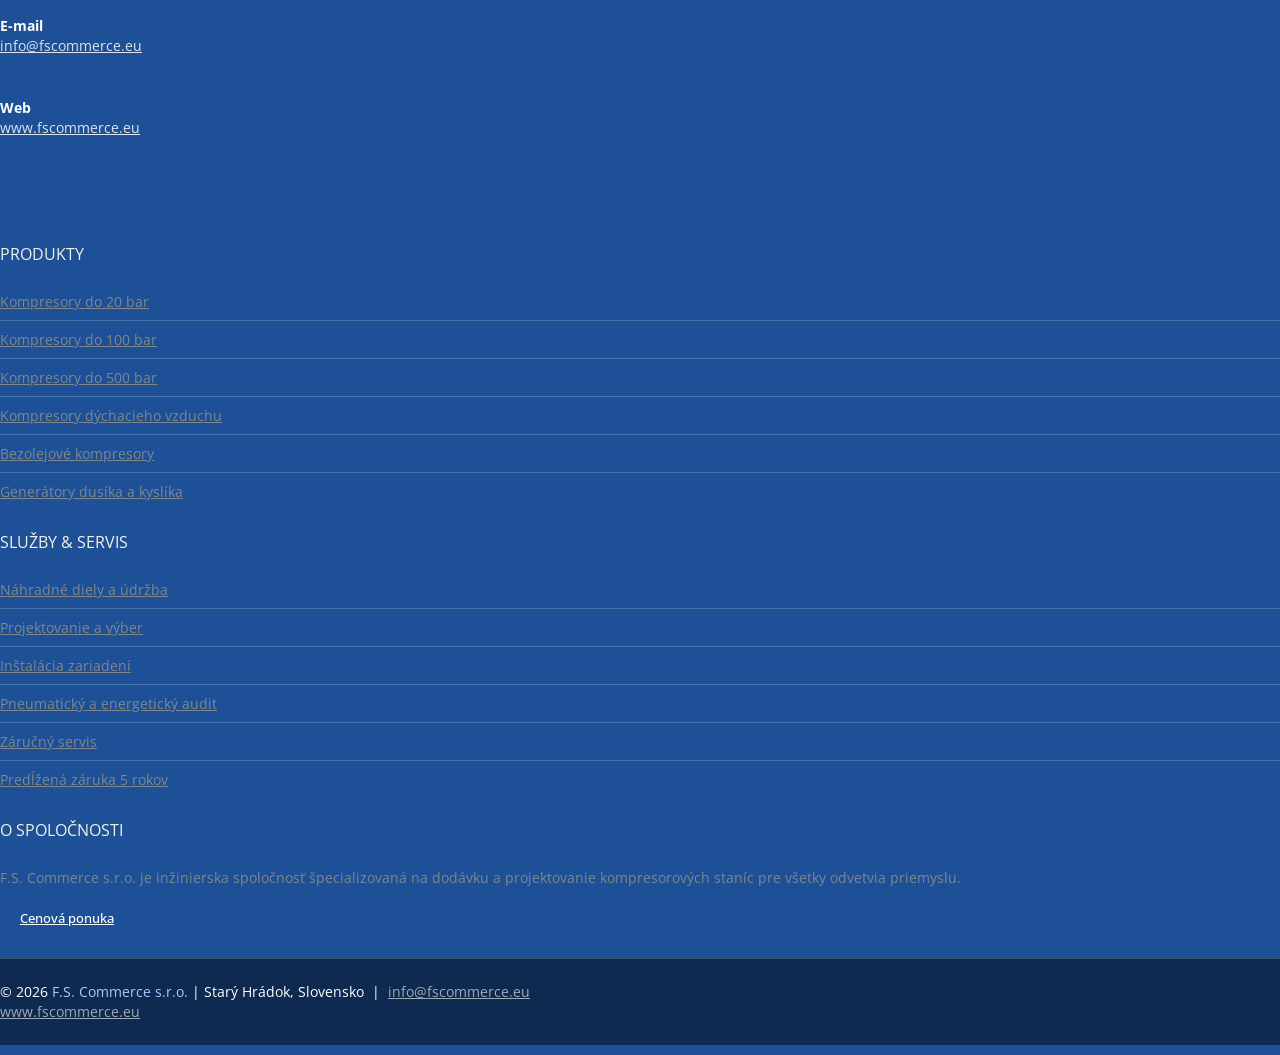
==== commit 5ad4b010: "Update company branding across multiple product pages and add README file" ====
--- a/index.html
+++ b/index.html
@@ -2,9 +2,9 @@
 <html lang="sk">
 <head>
 	<meta charset="utf-8">
-	<title>Bratislava Technical Company – Kompresorové riešenia pre priemysel</title>
+	<title>F.S. Commerce s.r.o. – Kompresorové riešenia pre priemysel</title>
 	<meta name="viewport" content="width=device-width, initial-scale=1.0">
-	<meta name="description" content="Bratislava Technical Company – kompresorové zariadenia pre všetky odvetvia priemyslu">
+	<meta name="description" content="F.S. Commerce s.r.o. – kompresorové zariadenia pre všetky odvetvia priemyslu">
 
 	<link rel="shortcut icon" href="images/favicon.ico">
 	<link href="css/bootstrap.min.css" rel="stylesheet" type="text/css" />
@@ -133,7 +133,7 @@
 
 <header>
 	<div class="container">
-		<div class="logo"><a href="index.html" style="display:inline-block;padding:4px 0;"><img src="images/BTC logo.jpg" alt="Bratislava Technical Company" style="height:46px;width:auto;display:block;border-radius:4px;"></a></div>
+		<div class="logo"><a href="index.html" style="display:inline-block;padding:6px 0;font-size:22px;font-weight:700;color:#fff;letter-spacing:1px;text-decoration:none;font-family:Oswald,sans-serif;">F.S. Commerce</a></div>
 		<div class="main_menu">
 			<ul>
 				<li><a href="#about">O nás</a></li>
@@ -196,12 +196,12 @@
 	<div class="container">
 		<div class="row about_content padbot80">
 			<div class="col-lg-5 col-md-5 padbot30">
-				<img src="images/AES 2.webp" alt="Bratislava Technical Company" />
+				<img src="images/AES 2.webp" alt="F.S. Commerce s.r.o." />
 			</div>
 			<div class="col-lg-7 col-md-7 padbot30">
 				<div class="page_title"><h2>O spoločnosti</h2></div>
-				<p>Bratislava Technical Company má dlhoročné skúsenosti v oblasti dodávky a projektovania kompresorových staníc. Zastupujeme európskych výrobcov kompresorových zariadení, ktorí garantujú spoľahlivosť a kvalitu.</p>
-				<p>Bratislava Technical Company je inžinierska spoločnosť, ktorej hlavnou činnosťou je projektovanie a dodávka nízko- a vysokotlakových zariadení pre stlačený vzduch a plyn, ako aj systémov inertných plynov.</p>
+				<p>F.S. Commerce s.r.o. má dlhoročné skúsenosti v oblasti dodávky a projektovania kompresorových staníc. Zastupujeme európskych výrobcov kompresorových zariadení, ktorí garantujú spoľahlivosť a kvalitu.</p>
+				<p>F.S. Commerce s.r.o. je inžinierska spoločnosť, ktorej hlavnou činnosťou je projektovanie a dodávka nízko- a vysokotlakových zariadení pre stlačený vzduch a plyn, ako aj systémov inertných plynov.</p>
 				<p>Spoločnosť má vlastnú výrobnú kapacitu na výrobu, testovanie, servis a generálne opravy kompresorových staníc. Pracovníci spoločnosti majú dlhoročné skúsenosti s realizáciou projektov rôznej náročnosti.</p>
 				<p>Okrem štandardných kompresorových zariadení je naša spoločnosť pripravená navrhnúť a ponúknuť kompresorové zariadenia alebo stanice podľa technických požiadaviek zákazníka, vrátane kontajnerových a mobilných kompresorových staníc s elektrickým aj dieselovým pohonom.</p>
 				<a href="#request" class="btn btn-active">Cenová ponuka</a>
@@ -333,7 +333,7 @@
 <section class="alt-bg">
 	<div class="container">
 		<div class="page_title center"><h2>Služby</h2></div>
-		<p class="center" style="max-width:700px;margin:0 auto 40px;">Bratislava Technical Company poskytuje komplexné služby v oblasti dodávky, projektovania, inštalácie a údržby kompresorových zariadení.</p>
+		<p class="center" style="max-width:700px;margin:0 auto 40px;">F.S. Commerce s.r.o. poskytuje komplexné služby v oblasti dodávky, projektovania, inštalácie a údržby kompresorových zariadení.</p>
 		<div class="row eq-row">
 			<div class="col-lg-4 col-md-4 col-sm-6 col-xs-12 padbot25">
 				<div class="svc-card">
@@ -494,20 +494,25 @@
 			<h2 style="color:#fff; border-bottom-color:rgba(255,255,255,0.3);">Kontakt</h2>
 		</div>
 		<div class="row text-center">
-			<div class="col-md-4" style="color:#fff; padding:16px 0;">
+			<div class="col-md-3" style="color:#fff; padding:16px 0;">
 				<i class="fa fa-map-marker" style="font-size:28px; margin-bottom:10px; display:block; color:rgba(255,255,255,0.75);"></i>
 				<strong>Adresa</strong><br>
-				Slovensko, Bratislava
-			</div>
-			<div class="col-md-4" style="color:#fff; padding:16px 0;">
+				Starý Hrádok 36<br>SK-935 56 Starý Hrádok<br>Slovenská republika
+			</div>
+			<div class="col-md-3" style="color:#fff; padding:16px 0;">
+				<i class="fa fa-phone" style="font-size:28px; margin-bottom:10px; display:block; color:rgba(255,255,255,0.75);"></i>
+				<strong>Telefón</strong><br>
+				<a href="tel:+421911038382" style="color:rgba(255,255,255,0.85);">+421 (0) 91 103-83-82</a>
+			</div>
+			<div class="col-md-3" style="color:#fff; padding:16px 0;">
 				<i class="fa fa-envelope" style="font-size:28px; margin-bottom:10px; display:block; color:rgba(255,255,255,0.75);"></i>
 				<strong>E-mail</strong><br>
-				<a href="mailto:info@brtc.tech" style="color:rgba(255,255,255,0.85);">info@brtc.tech</a>
-			</div>
-			<div class="col-md-4" style="color:#fff; padding:16px 0;">
+				<a href="mailto:info@fscommerce.eu" style="color:rgba(255,255,255,0.85);">info@fscommerce.eu</a>
+			</div>
+			<div class="col-md-3" style="color:#fff; padding:16px 0;">
 				<i class="fa fa-globe" style="font-size:28px; margin-bottom:10px; display:block; color:rgba(255,255,255,0.75);"></i>
 				<strong>Web</strong><br>
-				<a href="http://www.brtc.tech" target="_blank" style="color:rgba(255,255,255,0.85);">www.brtc.tech</a>
+				<a href="https://www.fscommerce.eu" target="_blank" style="color:rgba(255,255,255,0.85);">www.fscommerce.eu</a>
 			</div>
 		</div>
 	</div>
@@ -546,7 +551,7 @@
 			<div class="col-lg-4 col-md-4 col-sm-6 padbot30">
 				<div class="widget widget_text">
 					<h4>O spoločnosti</h4>
-					<p>Bratislava Technical Company je inžinierska spoločnosť špecializovaná na dodávku a projektovanie kompresorových staníc pre všetky odvetvia priemyslu.</p>
+					<p>F.S. Commerce s.r.o. je inžinierska spoločnosť špecializovaná na dodávku a projektovanie kompresorových staníc pre všetky odvetvia priemyslu.</p>
 					<a href="#request" class="btn btn-sm btn-active">Cenová ponuka</a>
 				</div>
 			</div>
@@ -554,8 +559,8 @@
 	</div>
 	<div id="copyright">
 		<div class="container">
-			<div class="pull-left">© 2026 <span>Bratislava Technical Company</span> | Slovensko, Bratislava &nbsp;|&nbsp; <a href="mailto:info@brtc.tech" style="color:rgba(255,255,255,.6);">info@brtc.tech</a></div>
-			<div class="pull-right"><a href="http://www.brtc.tech" target="_blank" style="color:rgba(255,255,255,.6);">www.brtc.tech</a></div>
+			<div class="pull-left">© 2026 <span>F.S. Commerce s.r.o.</span> | Starý Hrádok, Slovensko &nbsp;|&nbsp; <a href="mailto:info@fscommerce.eu" style="color:rgba(255,255,255,.6);">info@fscommerce.eu</a></div>
+			<div class="pull-right"><a href="https://www.fscommerce.eu" target="_blank" style="color:rgba(255,255,255,.6);">www.fscommerce.eu</a></div>
 		</div>
 	</div>
 </footer>
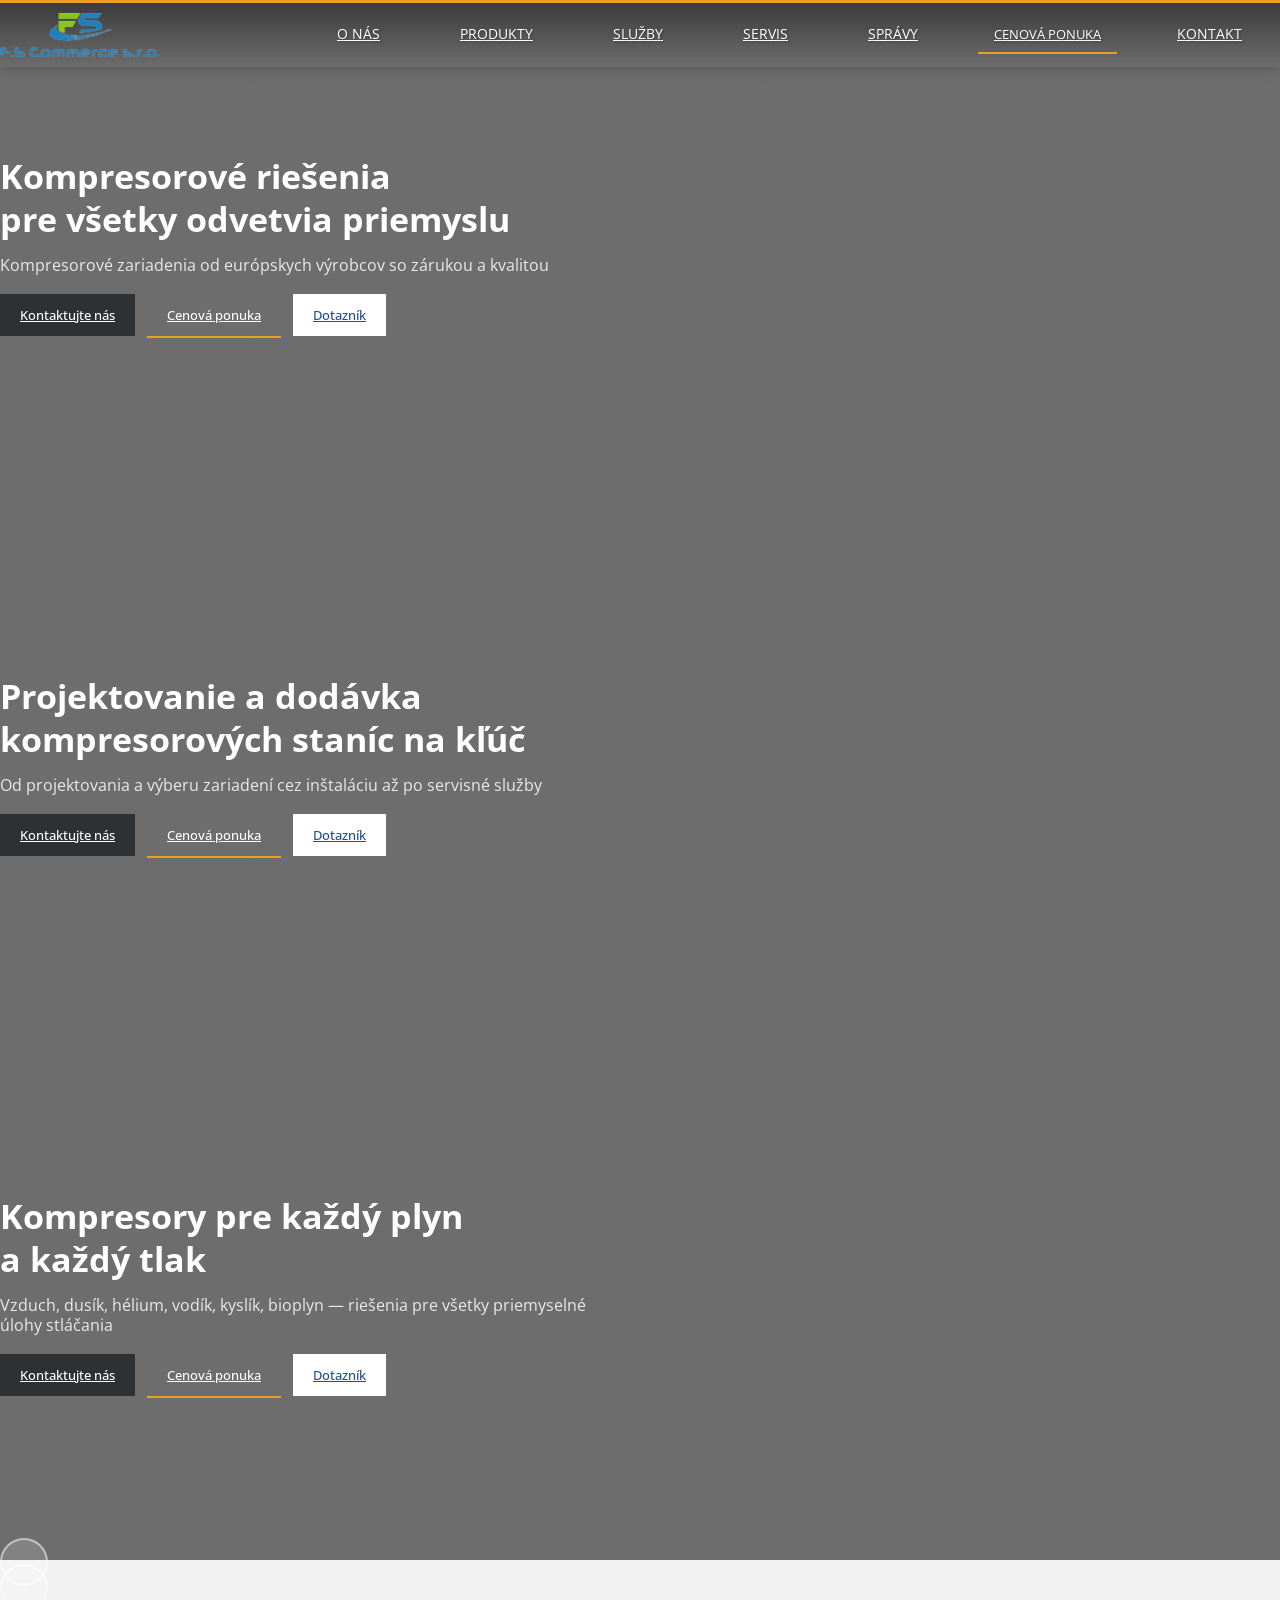
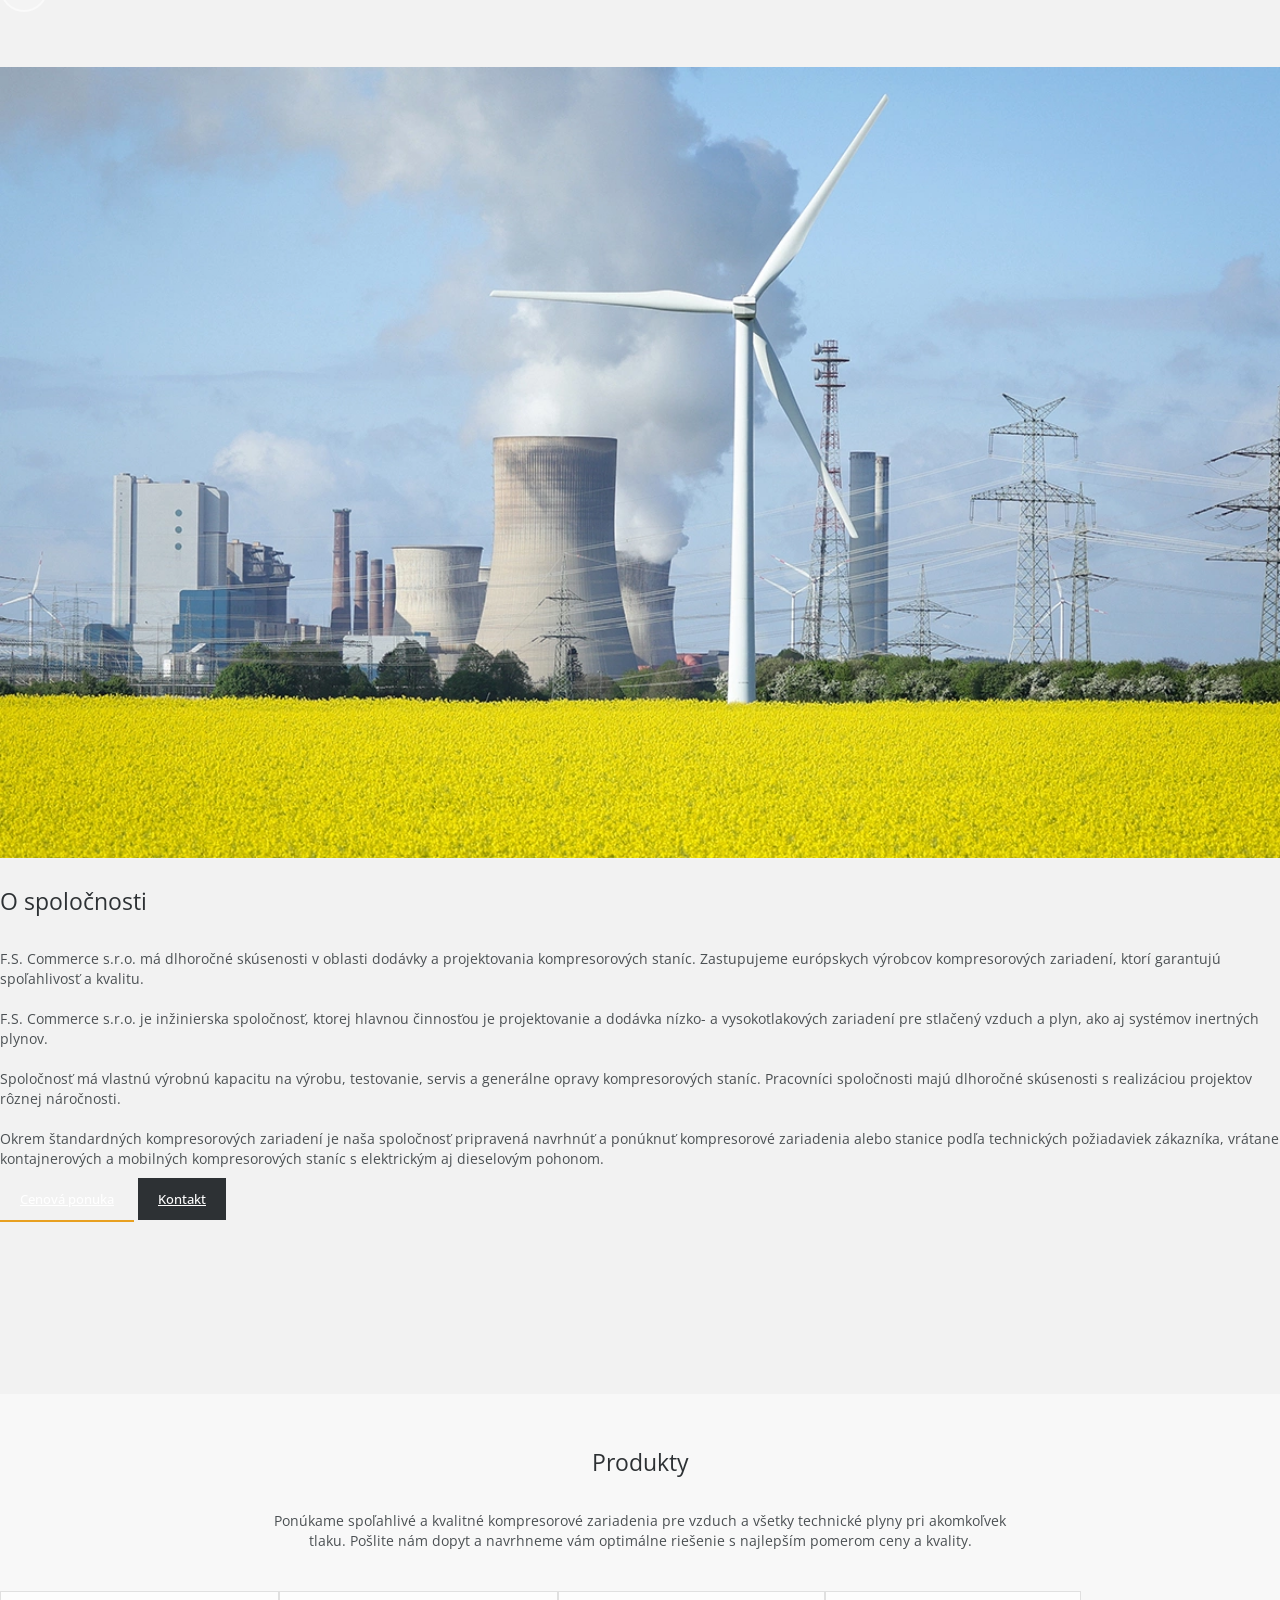
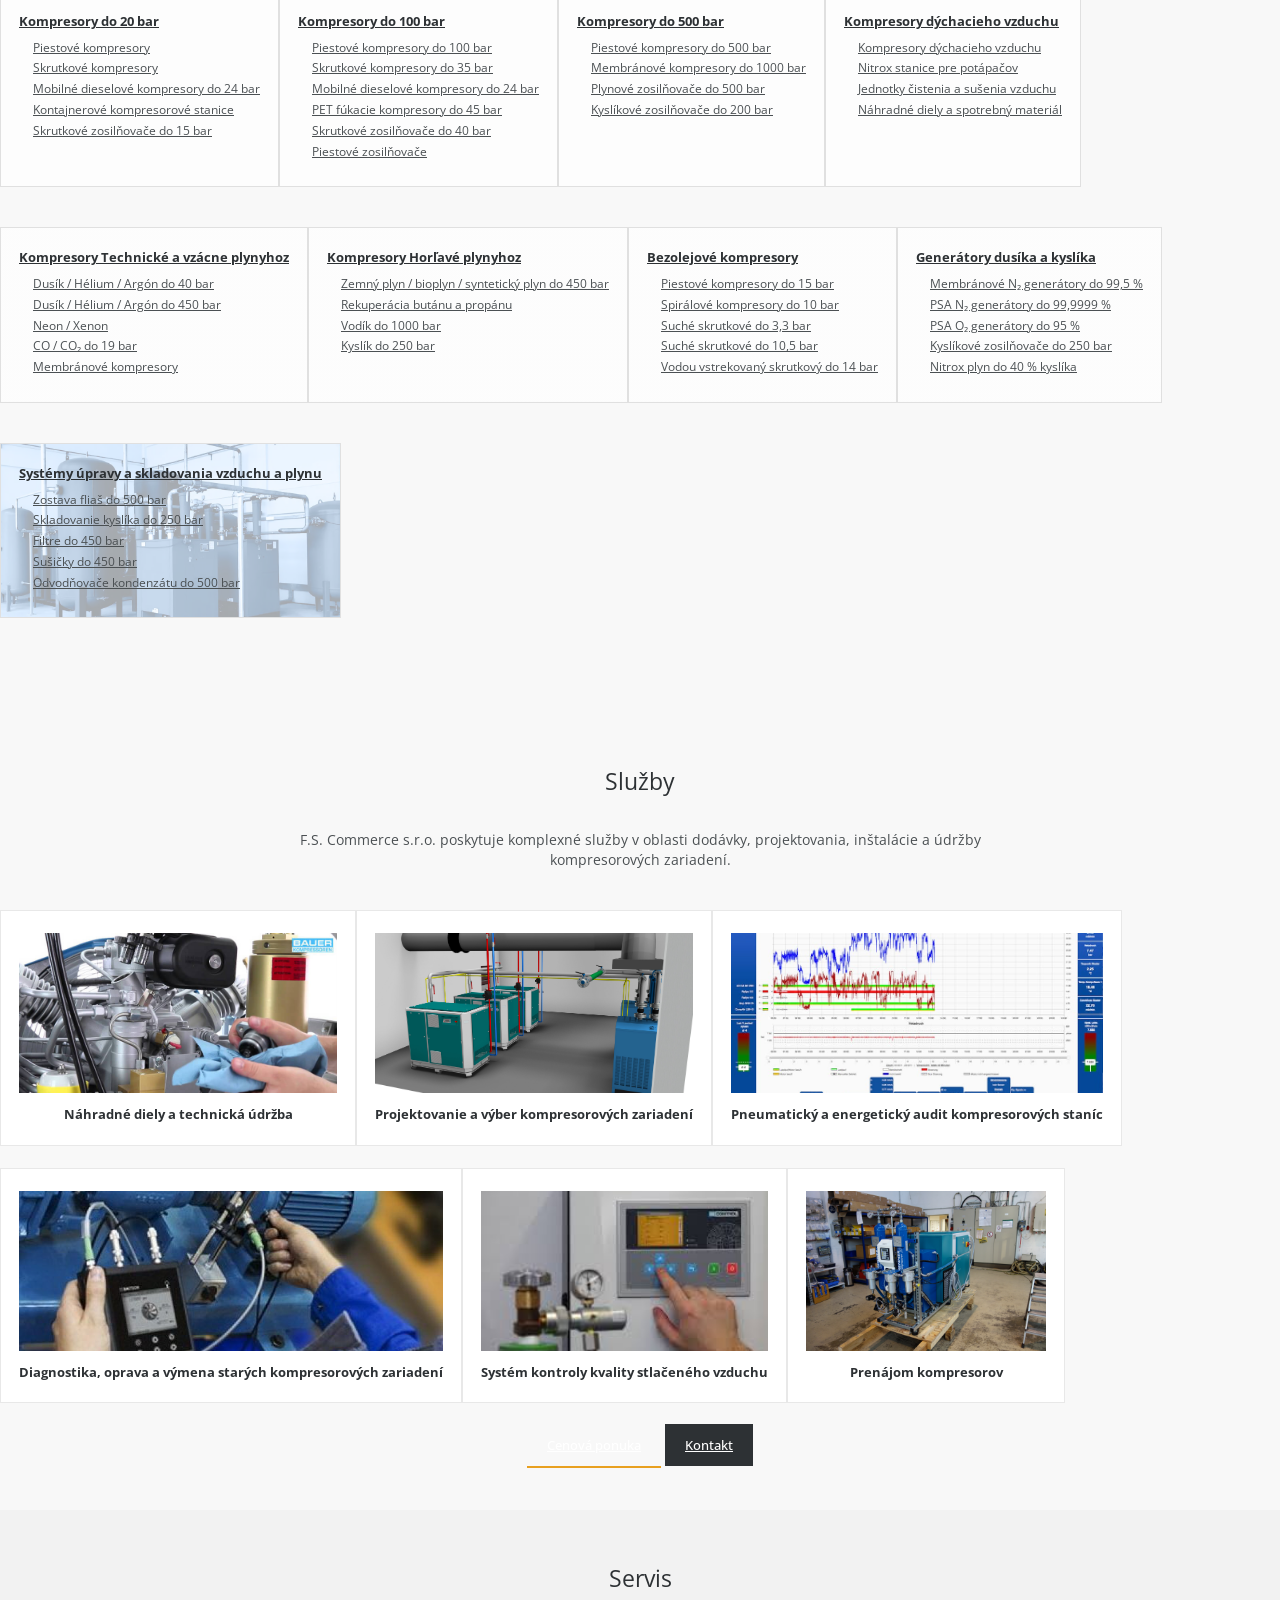
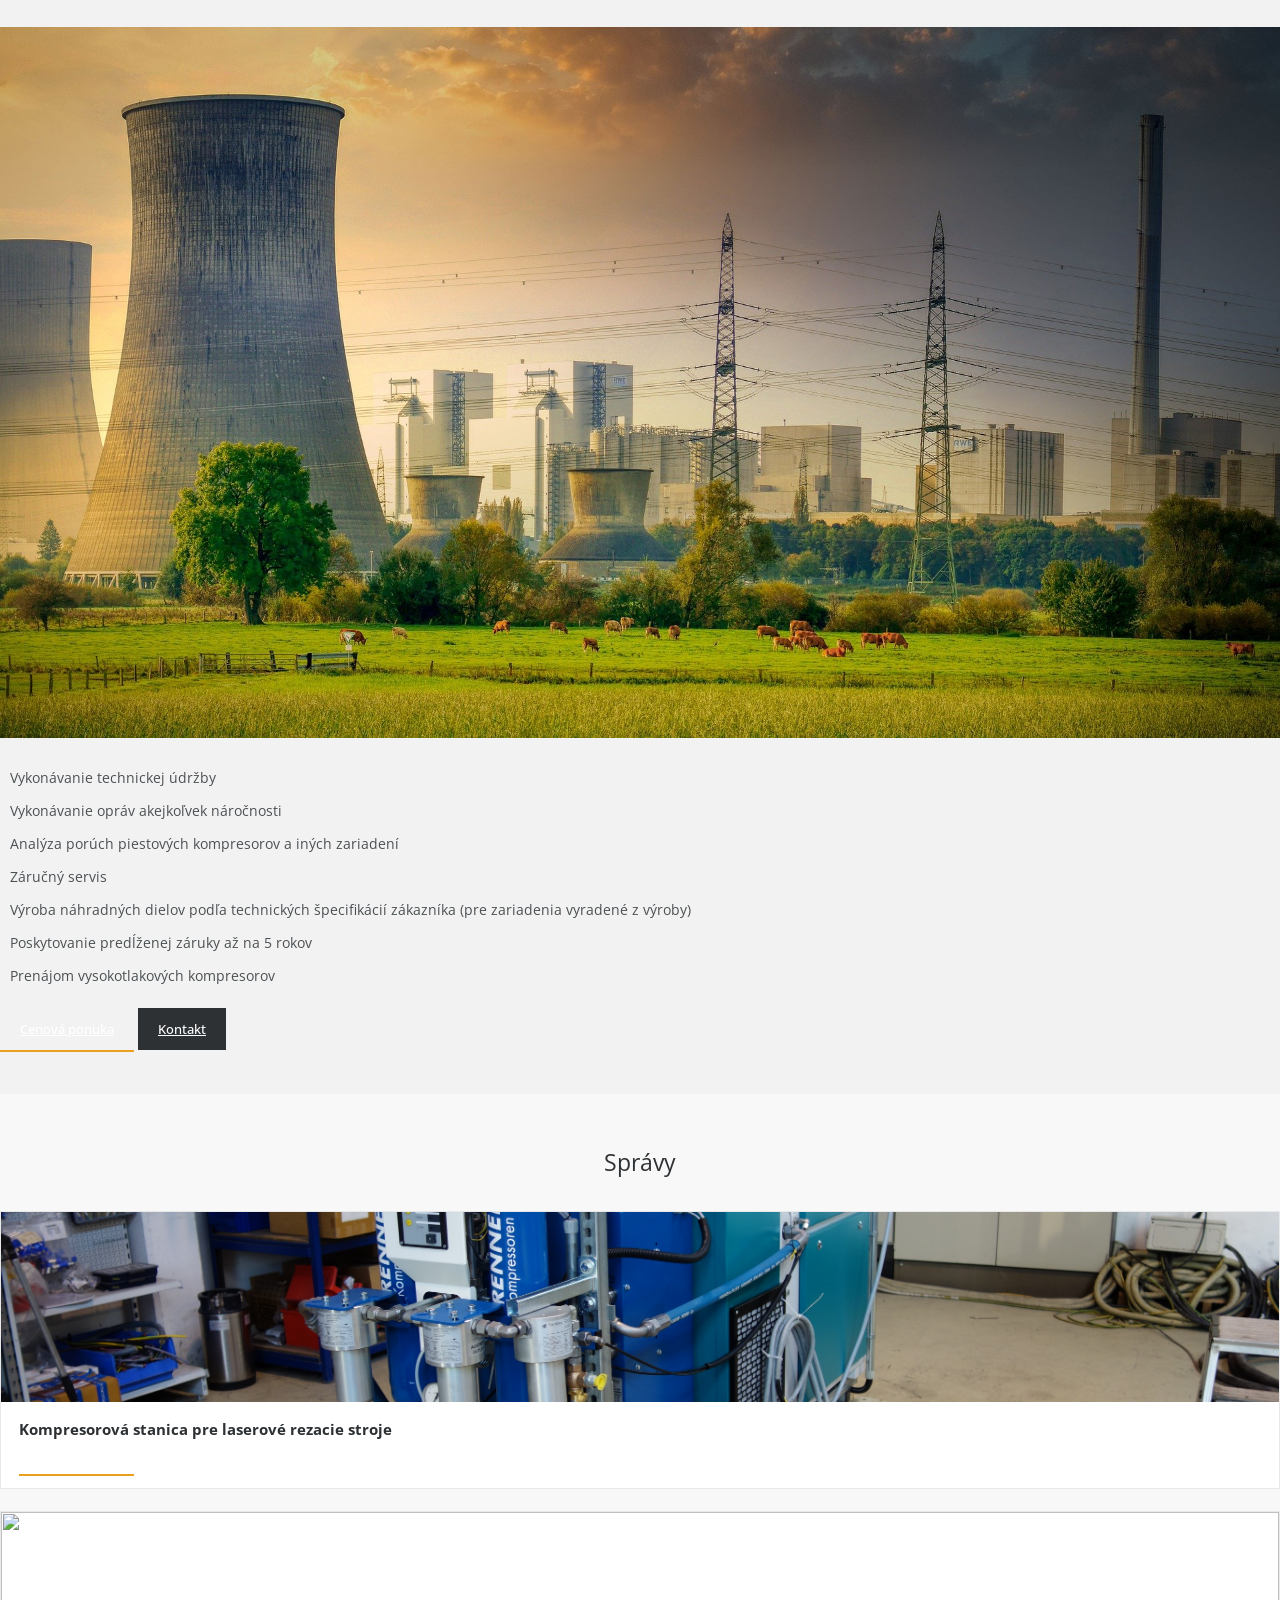
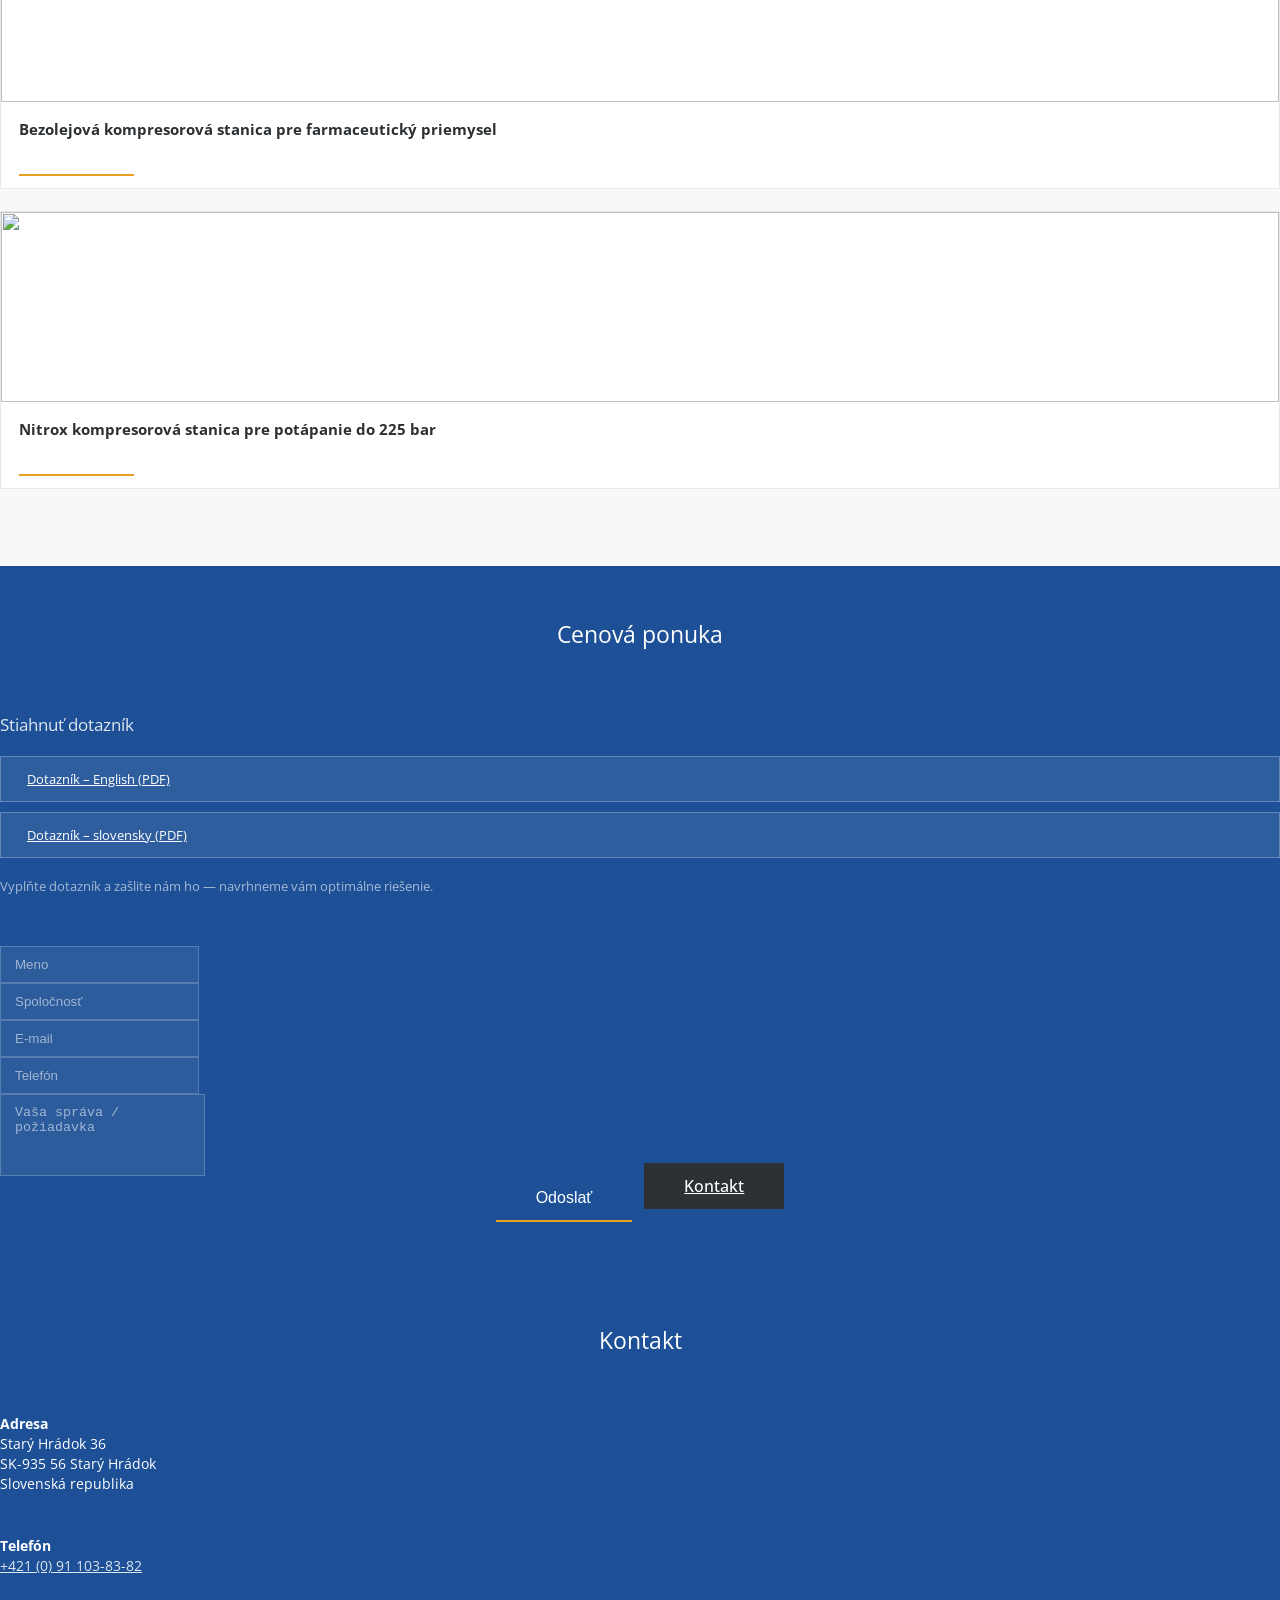
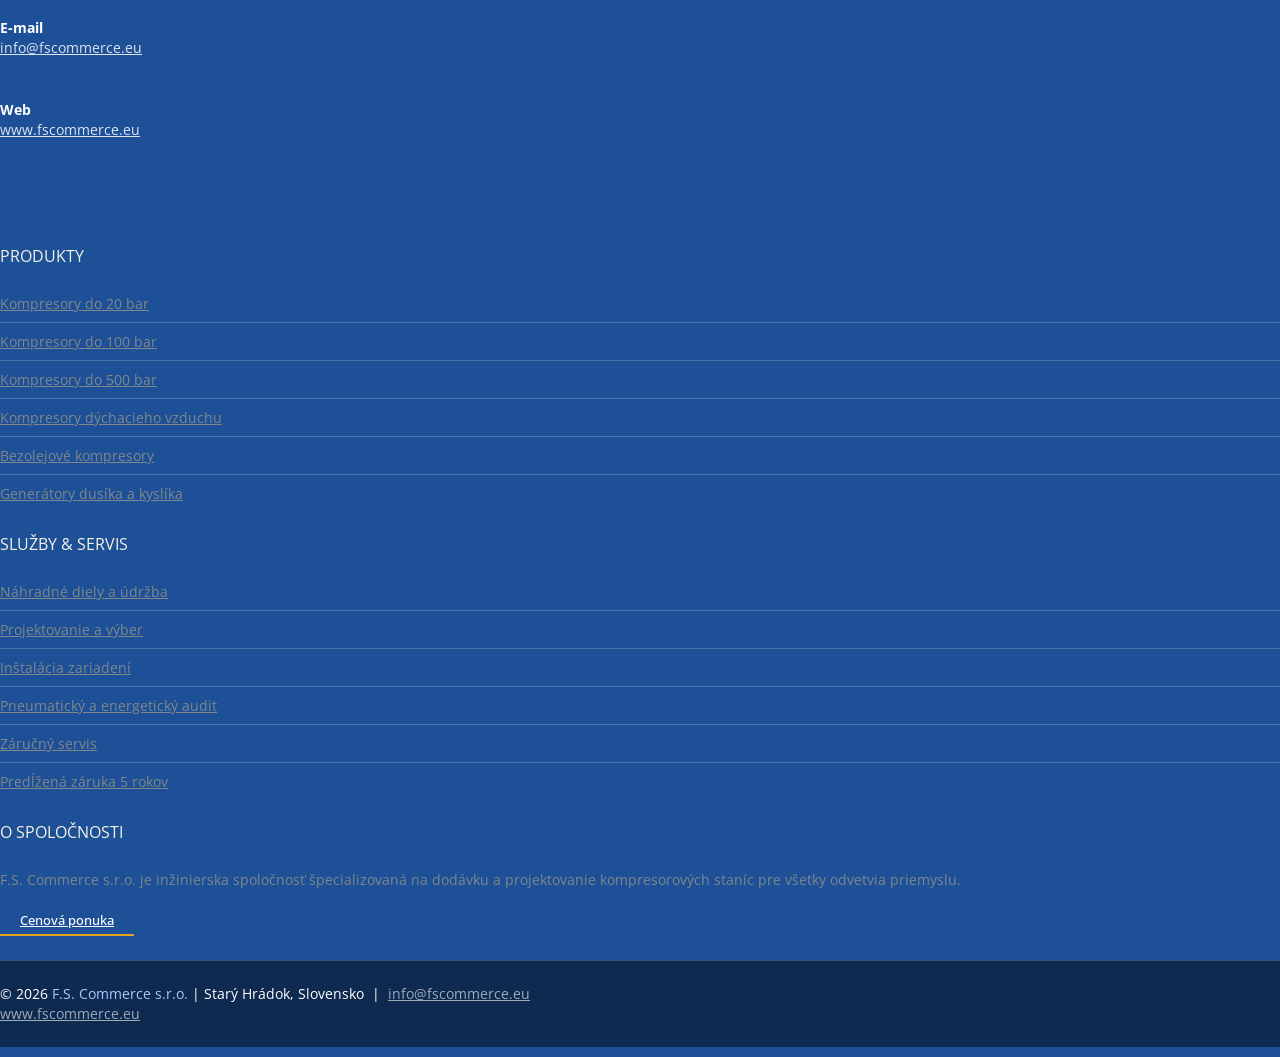
==== commit 03dfdde4: "Refactor code structure for improved readability and maintainability" ====
--- a/index.html
+++ b/index.html
@@ -133,7 +133,7 @@
 
 <header>
 	<div class="container">
-		<div class="logo"><a href="index.html" style="display:inline-block;padding:6px 0;font-size:22px;font-weight:700;color:#fff;letter-spacing:1px;text-decoration:none;font-family:Oswald,sans-serif;">F.S. Commerce</a></div>
+		<div class="logo"><a href="index.html" style="display:inline-block;padding:2px 0;"><img src="images/Logo.png" alt="F.S. Commerce s.r.o." style="height:44px;width:auto;display:block;"></a></div>
 		<div class="main_menu">
 			<ul>
 				<li><a href="#about">O nás</a></li>
--- a/css/style.css
+++ b/css/style.css
@@ -127,8 +127,8 @@
 }
 .btn:focus, .btn:hover {color:#fff; background-color: #1d5096;}
 
-.btn-active {background-color:#1d5096; color:#fff;}
-.btn-active:hover {background-color:#2d3134; color:#fff;}
+.btn-active {background:linear-gradient(135deg,#1d5096 0%,#2563b8 100%); color:#fff; border-bottom:2px solid #e8a020;}
+.btn-active:hover {background:linear-gradient(135deg,#163d78 0%,#1d5096 100%); color:#fff; border-bottom-color:#e8a020;}
 
 .btn-white {background-color:#fff; color:#1d5096;}
 .btn-white:hover {background-color:#1d5096; color:#fff;}
@@ -183,6 +183,8 @@
 	width:100%;
 	padding:8px 0;
 	background-color:#1d5096;
+	border-top:3px solid #e8a020;
+	box-shadow:0 2px 12px rgba(0,0,0,0.18);
 	transition: all 0.3s ease-in-out;
 	-webkit-transition: all 0.3s ease-in-out;
 }
@@ -236,9 +238,9 @@
 }
 .main_menu li a:hover,
 .main_menu li.active a {
-	text-decoration:line-through;
-	color:#fff;
-	background-color:#0f2a50;
+	text-decoration:none;
+	color:#e8a020;
+	background-color:transparent;
 }
 
 
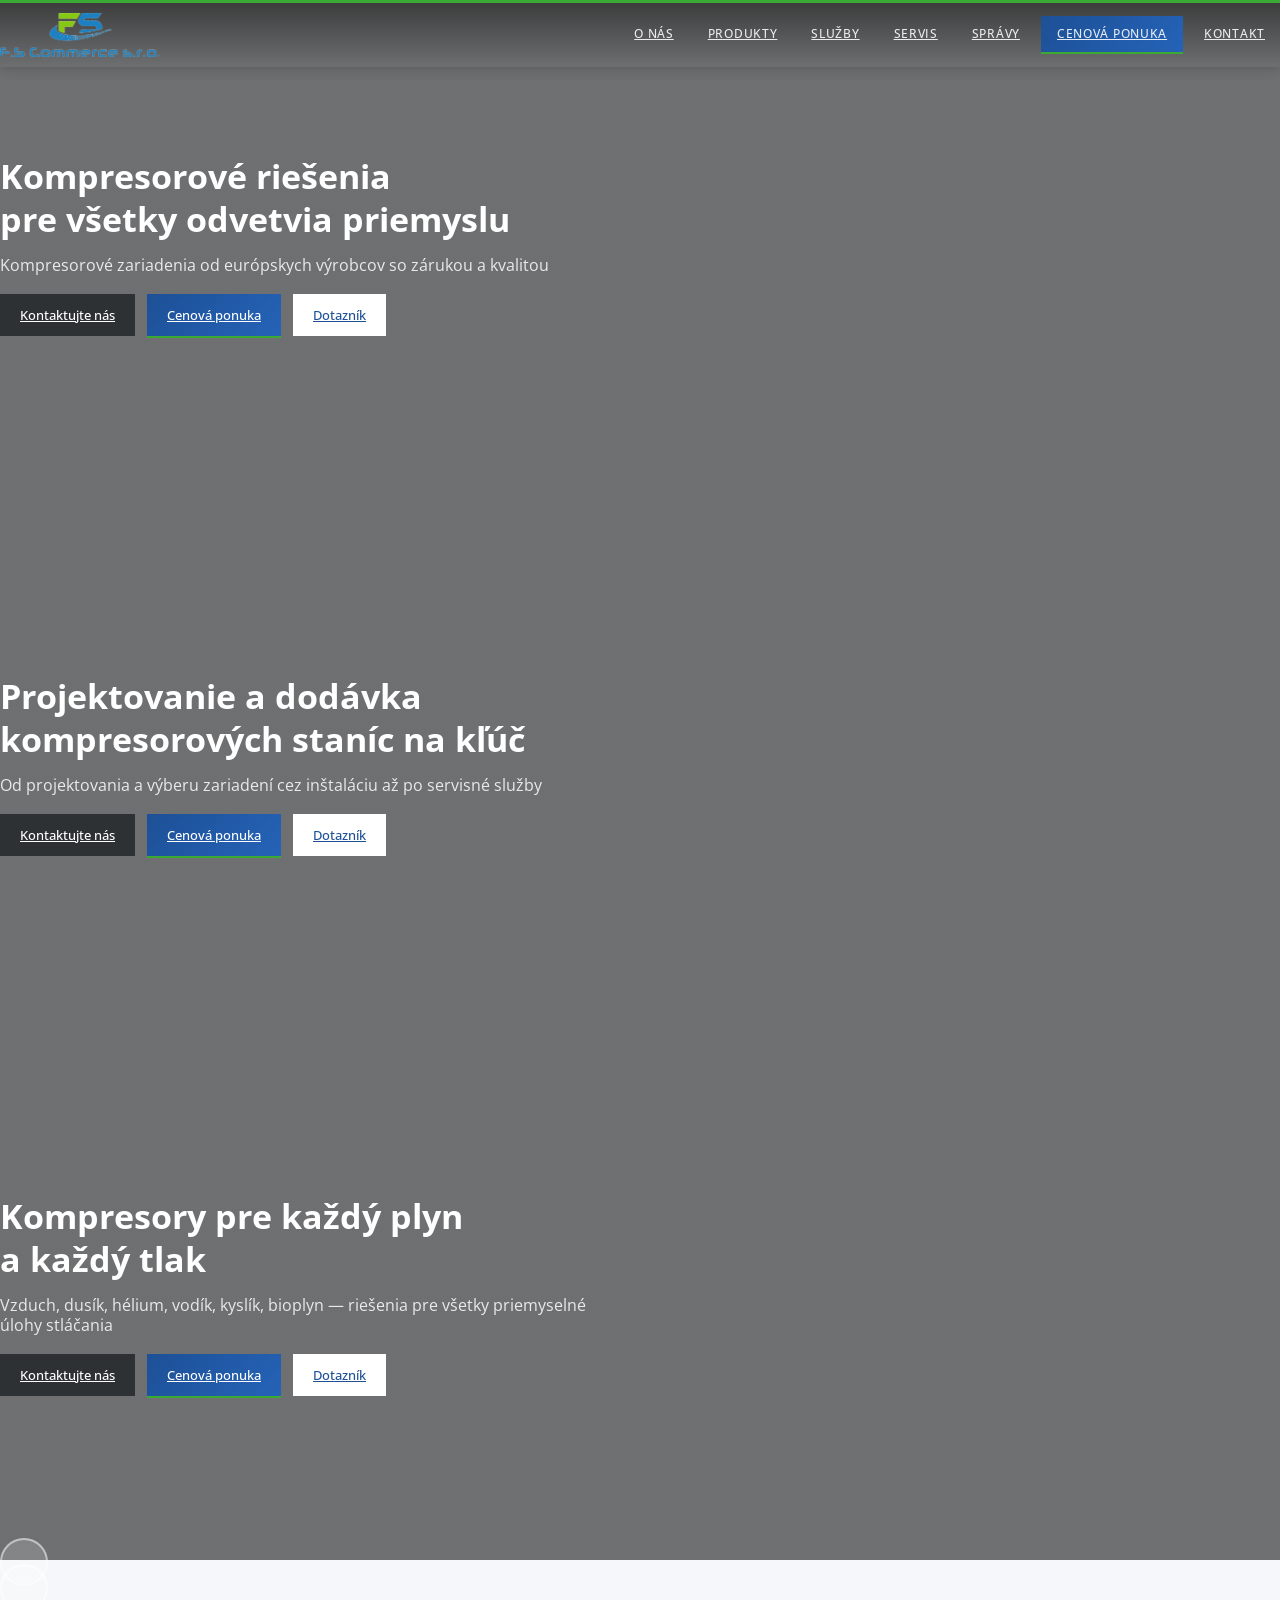
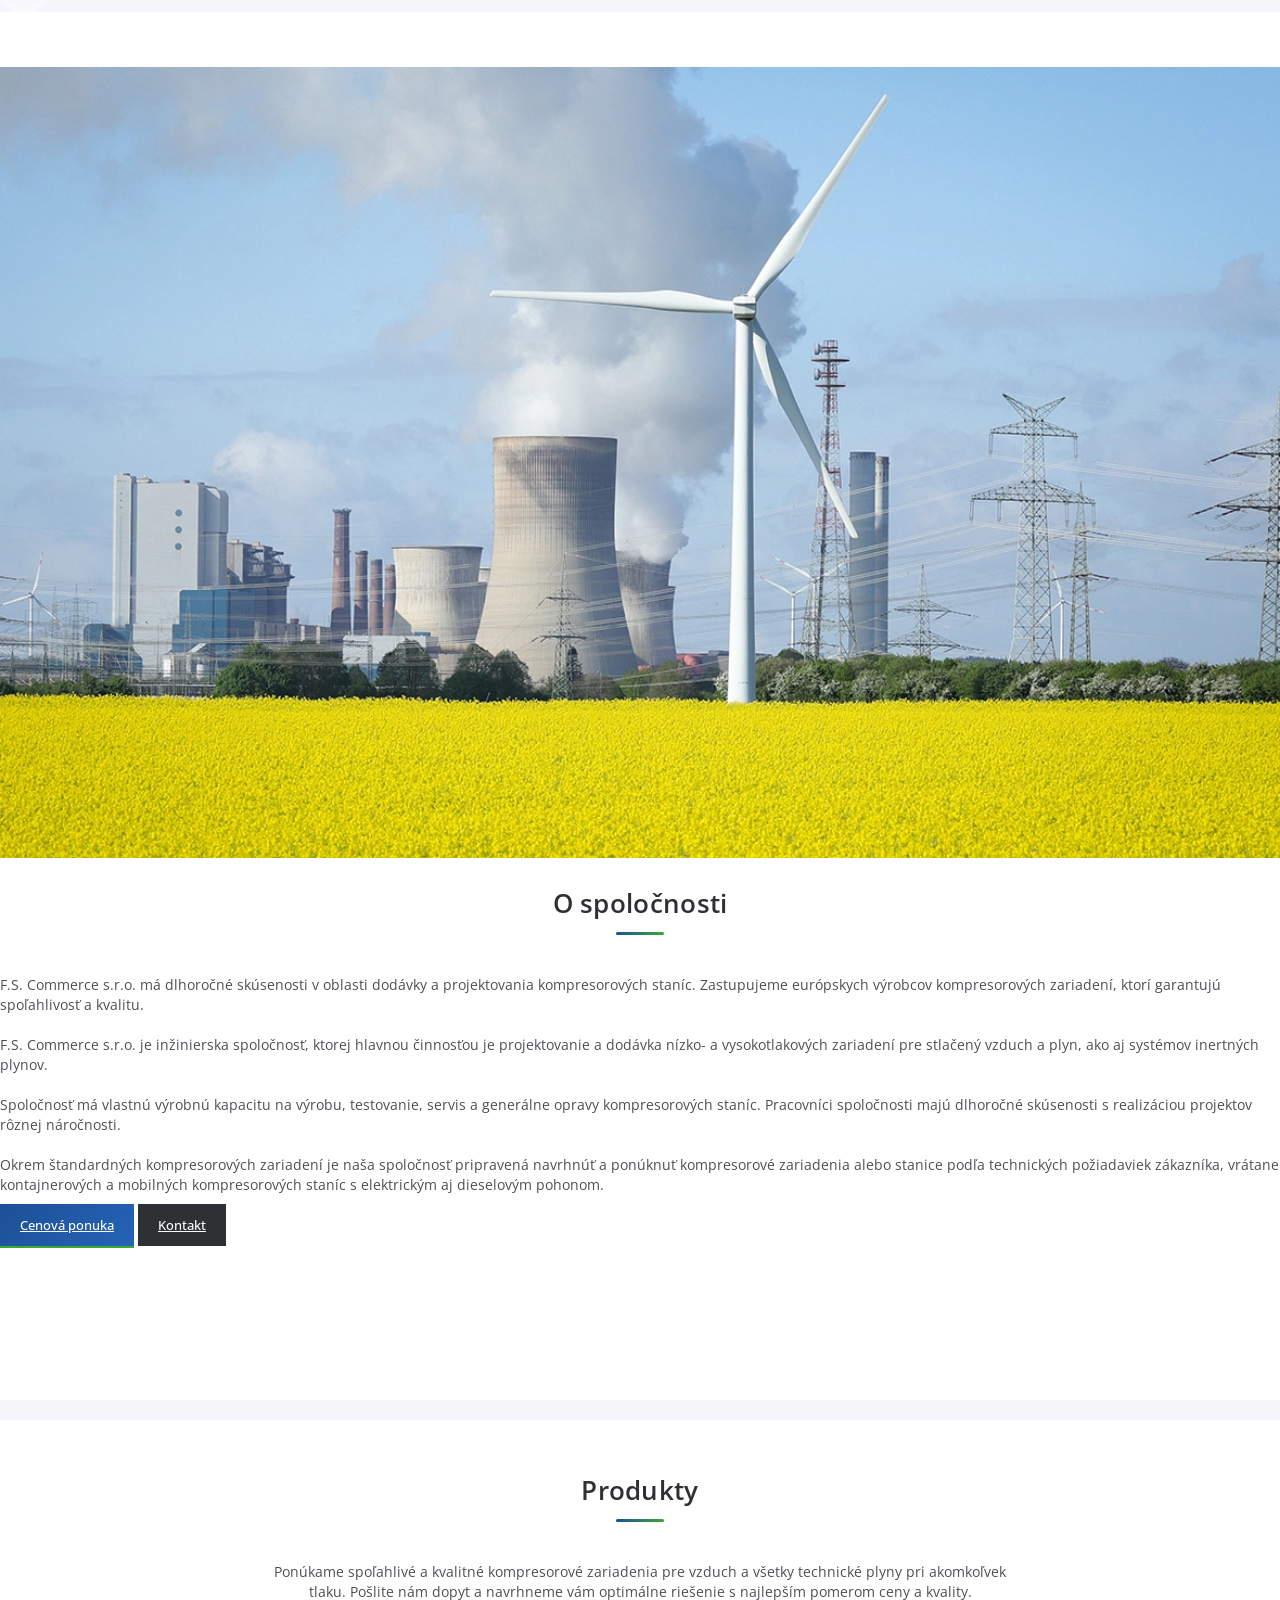
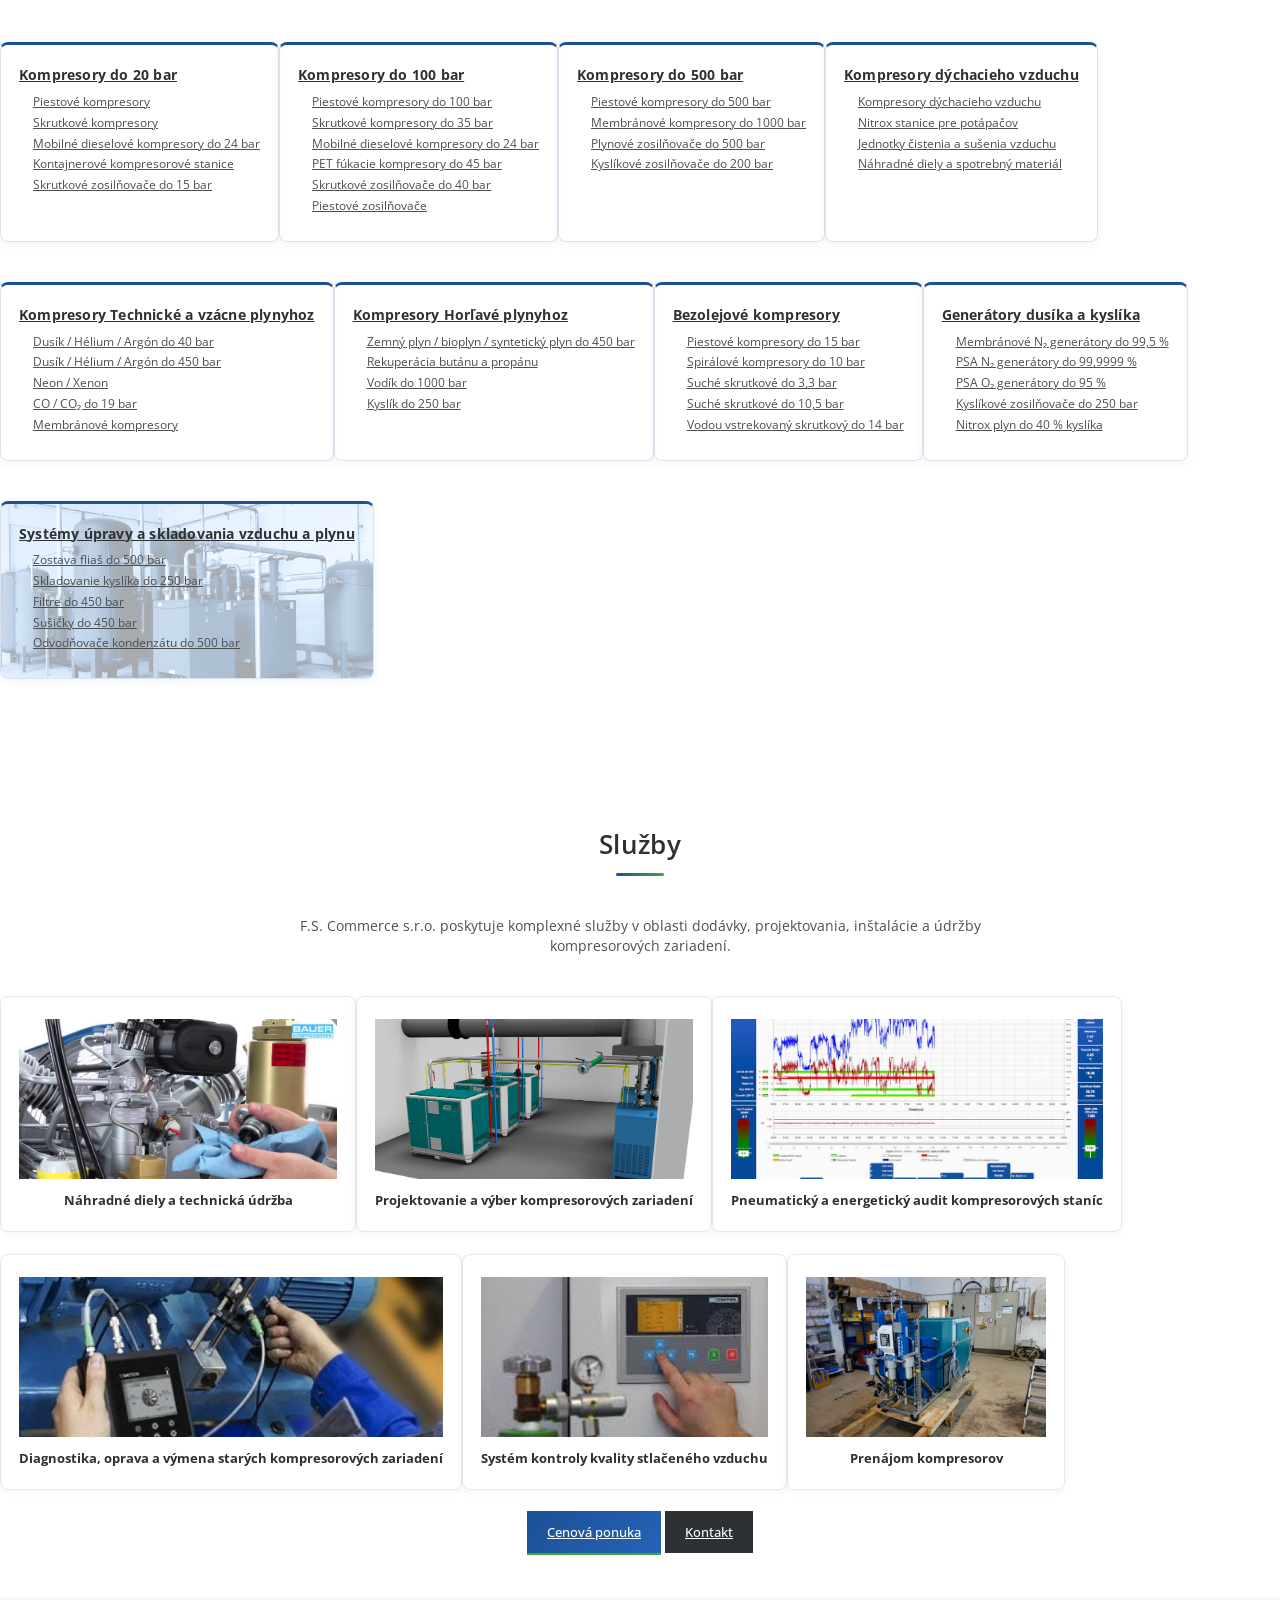
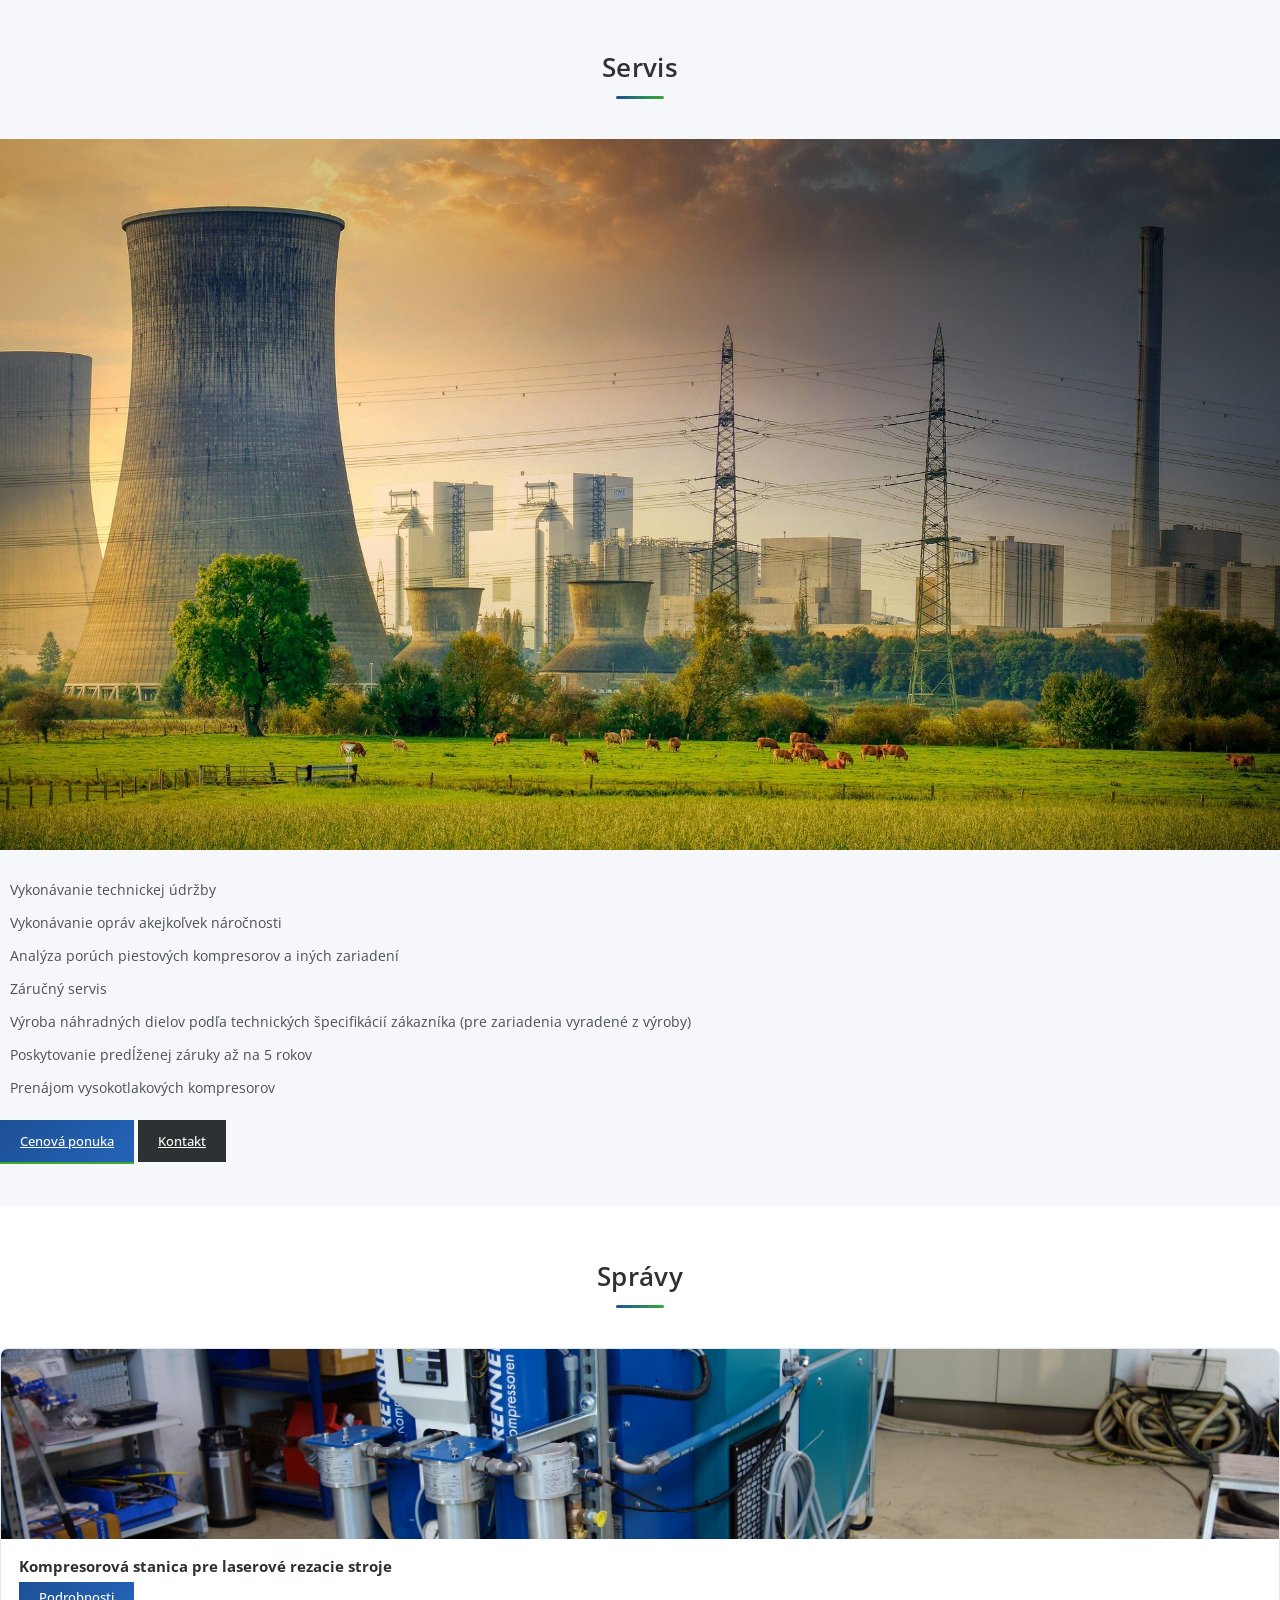
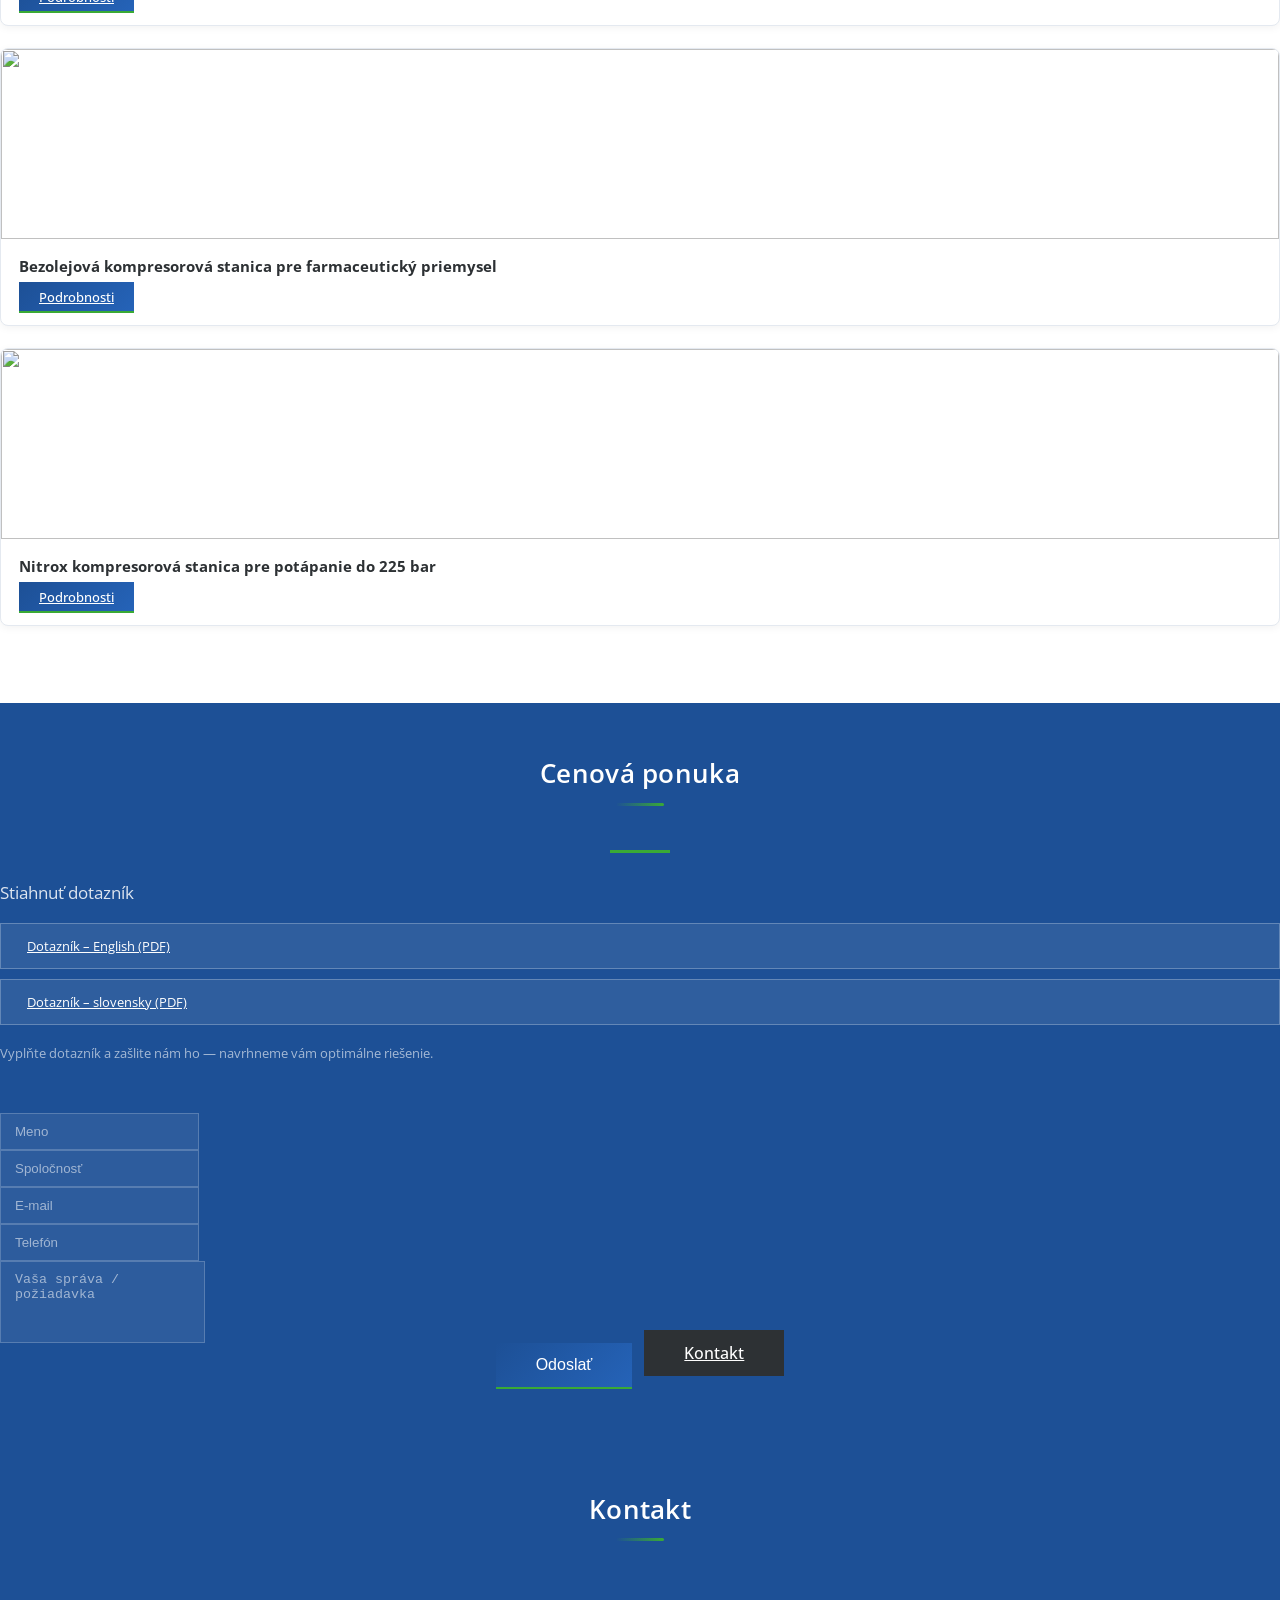
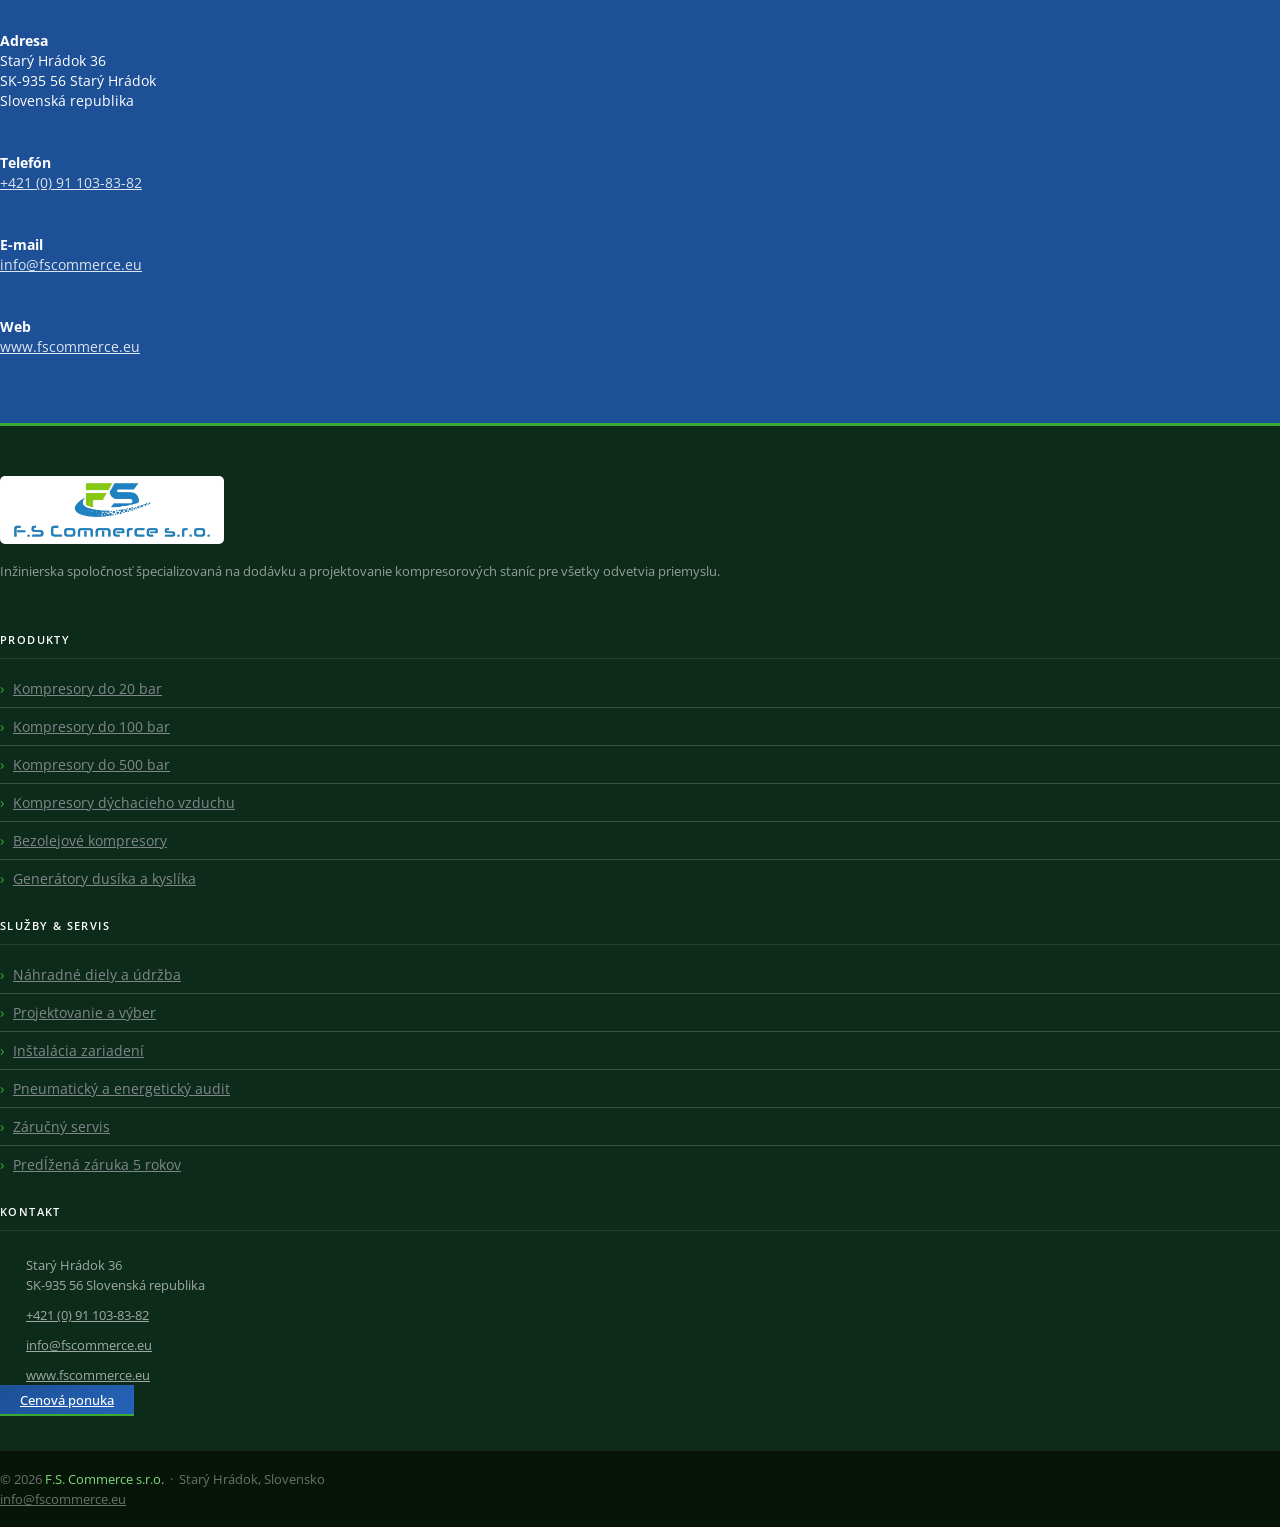
==== commit 2d187939: "Update product pages with new footer layout and contact information; append version query to CSS fil" ====
--- a/index.html
+++ b/index.html
@@ -10,7 +10,7 @@
 	<link href="css/bootstrap.min.css" rel="stylesheet" type="text/css" />
 	<link href="css/flexslider.css" rel="stylesheet" type="text/css" />
 	<link href="css/font-awesome.min.css" rel="stylesheet" type="text/css" />
-	<link href="css/style.css" rel="stylesheet" type="text/css" />
+	<link href="css/style.css?v=7" rel="stylesheet" type="text/css" />
 	<link href="css/responsive.css" rel="stylesheet" type="text/css" />
 	<link href='https://fonts.googleapis.com/css?family=Open+Sans:400,300,400italic,600,700' rel='stylesheet' type='text/css'>
 	<link href='https://fonts.googleapis.com/css?family=Oswald:700' rel='stylesheet' type='text/css'>
@@ -71,7 +71,7 @@
 
 	/* Sервис checklist */
 	.svc-item { display:flex; align-items:flex-start; margin-bottom:13px; font-size:14px; }
-	.svc-item i { color:#1d5096; font-size:16px; margin-right:10px; margin-top:2px; flex-shrink:0; }
+	.svc-item i { color:#3aaa35; font-size:16px; margin-right:10px; margin-top:2px; flex-shrink:0; }
 
 	/* News cards */
 	.news-card { background:#fff; border:1px solid #e8e8e8; margin-bottom:22px; transition:box-shadow .25s; }
@@ -98,14 +98,14 @@
 	.dl-link i { margin-right:8px; }
 
 	/* Sub-section headings inside product sections */
-	.sub-heading { font-size:17px; font-weight:700; color:#2d3134; margin:30px 0 5px; padding-bottom:8px; border-bottom:2px solid #1d5096; display:inline-block; }
+	.sub-heading { font-size:17px; font-weight:700; color:#2d3134; margin:30px 0 5px; padding-bottom:8px; border-bottom:2px solid #3aaa35; display:inline-block; }
 
 	/* Header top gradient so nav is always readable over hero */
 	header {
 		background: linear-gradient(to bottom, rgba(0,0,0,0.45) 0%, transparent 100%);
 	}
 	header.menu_fixed {
-		background: #1d5096 !important;
+		background: #0d2b1a !important;
 	}
 
 	/* Carousel arrows */
@@ -125,6 +125,63 @@
 		flex-direction: column;
 	}
 	.svc-card, .prod-cat-box { height: 100%; }
+
+	/* ── Section title accent ── */
+	.page_title { text-align:center; margin-bottom:6px; }
+	.page_title h2 {
+		display:inline-block;
+		position:relative;
+		padding-bottom:16px;
+		font-size:26px;
+		font-weight:600;
+		letter-spacing:.3px;
+	}
+	.page_title h2::after {
+		content:'';
+		position:absolute;
+		bottom:0;
+		left:50%;
+		transform:translateX(-50%);
+		width:48px;
+		height:3px;
+		background:linear-gradient(90deg,#1d5096,#3aaa35);
+		border-radius:2px;
+	}
+
+	/* ── Product category cards ── */
+	.prod-cat-box {
+		border-radius:8px !important;
+		border-top:3px solid #1d5096 !important;
+		border-left:1px solid #dde3ec !important;
+		border-right:1px solid #dde3ec !important;
+		border-bottom:1px solid #dde3ec !important;
+		box-shadow:0 2px 8px rgba(29,80,150,.07);
+		transition:all .25s ease;
+	}
+	.prod-cat-box:hover {
+		border-color:#1d5096 !important;
+		box-shadow:0 8px 24px rgba(29,80,150,.15) !important;
+		transform:translateY(-3px);
+	}
+	.prod-cat-box h4 { font-size:14px !important; letter-spacing:.2px; }
+
+	/* ── Service & news cards ── */
+	.svc-card {
+		border-radius:8px;
+		box-shadow:0 2px 8px rgba(0,0,0,.05);
+		border:1px solid #e4e9f0 !important;
+	}
+	.svc-card:hover { box-shadow:0 8px 22px rgba(0,0,0,.1) !important; transform:translateY(-2px); }
+	.news-card {
+		border-radius:8px;
+		overflow:hidden;
+		box-shadow:0 2px 8px rgba(0,0,0,.05);
+		border:1px solid #e4e9f0 !important;
+	}
+	.news-card:hover { box-shadow:0 8px 22px rgba(0,0,0,.11) !important; transform:translateY(-2px); }
+
+	/* ── Alt-bg sections ── */
+	section.alt-bg { background:#ffffff !important; }
 	</style>
 </head>
 <body>
@@ -192,7 +249,7 @@
 
 
 <span class="section-anchor" id="about"></span>
-<section>
+<section style="background:#fff;">
 	<div class="container">
 		<div class="row about_content padbot80">
 			<div class="col-lg-5 col-md-5 padbot30">
@@ -447,7 +504,7 @@
 	<div class="container">
 		<div class="page_title center" style="margin-bottom:30px;">
 			<h2 style="color:#fff;">Cenová ponuka</h2>
-			<div style="width:60px;height:3px;background:#1d5096;margin:10px auto 0;"></div>
+			<div style="width:60px;height:3px;background:#3aaa35;margin:10px auto 0;"></div>
 		</div>
 		<div class="row">
 			<div class="col-md-4 padbot30">
@@ -519,10 +576,20 @@
 </section>
 
 
-<footer>
+<footer style="background-color:#0d2b1a !important; border-top:3px solid #3aaa35;">
 	<div class="container">
 		<div class="row">
-			<div class="col-lg-4 col-md-4 col-sm-6 padbot30">
+			<!-- Brand column -->
+			<div class="col-lg-3 col-md-4 col-sm-6 padbot30">
+				<div class="widget footer-brand">
+					<a href="index.html" class="footer-logo-link">
+						<img src="images/Logo.png" alt="F.S. Commerce s.r.o." class="footer-logo">
+					</a>
+					<p class="footer-tagline">Inžinierska spoločnosť špecializovaná na dodávku a projektovanie kompresorových staníc pre všetky odvetvia priemyslu.</p>
+				</div>
+			</div>
+			<!-- Products column -->
+			<div class="col-lg-3 col-md-4 col-sm-6 padbot30">
 				<div class="widget widget_category">
 					<h4>Produkty</h4>
 					<ul>
@@ -535,7 +602,8 @@
 					</ul>
 				</div>
 			</div>
-			<div class="col-lg-4 col-md-4 col-sm-6 padbot30">
+			<!-- Services column -->
+			<div class="col-lg-3 col-md-4 col-sm-6 padbot30">
 				<div class="widget widget_category">
 					<h4>Služby &amp; Servis</h4>
 					<ul>
@@ -548,19 +616,25 @@
 					</ul>
 				</div>
 			</div>
-			<div class="col-lg-4 col-md-4 col-sm-6 padbot30">
-				<div class="widget widget_text">
-					<h4>O spoločnosti</h4>
-					<p>F.S. Commerce s.r.o. je inžinierska spoločnosť špecializovaná na dodávku a projektovanie kompresorových staníc pre všetky odvetvia priemyslu.</p>
-					<a href="#request" class="btn btn-sm btn-active">Cenová ponuka</a>
-				</div>
-			</div>
-		</div>
-	</div>
-	<div id="copyright">
+			<!-- Contact column -->
+			<div class="col-lg-3 col-md-4 col-sm-6 padbot30">
+				<div class="widget">
+					<h4>Kontakt</h4>
+					<ul class="footer-contact-list">
+						<li><i class="fa fa-map-marker"></i><span>Starý Hrádok 36<br>SK-935 56 Slovenská republika</span></li>
+						<li><i class="fa fa-phone"></i><a href="tel:+421911038382">+421 (0) 91 103-83-82</a></li>
+						<li><i class="fa fa-envelope"></i><a href="mailto:info@fscommerce.eu">info@fscommerce.eu</a></li>
+						<li><i class="fa fa-globe"></i><a href="https://www.fscommerce.eu" target="_blank">www.fscommerce.eu</a></li>
+					</ul>
+					<a href="#request" class="btn btn-sm btn-active" style="margin-top:14px;">Cenová ponuka</a>
+				</div>
+			</div>
+		</div>
+	</div>
+	<div id="copyright" style="background-color:#071408 !important; border-top:1px solid rgba(255,255,255,0.08);">
 		<div class="container">
-			<div class="pull-left">© 2026 <span>F.S. Commerce s.r.o.</span> | Starý Hrádok, Slovensko &nbsp;|&nbsp; <a href="mailto:info@fscommerce.eu" style="color:rgba(255,255,255,.6);">info@fscommerce.eu</a></div>
-			<div class="pull-right"><a href="https://www.fscommerce.eu" target="_blank" style="color:rgba(255,255,255,.6);">www.fscommerce.eu</a></div>
+			<div class="pull-left">© 2026 <span>F.S. Commerce s.r.o.</span> &nbsp;·&nbsp; Starý Hrádok, Slovensko</div>
+			<div class="pull-right"><a href="mailto:info@fscommerce.eu">info@fscommerce.eu</a></div>
 		</div>
 	</div>
 </footer>
--- a/css/style.css
+++ b/css/style.css
@@ -11,7 +11,7 @@
 	font-size: 14px;
 	line-height: 20px;
 	color: #4b5053;
-	background-color:#f2f2f2;
+	background-color:#f5f7fa;
 }
 
 a, input, select, textarea {
@@ -127,8 +127,8 @@
 }
 .btn:focus, .btn:hover {color:#fff; background-color: #1d5096;}
 
-.btn-active {background:linear-gradient(135deg,#1d5096 0%,#2563b8 100%); color:#fff; border-bottom:2px solid #e8a020;}
-.btn-active:hover {background:linear-gradient(135deg,#163d78 0%,#1d5096 100%); color:#fff; border-bottom-color:#e8a020;}
+.btn-active {background-color:#1d5096; background-image:linear-gradient(135deg,#1d5096 0%,#2563b8 100%) !important; color:#fff; border-bottom:2px solid #3aaa35;}
+.btn-active:hover {background-color:#163d78; background-image:linear-gradient(135deg,#163d78 0%,#1d5096 100%) !important; color:#fff; border-bottom-color:#3aaa35;}
 
 .btn-white {background-color:#fff; color:#1d5096;}
 .btn-white:hover {background-color:#1d5096; color:#fff;}
@@ -182,8 +182,8 @@
 	top:0;
 	width:100%;
 	padding:8px 0;
-	background-color:#1d5096;
-	border-top:3px solid #e8a020;
+	background-color:#0d2b1a;
+	border-top:3px solid #3aaa35;
 	box-shadow:0 2px 12px rgba(0,0,0,0.18);
 	transition: all 0.3s ease-in-out;
 	-webkit-transition: all 0.3s ease-in-out;
@@ -195,7 +195,7 @@
 }
 header.menu_fixed {
 	padding:8px 0;
-	background-color:#1d5096;
+	background-color:#0d2b1a;
 }
 
 
@@ -225,21 +225,39 @@
 header.menu_fixed .main_menu {padding-top:0;}
 .main_menu li {
 	display:inline-block;
-	margin:0 18px;
+	margin:0 2px;
 }
 .main_menu li a {
 	display:block;
-	padding:9px 20px 11px;
-
+	padding:9px 13px 11px;
+	position:relative;
 	text-transform:uppercase;
-	font-weight:400;
-	color:#fff;
-	text-shadow:1px 1px 2px rgba(0,0,0,0.31);
+	font-weight:500;
+	font-size:12px;
+	letter-spacing:0.7px;
+	color:rgba(255,255,255,0.88);
+	text-shadow:none;
+}
+.main_menu li a:not(.btn)::after {
+	content:'';
+	position:absolute;
+	bottom:4px;
+	left:13px;
+	right:13px;
+	height:2px;
+	background:#3aaa35;
+	border-radius:1px;
+	transform:scaleX(0);
+	transition:transform 0.22s ease;
+}
+.main_menu li a:not(.btn):hover::after,
+.main_menu li.active a:not(.btn)::after {
+	transform:scaleX(1);
 }
 .main_menu li a:hover,
 .main_menu li.active a {
 	text-decoration:none;
-	color:#e8a020;
+	color:#fff;
 	background-color:transparent;
 }
 
@@ -994,29 +1012,66 @@
 /*-----------------------------------------------------------------------------------*/
 footer {
 	overflow:hidden;
-	padding:40px 0 10px;
-	color:#80878c;
-	background-color:#1d5096;
+	padding:50px 0 0;
+	color:rgba(255,255,255,0.55);
+	background-color:#0d2b1a;
+	border-top:3px solid #3aaa35;
 }
 
 footer h4 {
-	margin:0 0 28px;
+	margin:0 0 20px;
 	text-transform:uppercase;
-	font-weight:400;
-	line-height:20px;
-	font-size:16px;
-	color:#f2f1e6;
-}
-footer a {color:rgba(255,255,255,0.72);}
-footer a:hover {color:#fff;}
+	font-weight:600;
+	letter-spacing:1.4px;
+	font-size:11px;
+	color:#fff;
+	padding-bottom:12px;
+	border-bottom:1px solid rgba(255,255,255,0.1);
+}
+
+footer ul { list-style:none; padding:0; margin:0; }
+footer ul li { padding:4px 0; }
+footer ul li::before { content:'›'; margin-right:8px; color:#3aaa35; font-size:15px; line-height:1; }
+
+footer a { color:rgba(255,255,255,0.6); }
+footer a:hover { color:#fff; }
+
+.footer-tagline {
+	margin-top:16px;
+	font-size:13px;
+	line-height:1.75;
+	color:rgba(255,255,255,0.55);
+}
+
+.footer-logo-link { display:inline-block; }
+.footer-logo {
+	height:54px;
+	width:auto;
+	display:block;
+	background:#fff;
+	padding:7px 14px;
+	border-radius:5px;
+}
+
+.footer-contact-list { list-style:none; padding:0; margin:0; }
+.footer-contact-list li { display:flex; align-items:flex-start; gap:10px; padding:5px 0; font-size:13px; }
+.footer-contact-list li::before { display:none; }
+.footer-contact-list i { color:#3aaa35; font-size:14px; margin-top:2px; flex-shrink:0; width:16px; text-align:center; }
+.footer-contact-list span { color:rgba(255,255,255,0.6); line-height:1.5; }
+.footer-contact-list a { color:rgba(255,255,255,0.6); }
+.footer-contact-list a:hover { color:#fff; }
 
 #copyright {
-	padding:23px 0;
-	color:#fff;
-	border-top:1px solid rgba(255,255,255,0.2);
-	background-color:#0f2a50;
-}
-#copyright span {color:#a8c8ff;}
+	padding:18px 0;
+	margin-top:10px;
+	color:rgba(255,255,255,0.4);
+	border-top:1px solid rgba(255,255,255,0.08);
+	background-color:#071408;
+	font-size:13px;
+}
+#copyright span { color:#7ed97a; }
+#copyright a { color:rgba(255,255,255,0.4); }
+#copyright a:hover { color:#fff; }
 
 
 /*---------- Ð²Ð²ÐµÑ€Ñ… - Ð²Ð½Ð¸Ð· ------------*/
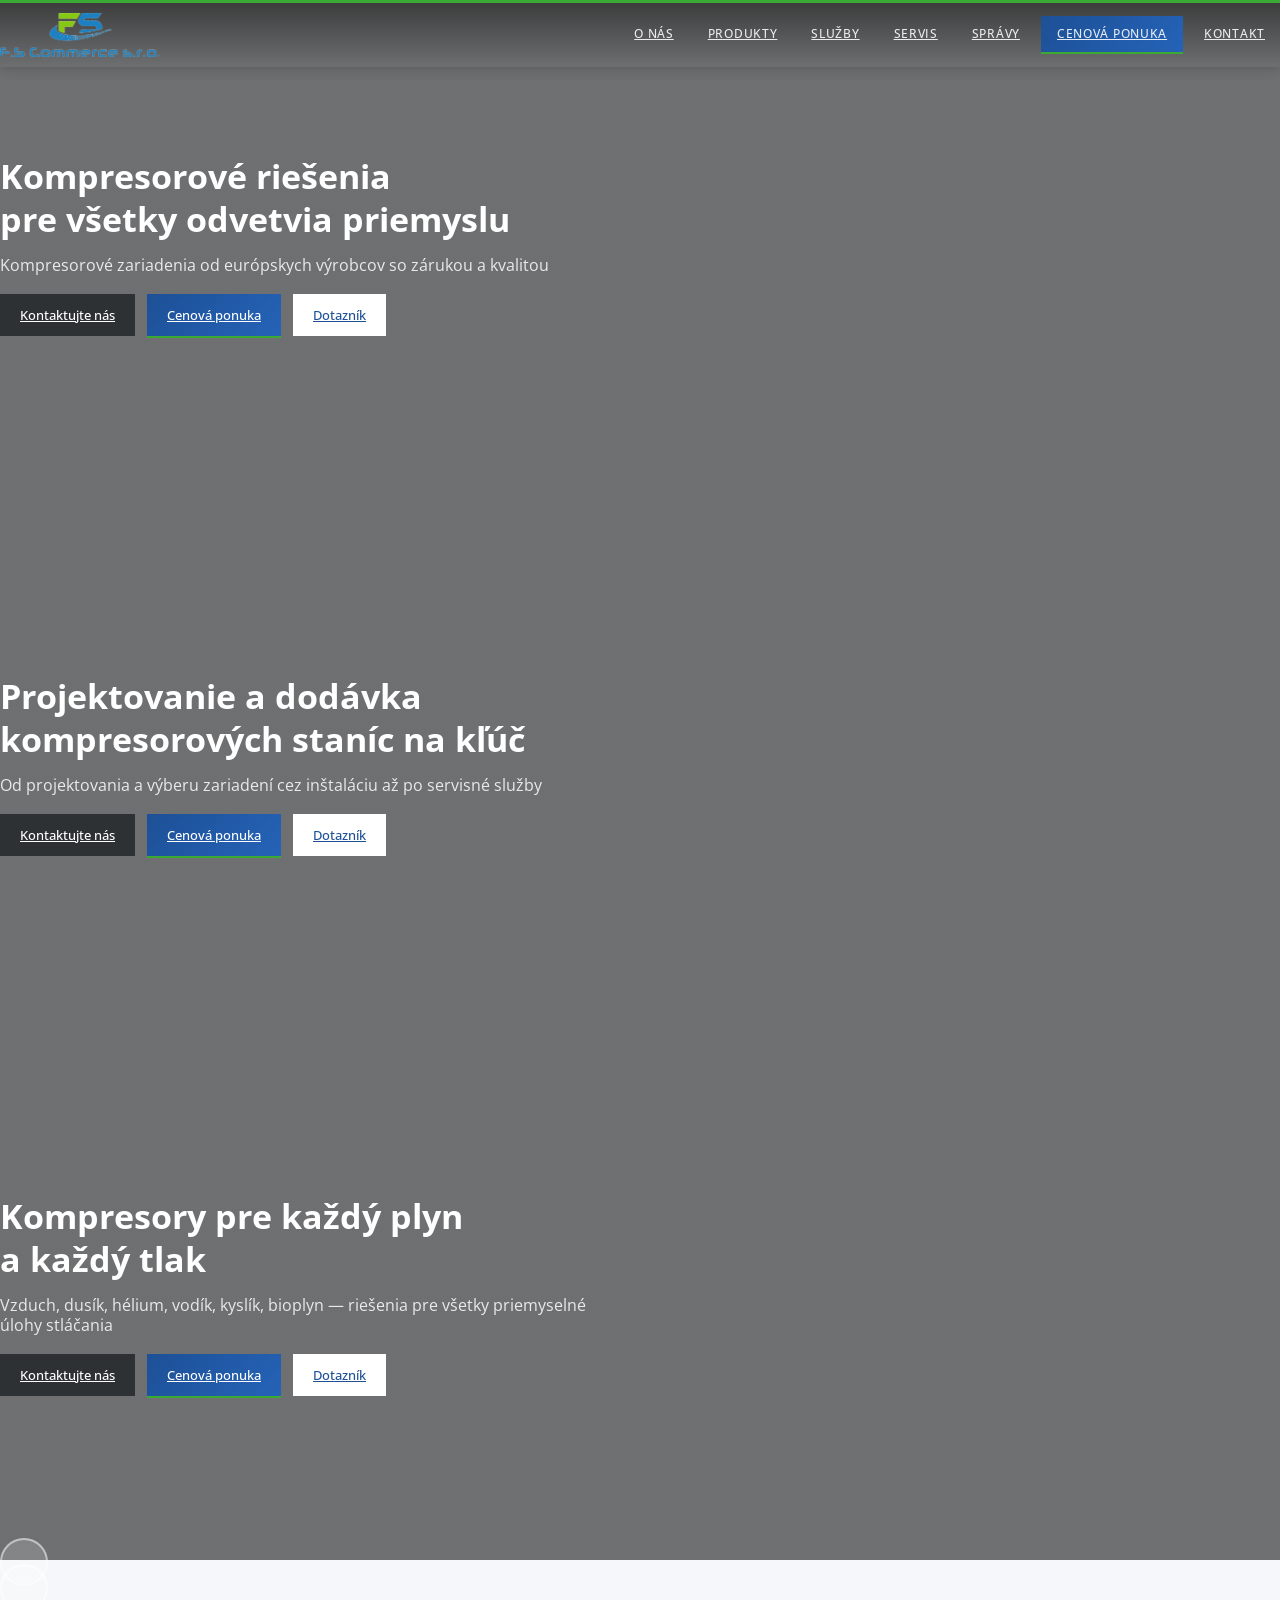
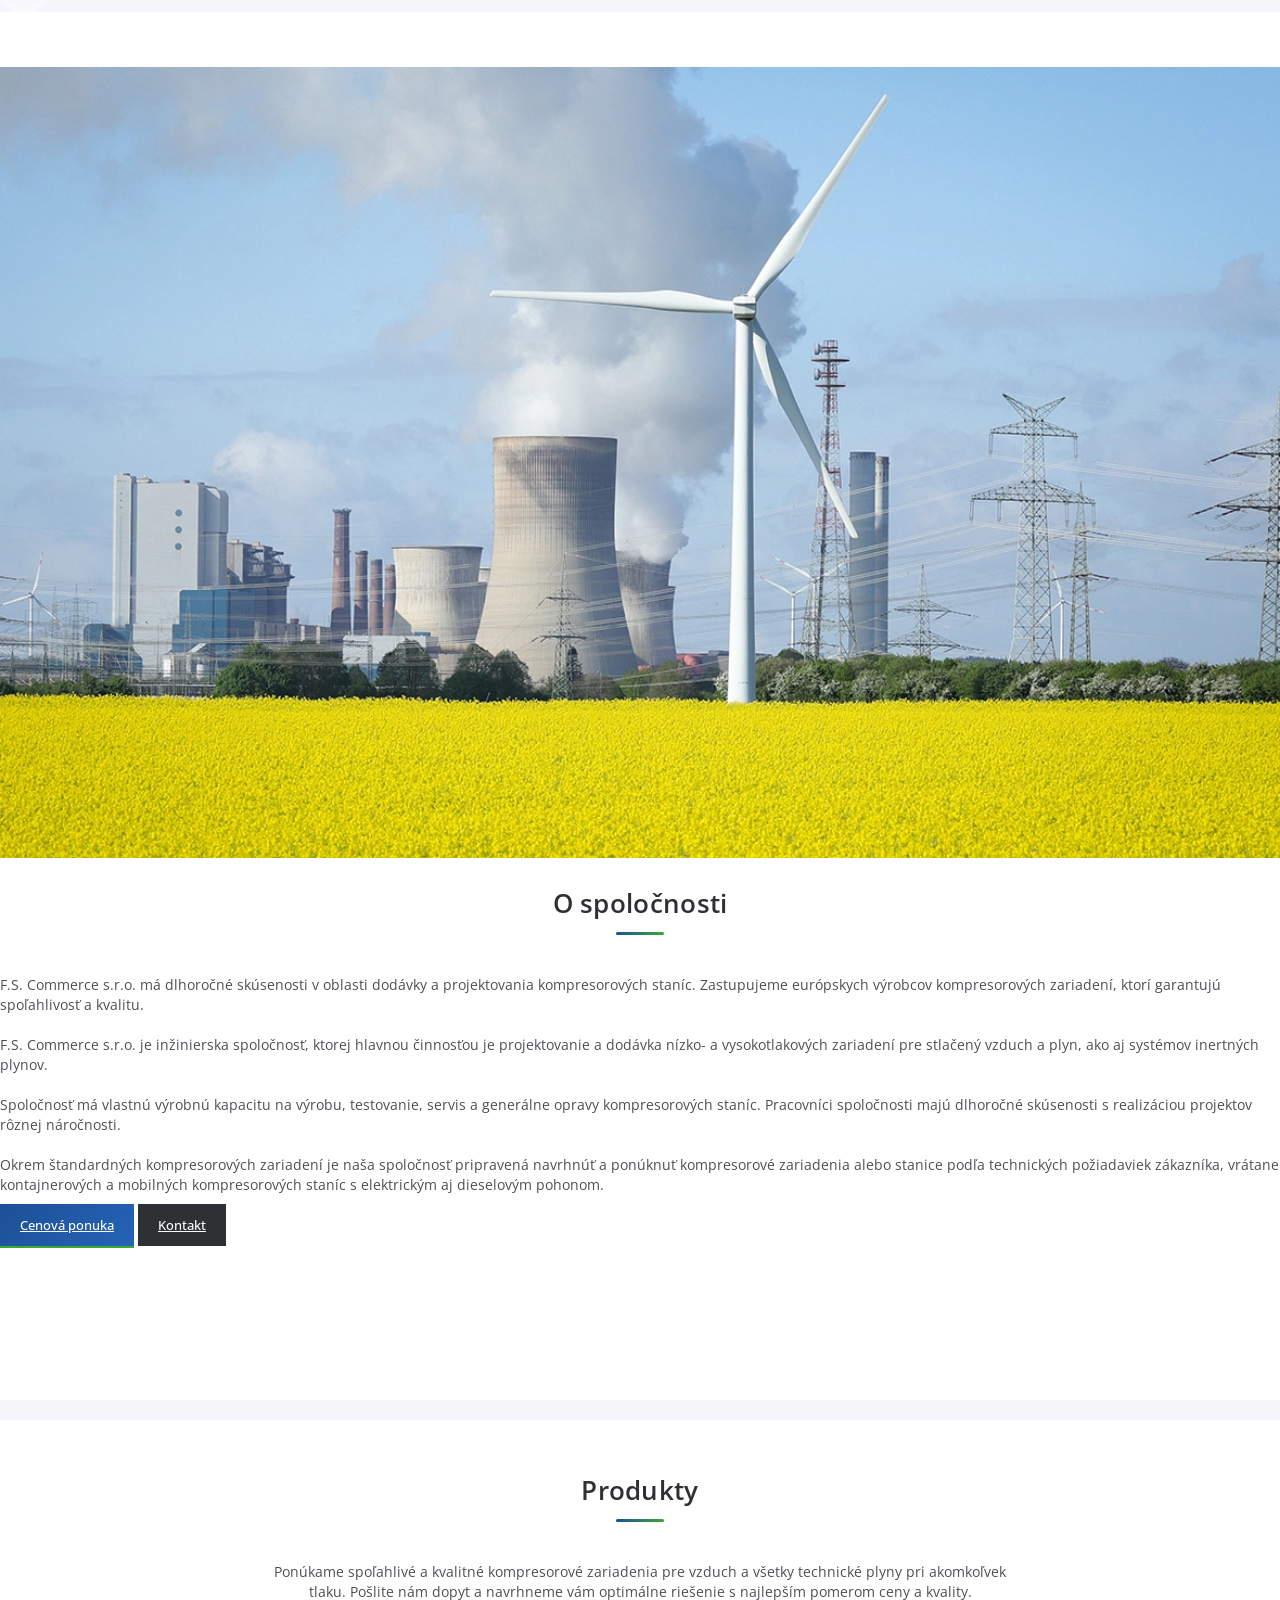
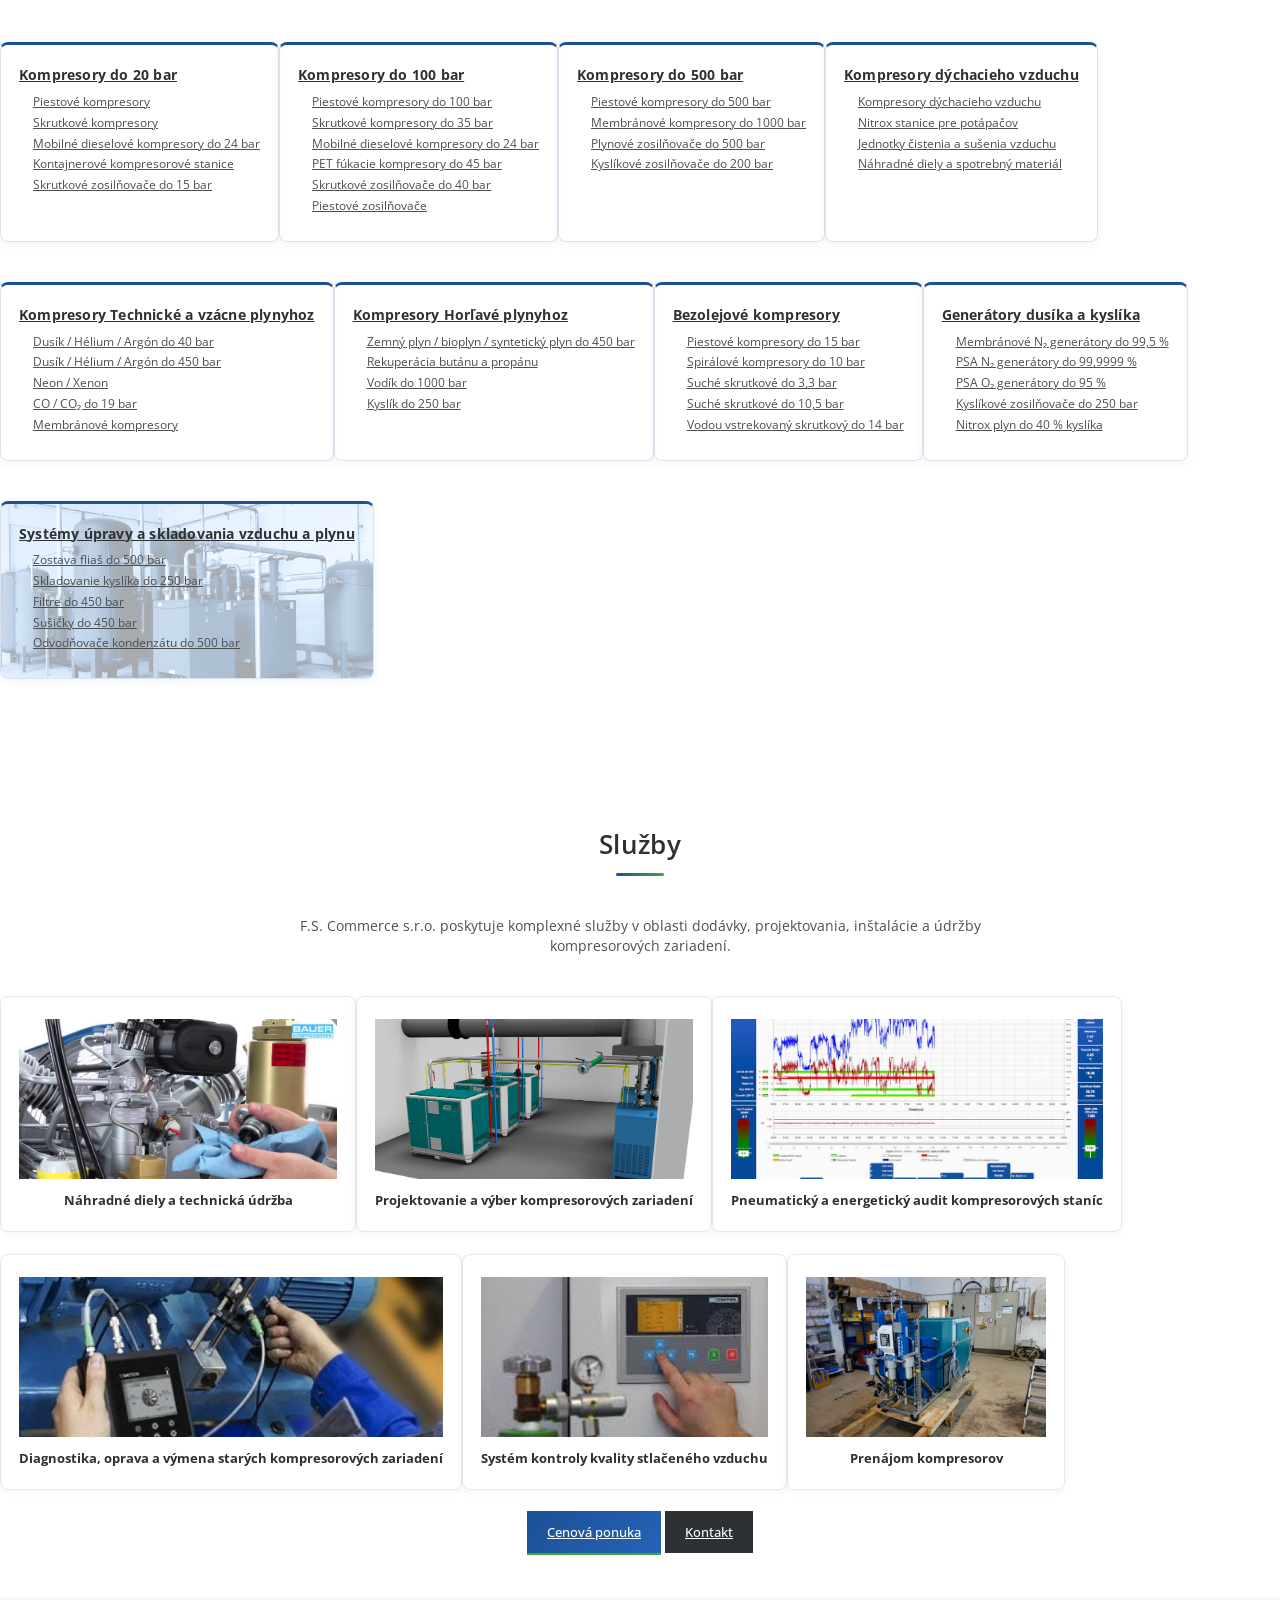
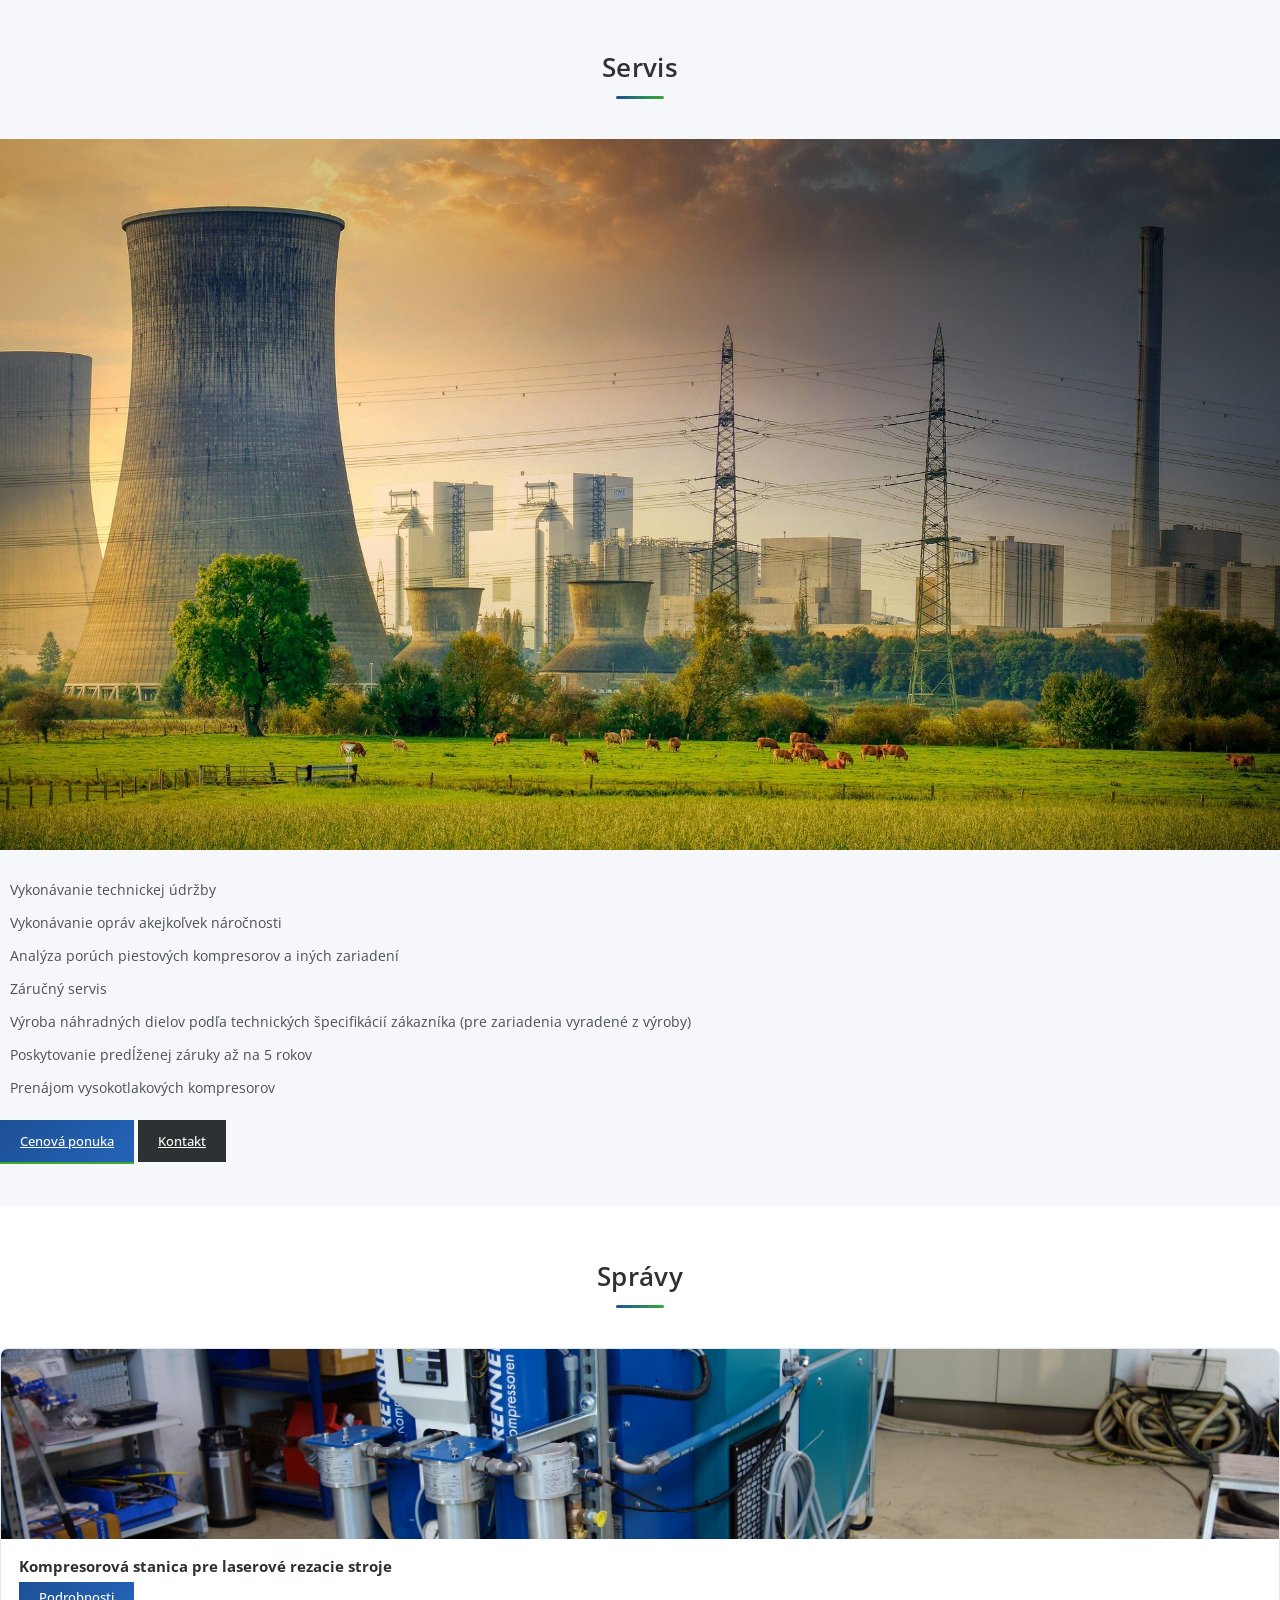
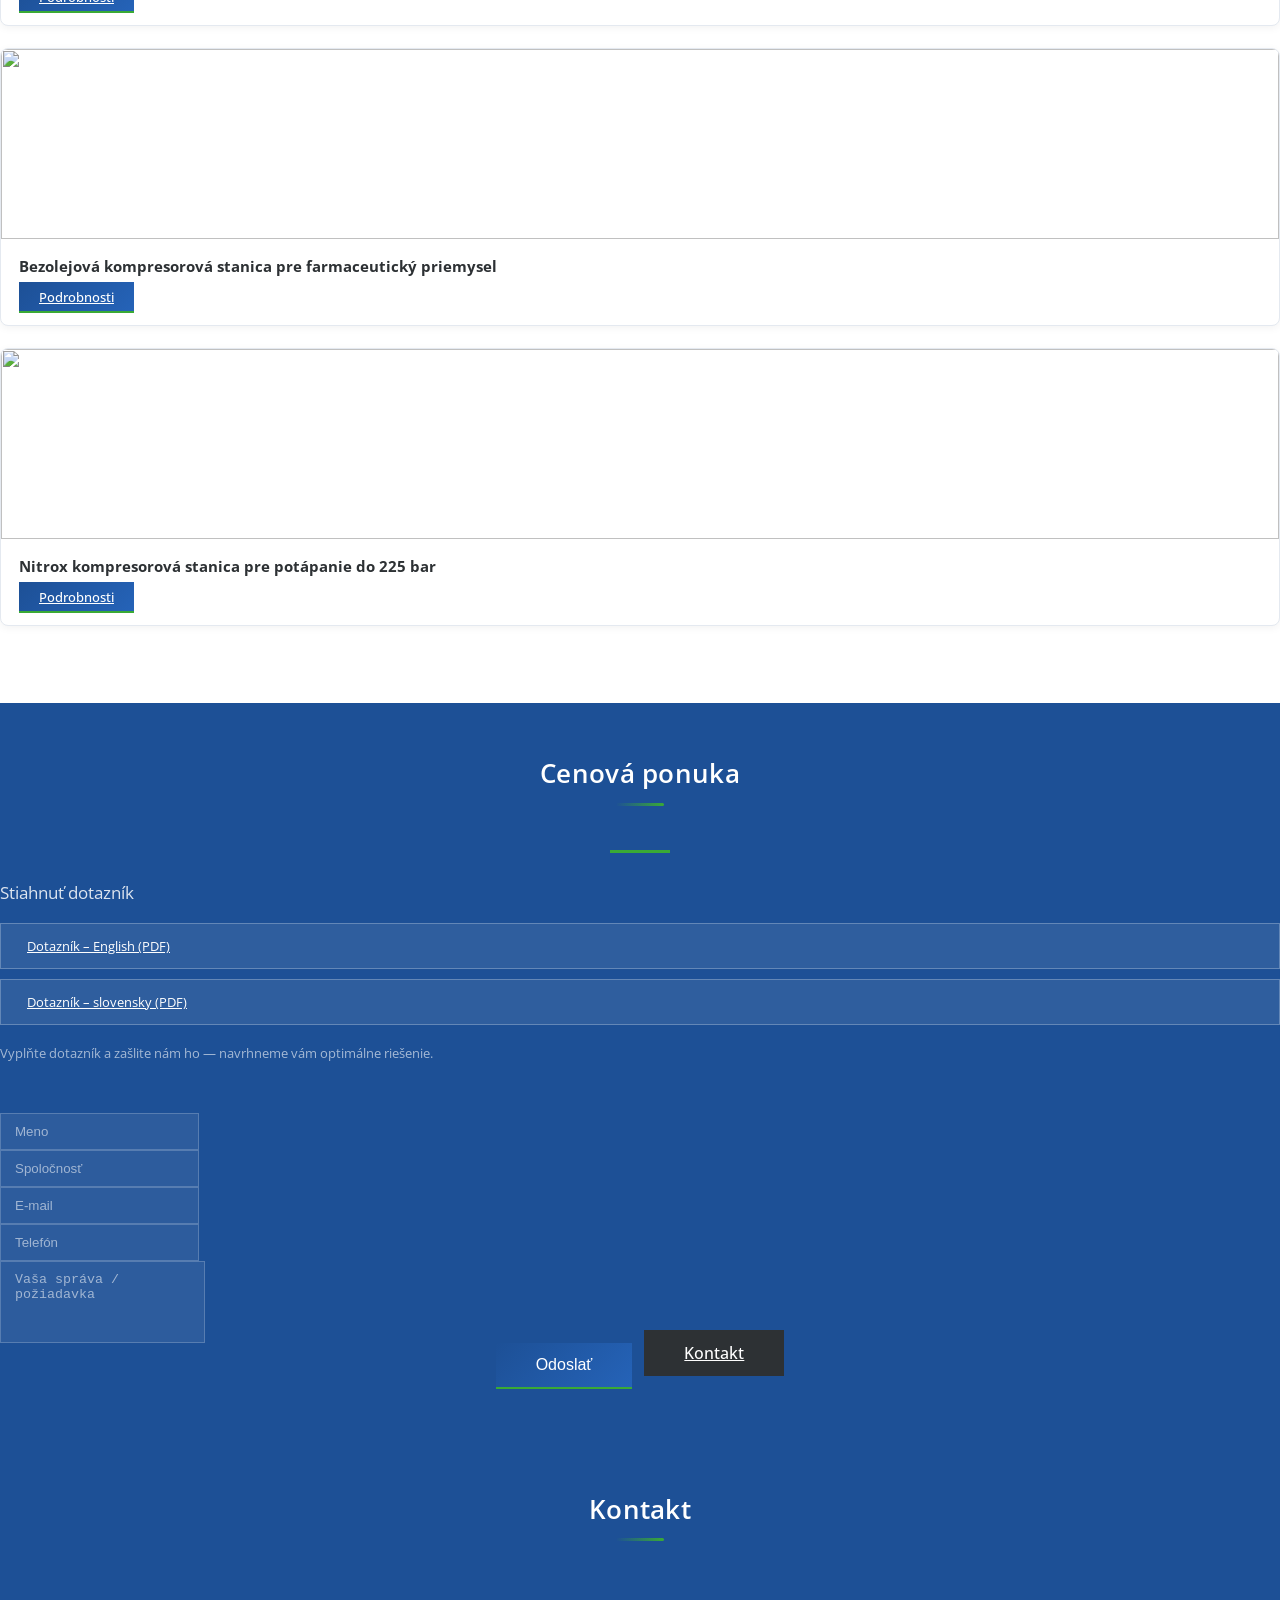
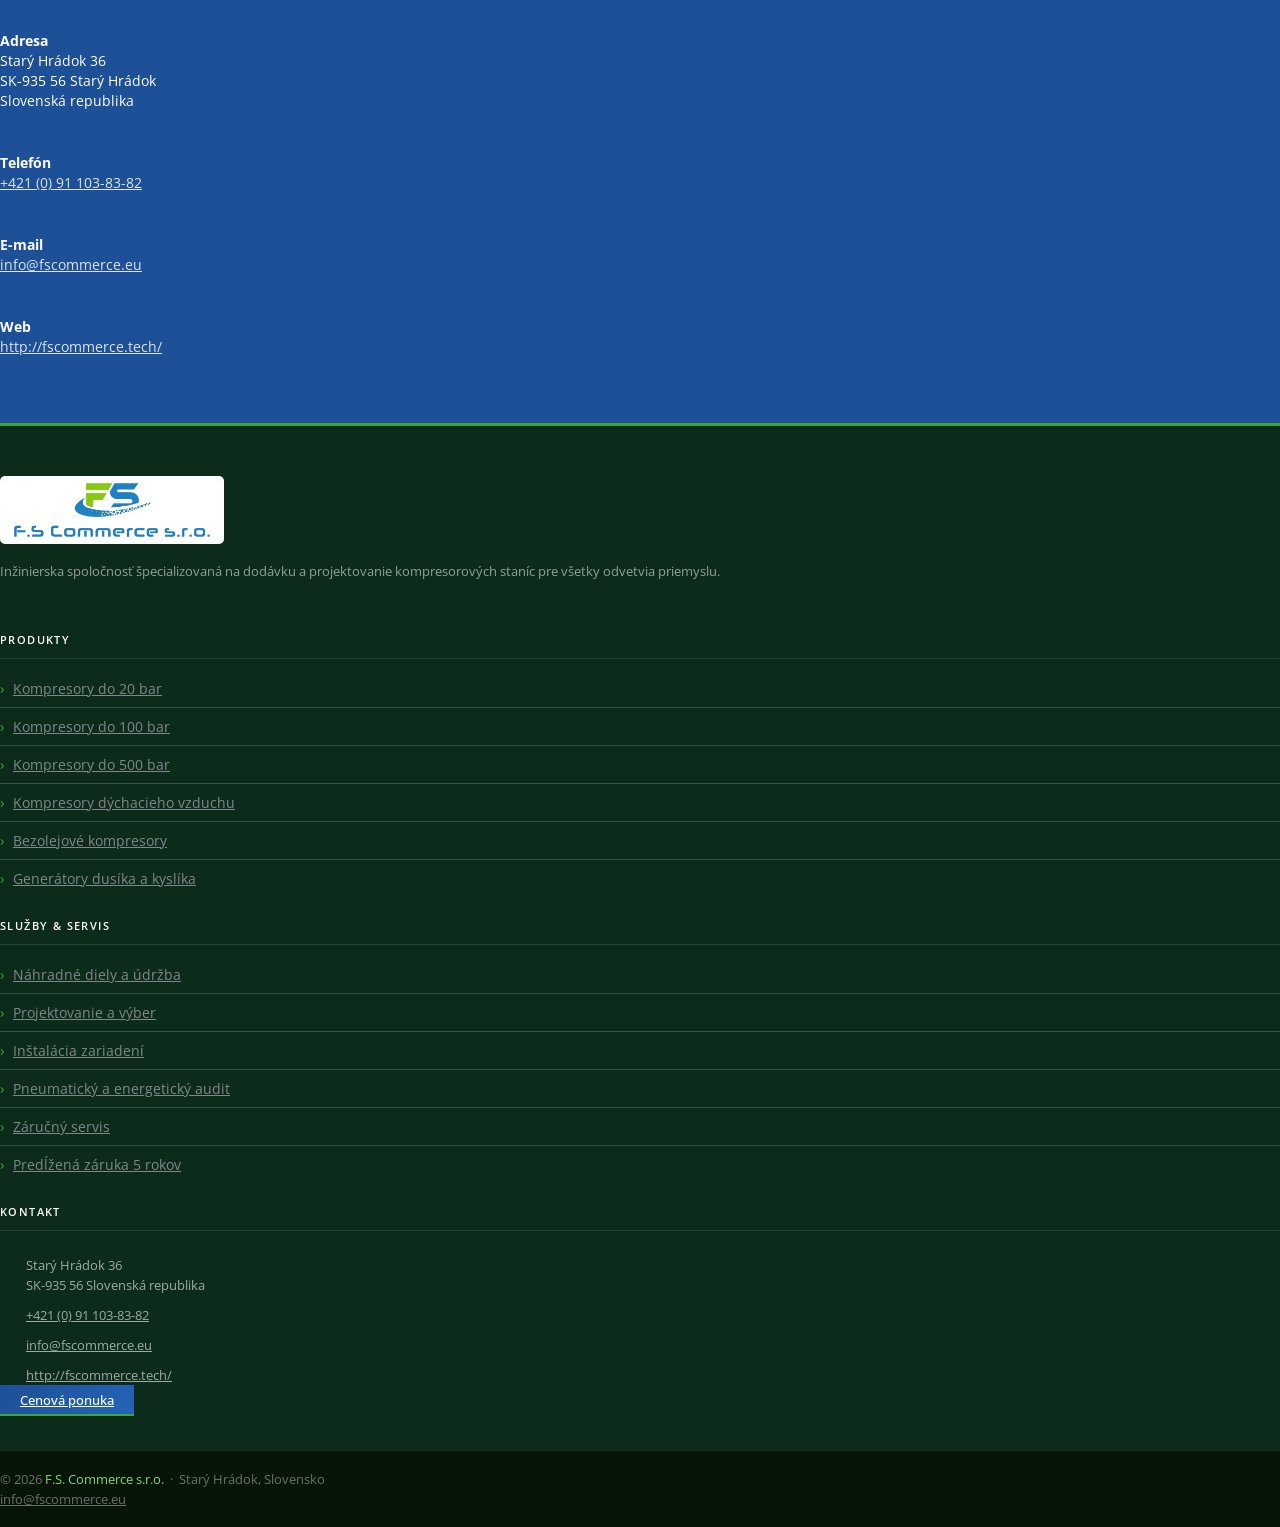
==== commit d5289ff7: "Update website links to new domain fscommerce.tech" ====
--- a/index.html
+++ b/index.html
@@ -569,7 +569,7 @@
 			<div class="col-md-3" style="color:#fff; padding:16px 0;">
 				<i class="fa fa-globe" style="font-size:28px; margin-bottom:10px; display:block; color:rgba(255,255,255,0.75);"></i>
 				<strong>Web</strong><br>
-				<a href="https://www.fscommerce.eu" target="_blank" style="color:rgba(255,255,255,0.85);">www.fscommerce.eu</a>
+				<a href="http://fscommerce.tech/" target="_blank" style="color:rgba(255,255,255,0.85);">http://fscommerce.tech/</a>
 			</div>
 		</div>
 	</div>
@@ -624,7 +624,7 @@
 						<li><i class="fa fa-map-marker"></i><span>Starý Hrádok 36<br>SK-935 56 Slovenská republika</span></li>
 						<li><i class="fa fa-phone"></i><a href="tel:+421911038382">+421 (0) 91 103-83-82</a></li>
 						<li><i class="fa fa-envelope"></i><a href="mailto:info@fscommerce.eu">info@fscommerce.eu</a></li>
-						<li><i class="fa fa-globe"></i><a href="https://www.fscommerce.eu" target="_blank">www.fscommerce.eu</a></li>
+						<li><i class="fa fa-globe"></i><a href="http://fscommerce.tech/" target="_blank">http://fscommerce.tech/</a></li>
 					</ul>
 					<a href="#request" class="btn btn-sm btn-active" style="margin-top:14px;">Cenová ponuka</a>
 				</div>
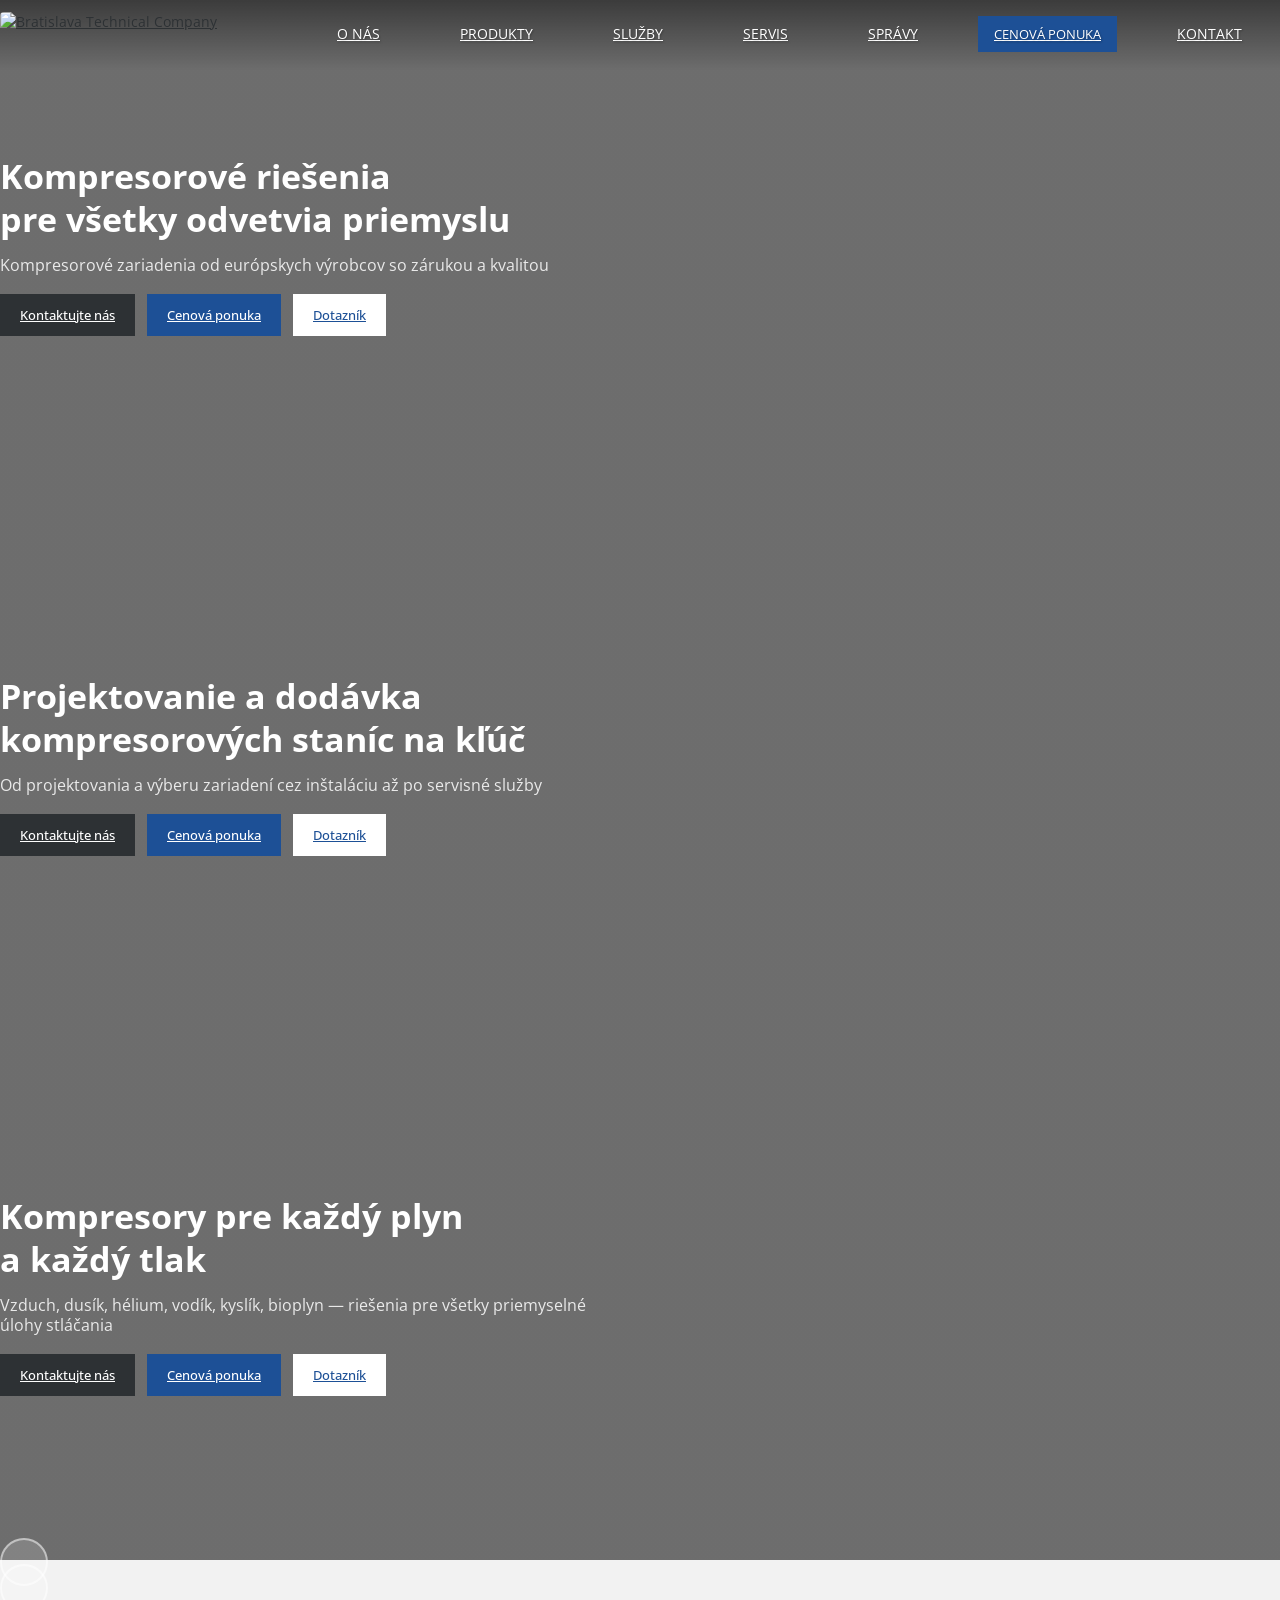
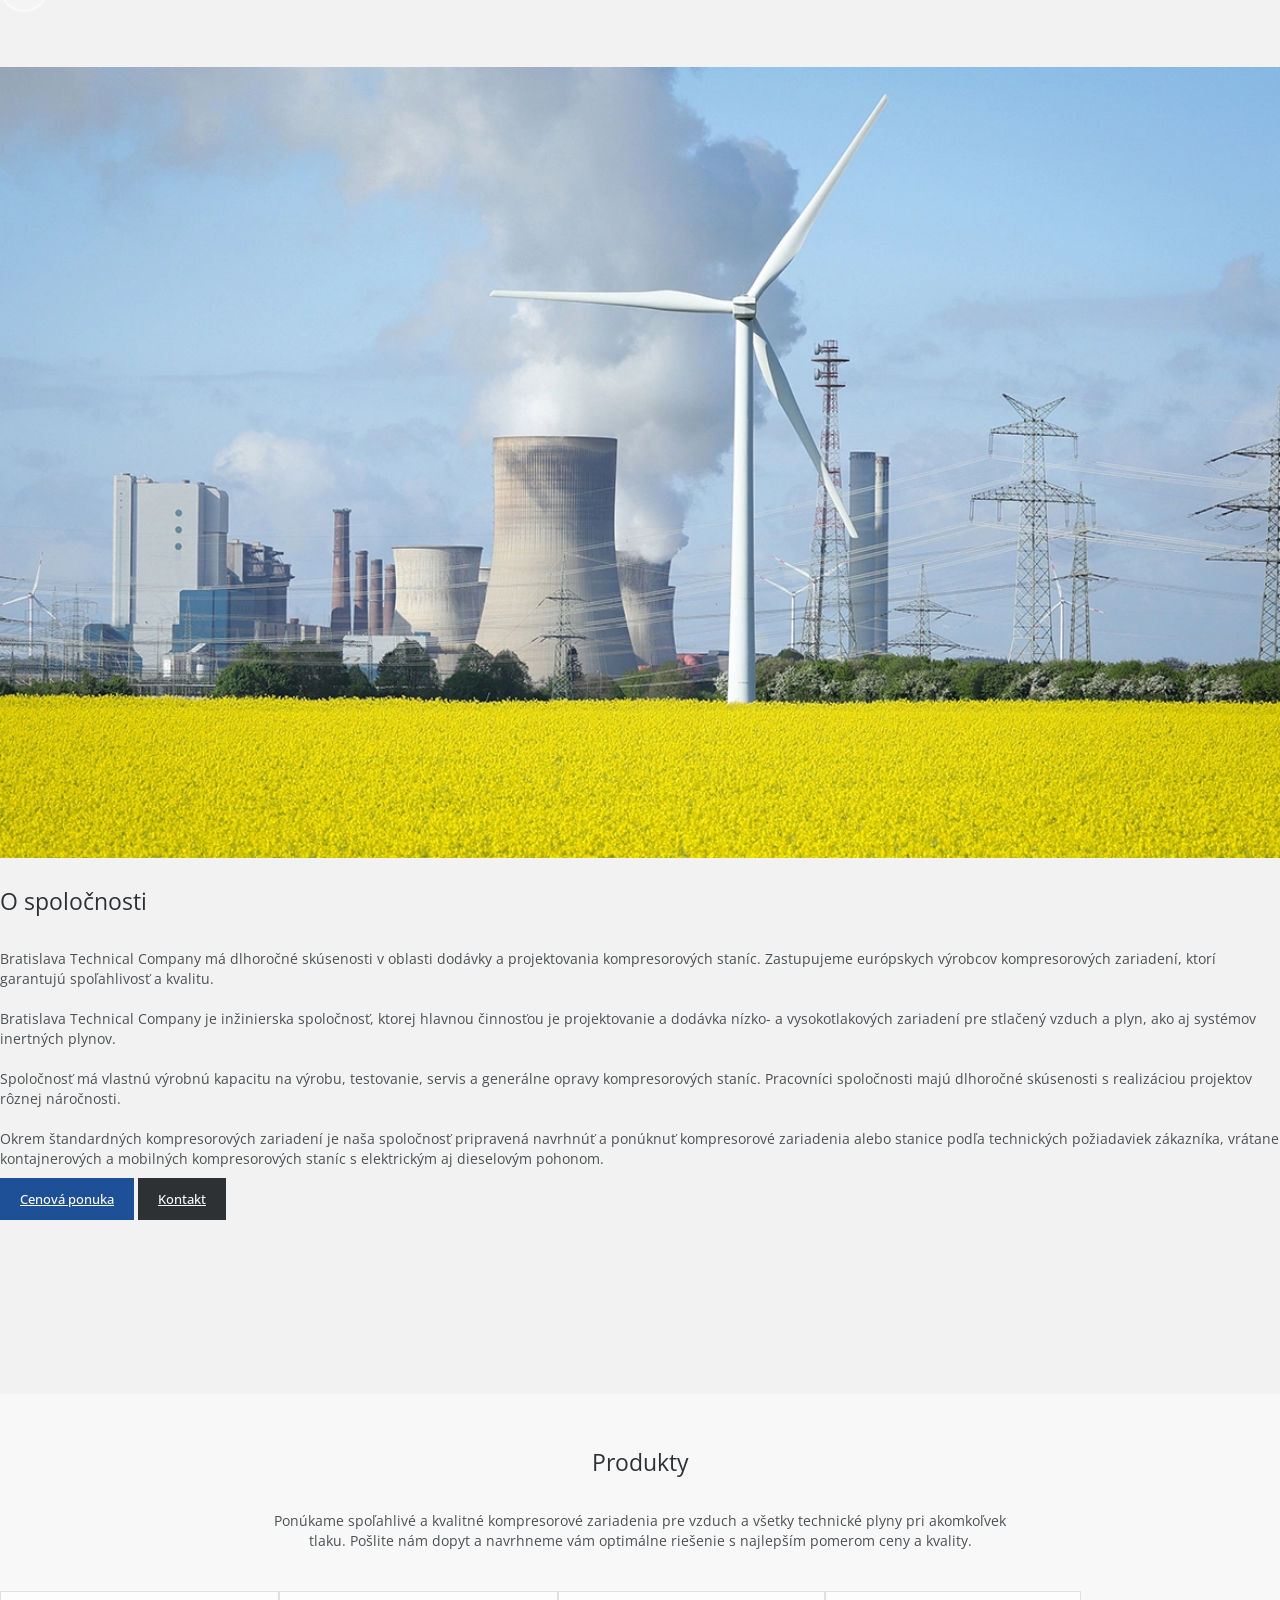
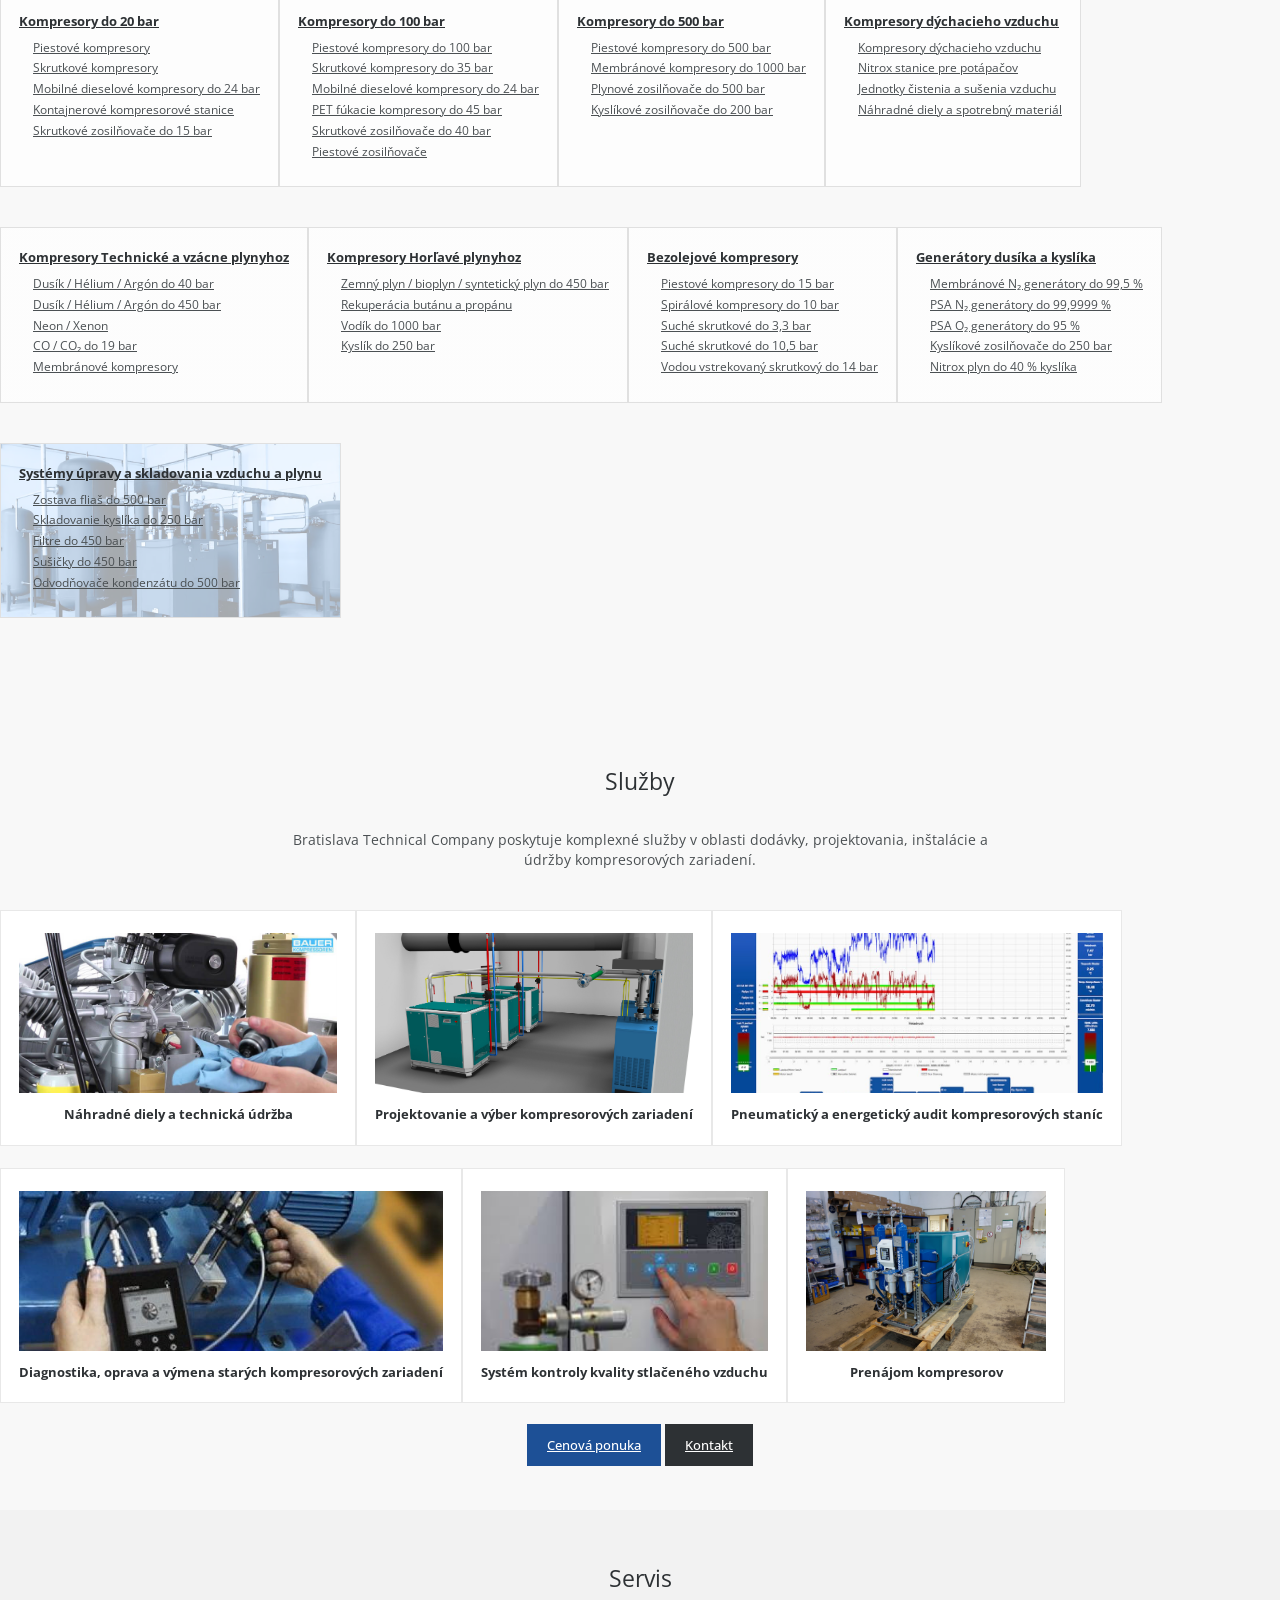
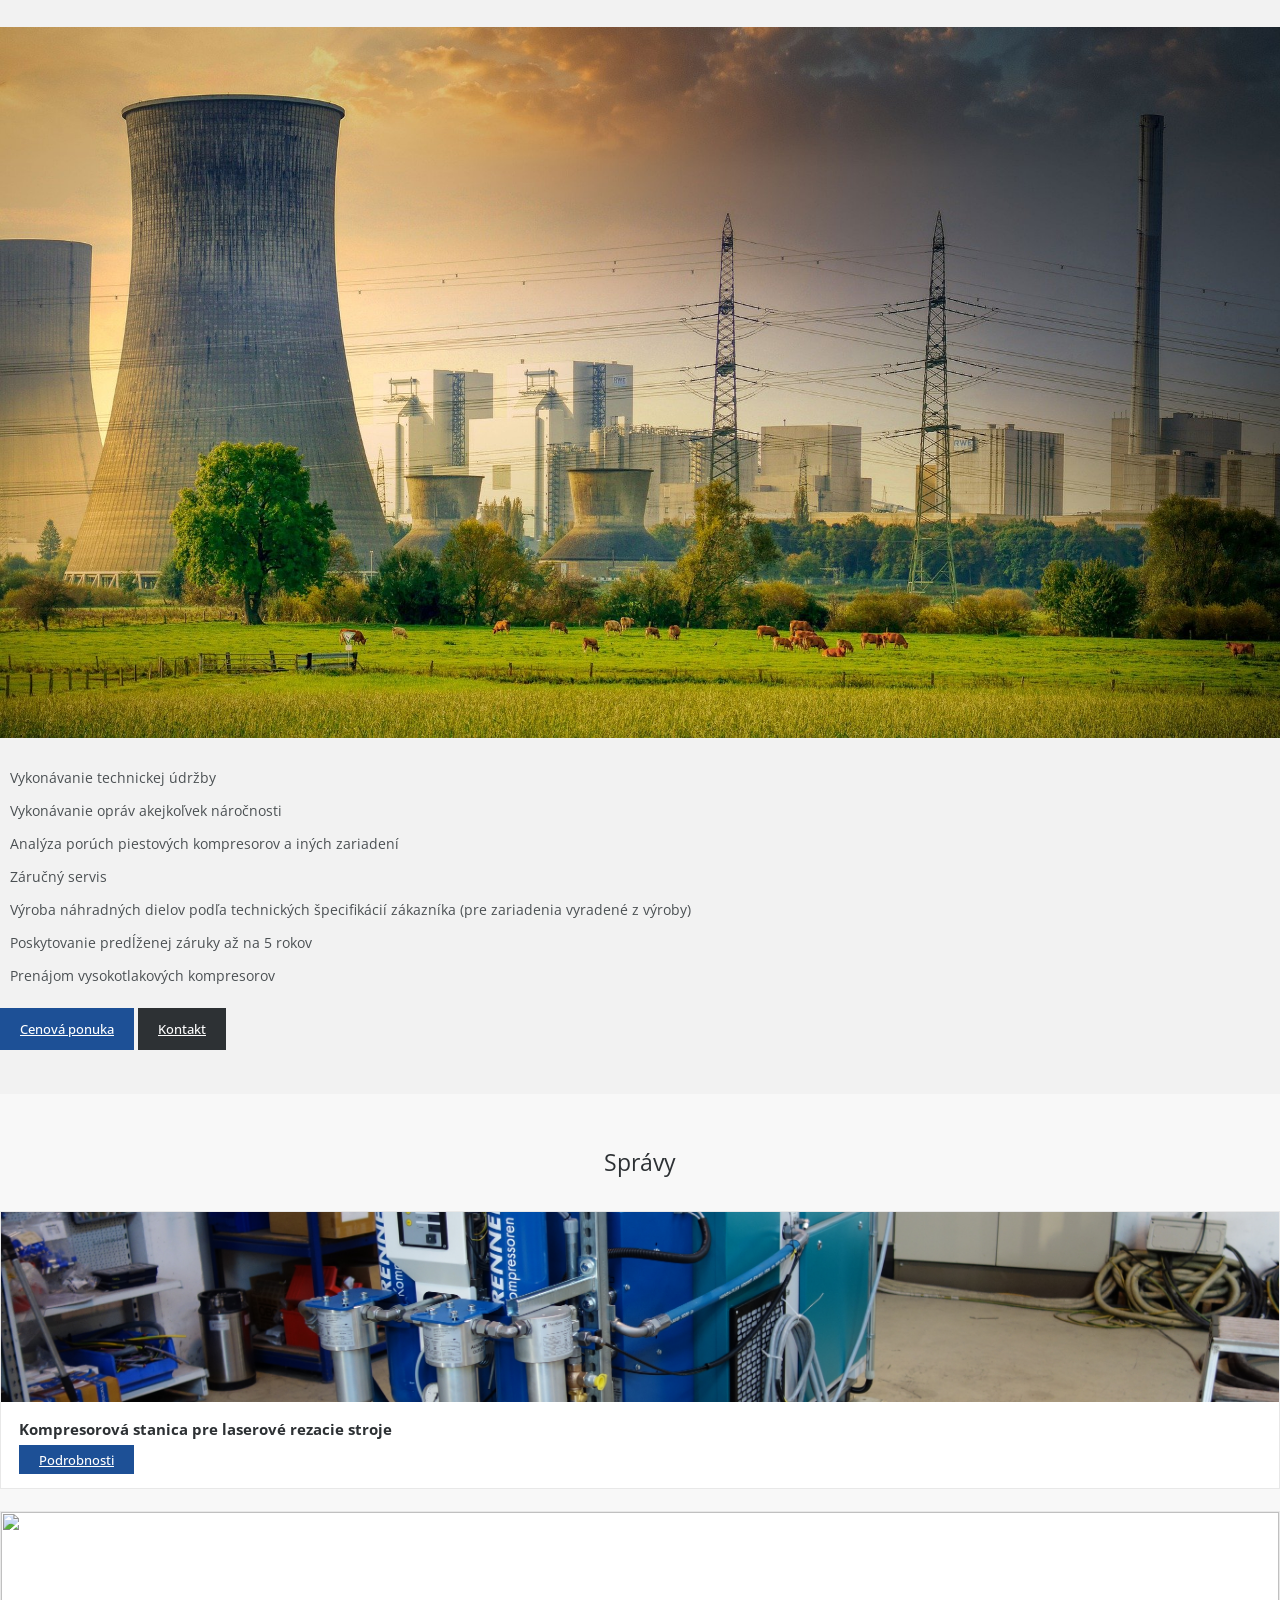
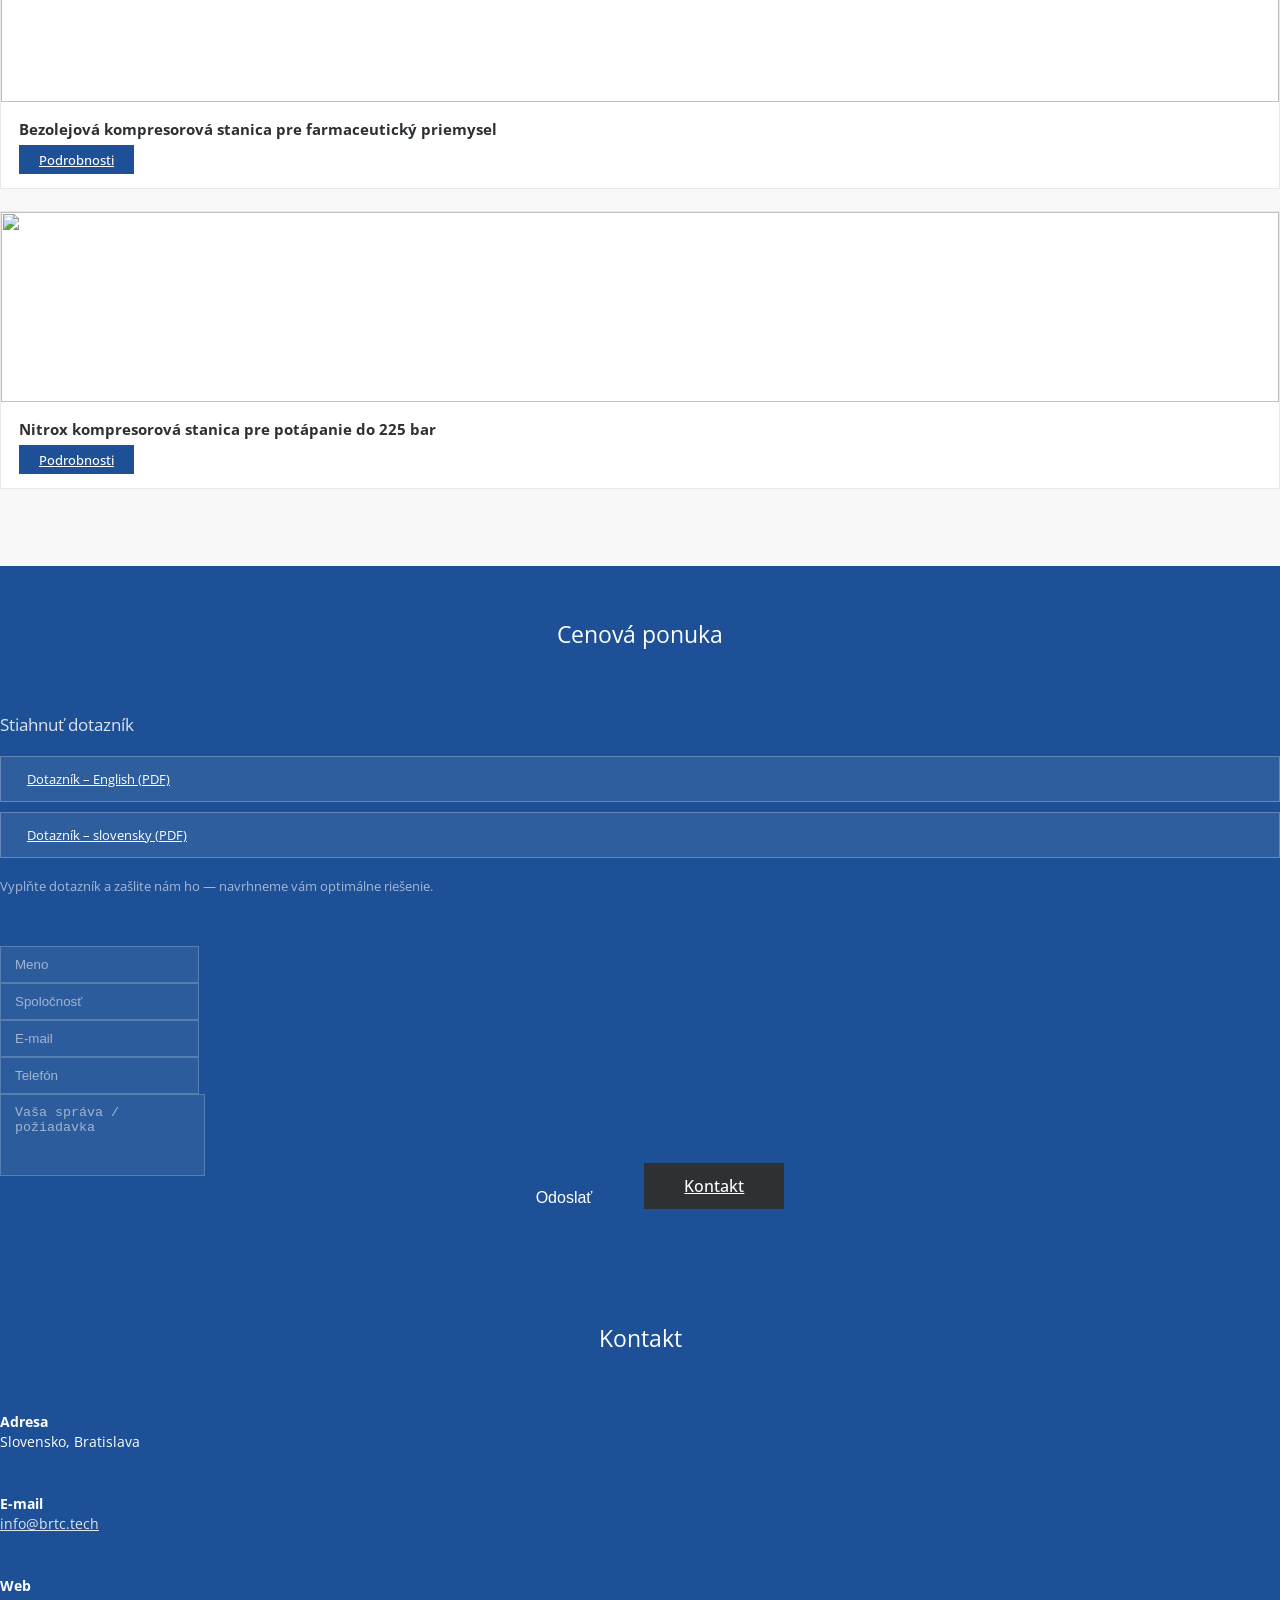
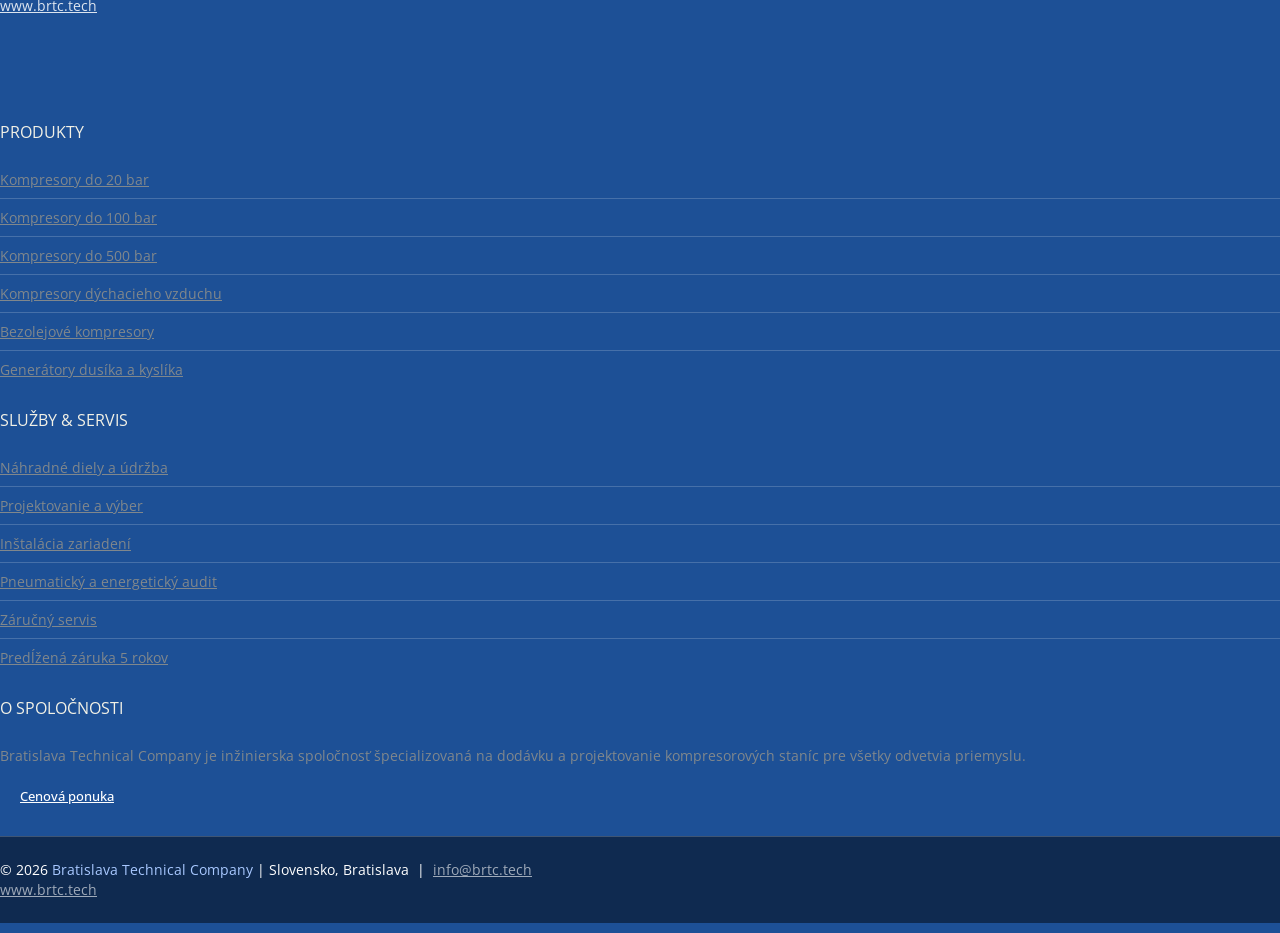
==== commit 3e59d735: "Revert F.S. Commerce rebrand — this repo is brtc.tech Commits 5ad4b01..d5289ff rebranded this site t" ====
--- a/index.html
+++ b/index.html
@@ -2,15 +2,15 @@
 <html lang="sk">
 <head>
 	<meta charset="utf-8">
-	<title>F.S. Commerce s.r.o. – Kompresorové riešenia pre priemysel</title>
+	<title>Bratislava Technical Company – Kompresorové riešenia pre priemysel</title>
 	<meta name="viewport" content="width=device-width, initial-scale=1.0">
-	<meta name="description" content="F.S. Commerce s.r.o. – kompresorové zariadenia pre všetky odvetvia priemyslu">
+	<meta name="description" content="Bratislava Technical Company – kompresorové zariadenia pre všetky odvetvia priemyslu">
 
 	<link rel="shortcut icon" href="images/favicon.ico">
 	<link href="css/bootstrap.min.css" rel="stylesheet" type="text/css" />
 	<link href="css/flexslider.css" rel="stylesheet" type="text/css" />
 	<link href="css/font-awesome.min.css" rel="stylesheet" type="text/css" />
-	<link href="css/style.css?v=7" rel="stylesheet" type="text/css" />
+	<link href="css/style.css" rel="stylesheet" type="text/css" />
 	<link href="css/responsive.css" rel="stylesheet" type="text/css" />
 	<link href='https://fonts.googleapis.com/css?family=Open+Sans:400,300,400italic,600,700' rel='stylesheet' type='text/css'>
 	<link href='https://fonts.googleapis.com/css?family=Oswald:700' rel='stylesheet' type='text/css'>
@@ -71,7 +71,7 @@
 
 	/* Sервис checklist */
 	.svc-item { display:flex; align-items:flex-start; margin-bottom:13px; font-size:14px; }
-	.svc-item i { color:#3aaa35; font-size:16px; margin-right:10px; margin-top:2px; flex-shrink:0; }
+	.svc-item i { color:#1d5096; font-size:16px; margin-right:10px; margin-top:2px; flex-shrink:0; }
 
 	/* News cards */
 	.news-card { background:#fff; border:1px solid #e8e8e8; margin-bottom:22px; transition:box-shadow .25s; }
@@ -98,14 +98,14 @@
 	.dl-link i { margin-right:8px; }
 
 	/* Sub-section headings inside product sections */
-	.sub-heading { font-size:17px; font-weight:700; color:#2d3134; margin:30px 0 5px; padding-bottom:8px; border-bottom:2px solid #3aaa35; display:inline-block; }
+	.sub-heading { font-size:17px; font-weight:700; color:#2d3134; margin:30px 0 5px; padding-bottom:8px; border-bottom:2px solid #1d5096; display:inline-block; }
 
 	/* Header top gradient so nav is always readable over hero */
 	header {
 		background: linear-gradient(to bottom, rgba(0,0,0,0.45) 0%, transparent 100%);
 	}
 	header.menu_fixed {
-		background: #0d2b1a !important;
+		background: #1d5096 !important;
 	}
 
 	/* Carousel arrows */
@@ -125,63 +125,6 @@
 		flex-direction: column;
 	}
 	.svc-card, .prod-cat-box { height: 100%; }
-
-	/* ── Section title accent ── */
-	.page_title { text-align:center; margin-bottom:6px; }
-	.page_title h2 {
-		display:inline-block;
-		position:relative;
-		padding-bottom:16px;
-		font-size:26px;
-		font-weight:600;
-		letter-spacing:.3px;
-	}
-	.page_title h2::after {
-		content:'';
-		position:absolute;
-		bottom:0;
-		left:50%;
-		transform:translateX(-50%);
-		width:48px;
-		height:3px;
-		background:linear-gradient(90deg,#1d5096,#3aaa35);
-		border-radius:2px;
-	}
-
-	/* ── Product category cards ── */
-	.prod-cat-box {
-		border-radius:8px !important;
-		border-top:3px solid #1d5096 !important;
-		border-left:1px solid #dde3ec !important;
-		border-right:1px solid #dde3ec !important;
-		border-bottom:1px solid #dde3ec !important;
-		box-shadow:0 2px 8px rgba(29,80,150,.07);
-		transition:all .25s ease;
-	}
-	.prod-cat-box:hover {
-		border-color:#1d5096 !important;
-		box-shadow:0 8px 24px rgba(29,80,150,.15) !important;
-		transform:translateY(-3px);
-	}
-	.prod-cat-box h4 { font-size:14px !important; letter-spacing:.2px; }
-
-	/* ── Service & news cards ── */
-	.svc-card {
-		border-radius:8px;
-		box-shadow:0 2px 8px rgba(0,0,0,.05);
-		border:1px solid #e4e9f0 !important;
-	}
-	.svc-card:hover { box-shadow:0 8px 22px rgba(0,0,0,.1) !important; transform:translateY(-2px); }
-	.news-card {
-		border-radius:8px;
-		overflow:hidden;
-		box-shadow:0 2px 8px rgba(0,0,0,.05);
-		border:1px solid #e4e9f0 !important;
-	}
-	.news-card:hover { box-shadow:0 8px 22px rgba(0,0,0,.11) !important; transform:translateY(-2px); }
-
-	/* ── Alt-bg sections ── */
-	section.alt-bg { background:#ffffff !important; }
 	</style>
 </head>
 <body>
@@ -190,7 +133,7 @@
 
 <header>
 	<div class="container">
-		<div class="logo"><a href="index.html" style="display:inline-block;padding:2px 0;"><img src="images/Logo.png" alt="F.S. Commerce s.r.o." style="height:44px;width:auto;display:block;"></a></div>
+		<div class="logo"><a href="index.html" style="display:inline-block;padding:4px 0;"><img src="images/BTC logo.jpg" alt="Bratislava Technical Company" style="height:46px;width:auto;display:block;border-radius:4px;"></a></div>
 		<div class="main_menu">
 			<ul>
 				<li><a href="#about">O nás</a></li>
@@ -249,16 +192,16 @@
 
 
 <span class="section-anchor" id="about"></span>
-<section style="background:#fff;">
+<section>
 	<div class="container">
 		<div class="row about_content padbot80">
 			<div class="col-lg-5 col-md-5 padbot30">
-				<img src="images/AES 2.webp" alt="F.S. Commerce s.r.o." />
+				<img src="images/AES 2.webp" alt="Bratislava Technical Company" />
 			</div>
 			<div class="col-lg-7 col-md-7 padbot30">
 				<div class="page_title"><h2>O spoločnosti</h2></div>
-				<p>F.S. Commerce s.r.o. má dlhoročné skúsenosti v oblasti dodávky a projektovania kompresorových staníc. Zastupujeme európskych výrobcov kompresorových zariadení, ktorí garantujú spoľahlivosť a kvalitu.</p>
-				<p>F.S. Commerce s.r.o. je inžinierska spoločnosť, ktorej hlavnou činnosťou je projektovanie a dodávka nízko- a vysokotlakových zariadení pre stlačený vzduch a plyn, ako aj systémov inertných plynov.</p>
+				<p>Bratislava Technical Company má dlhoročné skúsenosti v oblasti dodávky a projektovania kompresorových staníc. Zastupujeme európskych výrobcov kompresorových zariadení, ktorí garantujú spoľahlivosť a kvalitu.</p>
+				<p>Bratislava Technical Company je inžinierska spoločnosť, ktorej hlavnou činnosťou je projektovanie a dodávka nízko- a vysokotlakových zariadení pre stlačený vzduch a plyn, ako aj systémov inertných plynov.</p>
 				<p>Spoločnosť má vlastnú výrobnú kapacitu na výrobu, testovanie, servis a generálne opravy kompresorových staníc. Pracovníci spoločnosti majú dlhoročné skúsenosti s realizáciou projektov rôznej náročnosti.</p>
 				<p>Okrem štandardných kompresorových zariadení je naša spoločnosť pripravená navrhnúť a ponúknuť kompresorové zariadenia alebo stanice podľa technických požiadaviek zákazníka, vrátane kontajnerových a mobilných kompresorových staníc s elektrickým aj dieselovým pohonom.</p>
 				<a href="#request" class="btn btn-active">Cenová ponuka</a>
@@ -390,7 +333,7 @@
 <section class="alt-bg">
 	<div class="container">
 		<div class="page_title center"><h2>Služby</h2></div>
-		<p class="center" style="max-width:700px;margin:0 auto 40px;">F.S. Commerce s.r.o. poskytuje komplexné služby v oblasti dodávky, projektovania, inštalácie a údržby kompresorových zariadení.</p>
+		<p class="center" style="max-width:700px;margin:0 auto 40px;">Bratislava Technical Company poskytuje komplexné služby v oblasti dodávky, projektovania, inštalácie a údržby kompresorových zariadení.</p>
 		<div class="row eq-row">
 			<div class="col-lg-4 col-md-4 col-sm-6 col-xs-12 padbot25">
 				<div class="svc-card">
@@ -504,7 +447,7 @@
 	<div class="container">
 		<div class="page_title center" style="margin-bottom:30px;">
 			<h2 style="color:#fff;">Cenová ponuka</h2>
-			<div style="width:60px;height:3px;background:#3aaa35;margin:10px auto 0;"></div>
+			<div style="width:60px;height:3px;background:#1d5096;margin:10px auto 0;"></div>
 		</div>
 		<div class="row">
 			<div class="col-md-4 padbot30">
@@ -551,45 +494,30 @@
 			<h2 style="color:#fff; border-bottom-color:rgba(255,255,255,0.3);">Kontakt</h2>
 		</div>
 		<div class="row text-center">
-			<div class="col-md-3" style="color:#fff; padding:16px 0;">
+			<div class="col-md-4" style="color:#fff; padding:16px 0;">
 				<i class="fa fa-map-marker" style="font-size:28px; margin-bottom:10px; display:block; color:rgba(255,255,255,0.75);"></i>
 				<strong>Adresa</strong><br>
-				Starý Hrádok 36<br>SK-935 56 Starý Hrádok<br>Slovenská republika
-			</div>
-			<div class="col-md-3" style="color:#fff; padding:16px 0;">
-				<i class="fa fa-phone" style="font-size:28px; margin-bottom:10px; display:block; color:rgba(255,255,255,0.75);"></i>
-				<strong>Telefón</strong><br>
-				<a href="tel:+421911038382" style="color:rgba(255,255,255,0.85);">+421 (0) 91 103-83-82</a>
-			</div>
-			<div class="col-md-3" style="color:#fff; padding:16px 0;">
+				Slovensko, Bratislava
+			</div>
+			<div class="col-md-4" style="color:#fff; padding:16px 0;">
 				<i class="fa fa-envelope" style="font-size:28px; margin-bottom:10px; display:block; color:rgba(255,255,255,0.75);"></i>
 				<strong>E-mail</strong><br>
-				<a href="mailto:info@fscommerce.eu" style="color:rgba(255,255,255,0.85);">info@fscommerce.eu</a>
-			</div>
-			<div class="col-md-3" style="color:#fff; padding:16px 0;">
+				<a href="mailto:info@brtc.tech" style="color:rgba(255,255,255,0.85);">info@brtc.tech</a>
+			</div>
+			<div class="col-md-4" style="color:#fff; padding:16px 0;">
 				<i class="fa fa-globe" style="font-size:28px; margin-bottom:10px; display:block; color:rgba(255,255,255,0.75);"></i>
 				<strong>Web</strong><br>
-				<a href="http://fscommerce.tech/" target="_blank" style="color:rgba(255,255,255,0.85);">http://fscommerce.tech/</a>
-			</div>
-		</div>
-	</div>
-</section>
-
-
-<footer style="background-color:#0d2b1a !important; border-top:3px solid #3aaa35;">
+				<a href="http://www.brtc.tech" target="_blank" style="color:rgba(255,255,255,0.85);">www.brtc.tech</a>
+			</div>
+		</div>
+	</div>
+</section>
+
+
+<footer>
 	<div class="container">
 		<div class="row">
-			<!-- Brand column -->
-			<div class="col-lg-3 col-md-4 col-sm-6 padbot30">
-				<div class="widget footer-brand">
-					<a href="index.html" class="footer-logo-link">
-						<img src="images/Logo.png" alt="F.S. Commerce s.r.o." class="footer-logo">
-					</a>
-					<p class="footer-tagline">Inžinierska spoločnosť špecializovaná na dodávku a projektovanie kompresorových staníc pre všetky odvetvia priemyslu.</p>
-				</div>
-			</div>
-			<!-- Products column -->
-			<div class="col-lg-3 col-md-4 col-sm-6 padbot30">
+			<div class="col-lg-4 col-md-4 col-sm-6 padbot30">
 				<div class="widget widget_category">
 					<h4>Produkty</h4>
 					<ul>
@@ -602,8 +530,7 @@
 					</ul>
 				</div>
 			</div>
-			<!-- Services column -->
-			<div class="col-lg-3 col-md-4 col-sm-6 padbot30">
+			<div class="col-lg-4 col-md-4 col-sm-6 padbot30">
 				<div class="widget widget_category">
 					<h4>Služby &amp; Servis</h4>
 					<ul>
@@ -616,25 +543,19 @@
 					</ul>
 				</div>
 			</div>
-			<!-- Contact column -->
-			<div class="col-lg-3 col-md-4 col-sm-6 padbot30">
-				<div class="widget">
-					<h4>Kontakt</h4>
-					<ul class="footer-contact-list">
-						<li><i class="fa fa-map-marker"></i><span>Starý Hrádok 36<br>SK-935 56 Slovenská republika</span></li>
-						<li><i class="fa fa-phone"></i><a href="tel:+421911038382">+421 (0) 91 103-83-82</a></li>
-						<li><i class="fa fa-envelope"></i><a href="mailto:info@fscommerce.eu">info@fscommerce.eu</a></li>
-						<li><i class="fa fa-globe"></i><a href="http://fscommerce.tech/" target="_blank">http://fscommerce.tech/</a></li>
-					</ul>
-					<a href="#request" class="btn btn-sm btn-active" style="margin-top:14px;">Cenová ponuka</a>
-				</div>
-			</div>
-		</div>
-	</div>
-	<div id="copyright" style="background-color:#071408 !important; border-top:1px solid rgba(255,255,255,0.08);">
+			<div class="col-lg-4 col-md-4 col-sm-6 padbot30">
+				<div class="widget widget_text">
+					<h4>O spoločnosti</h4>
+					<p>Bratislava Technical Company je inžinierska spoločnosť špecializovaná na dodávku a projektovanie kompresorových staníc pre všetky odvetvia priemyslu.</p>
+					<a href="#request" class="btn btn-sm btn-active">Cenová ponuka</a>
+				</div>
+			</div>
+		</div>
+	</div>
+	<div id="copyright">
 		<div class="container">
-			<div class="pull-left">© 2026 <span>F.S. Commerce s.r.o.</span> &nbsp;·&nbsp; Starý Hrádok, Slovensko</div>
-			<div class="pull-right"><a href="mailto:info@fscommerce.eu">info@fscommerce.eu</a></div>
+			<div class="pull-left">© 2026 <span>Bratislava Technical Company</span> | Slovensko, Bratislava &nbsp;|&nbsp; <a href="mailto:info@brtc.tech" style="color:rgba(255,255,255,.6);">info@brtc.tech</a></div>
+			<div class="pull-right"><a href="http://www.brtc.tech" target="_blank" style="color:rgba(255,255,255,.6);">www.brtc.tech</a></div>
 		</div>
 	</div>
 </footer>
--- a/css/style.css
+++ b/css/style.css
@@ -11,7 +11,7 @@
 	font-size: 14px;
 	line-height: 20px;
 	color: #4b5053;
-	background-color:#f5f7fa;
+	background-color:#f2f2f2;
 }
 
 a, input, select, textarea {
@@ -127,8 +127,8 @@
 }
 .btn:focus, .btn:hover {color:#fff; background-color: #1d5096;}
 
-.btn-active {background-color:#1d5096; background-image:linear-gradient(135deg,#1d5096 0%,#2563b8 100%) !important; color:#fff; border-bottom:2px solid #3aaa35;}
-.btn-active:hover {background-color:#163d78; background-image:linear-gradient(135deg,#163d78 0%,#1d5096 100%) !important; color:#fff; border-bottom-color:#3aaa35;}
+.btn-active {background-color:#1d5096; color:#fff;}
+.btn-active:hover {background-color:#2d3134; color:#fff;}
 
 .btn-white {background-color:#fff; color:#1d5096;}
 .btn-white:hover {background-color:#1d5096; color:#fff;}
@@ -182,9 +182,7 @@
 	top:0;
 	width:100%;
 	padding:8px 0;
-	background-color:#0d2b1a;
-	border-top:3px solid #3aaa35;
-	box-shadow:0 2px 12px rgba(0,0,0,0.18);
+	background-color:#1d5096;
 	transition: all 0.3s ease-in-out;
 	-webkit-transition: all 0.3s ease-in-out;
 }
@@ -195,7 +193,7 @@
 }
 header.menu_fixed {
 	padding:8px 0;
-	background-color:#0d2b1a;
+	background-color:#1d5096;
 }
 
 
@@ -225,40 +223,22 @@
 header.menu_fixed .main_menu {padding-top:0;}
 .main_menu li {
 	display:inline-block;
-	margin:0 2px;
+	margin:0 18px;
 }
 .main_menu li a {
 	display:block;
-	padding:9px 13px 11px;
-	position:relative;
+	padding:9px 20px 11px;
+
 	text-transform:uppercase;
-	font-weight:500;
-	font-size:12px;
-	letter-spacing:0.7px;
-	color:rgba(255,255,255,0.88);
-	text-shadow:none;
-}
-.main_menu li a:not(.btn)::after {
-	content:'';
-	position:absolute;
-	bottom:4px;
-	left:13px;
-	right:13px;
-	height:2px;
-	background:#3aaa35;
-	border-radius:1px;
-	transform:scaleX(0);
-	transition:transform 0.22s ease;
-}
-.main_menu li a:not(.btn):hover::after,
-.main_menu li.active a:not(.btn)::after {
-	transform:scaleX(1);
+	font-weight:400;
+	color:#fff;
+	text-shadow:1px 1px 2px rgba(0,0,0,0.31);
 }
 .main_menu li a:hover,
 .main_menu li.active a {
-	text-decoration:none;
+	text-decoration:line-through;
 	color:#fff;
-	background-color:transparent;
+	background-color:#0f2a50;
 }
 
 
@@ -1012,66 +992,29 @@
 /*-----------------------------------------------------------------------------------*/
 footer {
 	overflow:hidden;
-	padding:50px 0 0;
-	color:rgba(255,255,255,0.55);
-	background-color:#0d2b1a;
-	border-top:3px solid #3aaa35;
+	padding:40px 0 10px;
+	color:#80878c;
+	background-color:#1d5096;
 }
 
 footer h4 {
-	margin:0 0 20px;
+	margin:0 0 28px;
 	text-transform:uppercase;
-	font-weight:600;
-	letter-spacing:1.4px;
-	font-size:11px;
+	font-weight:400;
+	line-height:20px;
+	font-size:16px;
+	color:#f2f1e6;
+}
+footer a {color:rgba(255,255,255,0.72);}
+footer a:hover {color:#fff;}
+
+#copyright {
+	padding:23px 0;
 	color:#fff;
-	padding-bottom:12px;
-	border-bottom:1px solid rgba(255,255,255,0.1);
-}
-
-footer ul { list-style:none; padding:0; margin:0; }
-footer ul li { padding:4px 0; }
-footer ul li::before { content:'›'; margin-right:8px; color:#3aaa35; font-size:15px; line-height:1; }
-
-footer a { color:rgba(255,255,255,0.6); }
-footer a:hover { color:#fff; }
-
-.footer-tagline {
-	margin-top:16px;
-	font-size:13px;
-	line-height:1.75;
-	color:rgba(255,255,255,0.55);
-}
-
-.footer-logo-link { display:inline-block; }
-.footer-logo {
-	height:54px;
-	width:auto;
-	display:block;
-	background:#fff;
-	padding:7px 14px;
-	border-radius:5px;
-}
-
-.footer-contact-list { list-style:none; padding:0; margin:0; }
-.footer-contact-list li { display:flex; align-items:flex-start; gap:10px; padding:5px 0; font-size:13px; }
-.footer-contact-list li::before { display:none; }
-.footer-contact-list i { color:#3aaa35; font-size:14px; margin-top:2px; flex-shrink:0; width:16px; text-align:center; }
-.footer-contact-list span { color:rgba(255,255,255,0.6); line-height:1.5; }
-.footer-contact-list a { color:rgba(255,255,255,0.6); }
-.footer-contact-list a:hover { color:#fff; }
-
-#copyright {
-	padding:18px 0;
-	margin-top:10px;
-	color:rgba(255,255,255,0.4);
-	border-top:1px solid rgba(255,255,255,0.08);
-	background-color:#071408;
-	font-size:13px;
-}
-#copyright span { color:#7ed97a; }
-#copyright a { color:rgba(255,255,255,0.4); }
-#copyright a:hover { color:#fff; }
+	border-top:1px solid rgba(255,255,255,0.2);
+	background-color:#0f2a50;
+}
+#copyright span {color:#a8c8ff;}
 
 
 /*---------- Ð²Ð²ÐµÑ€Ñ… - Ð²Ð½Ð¸Ð· ------------*/
